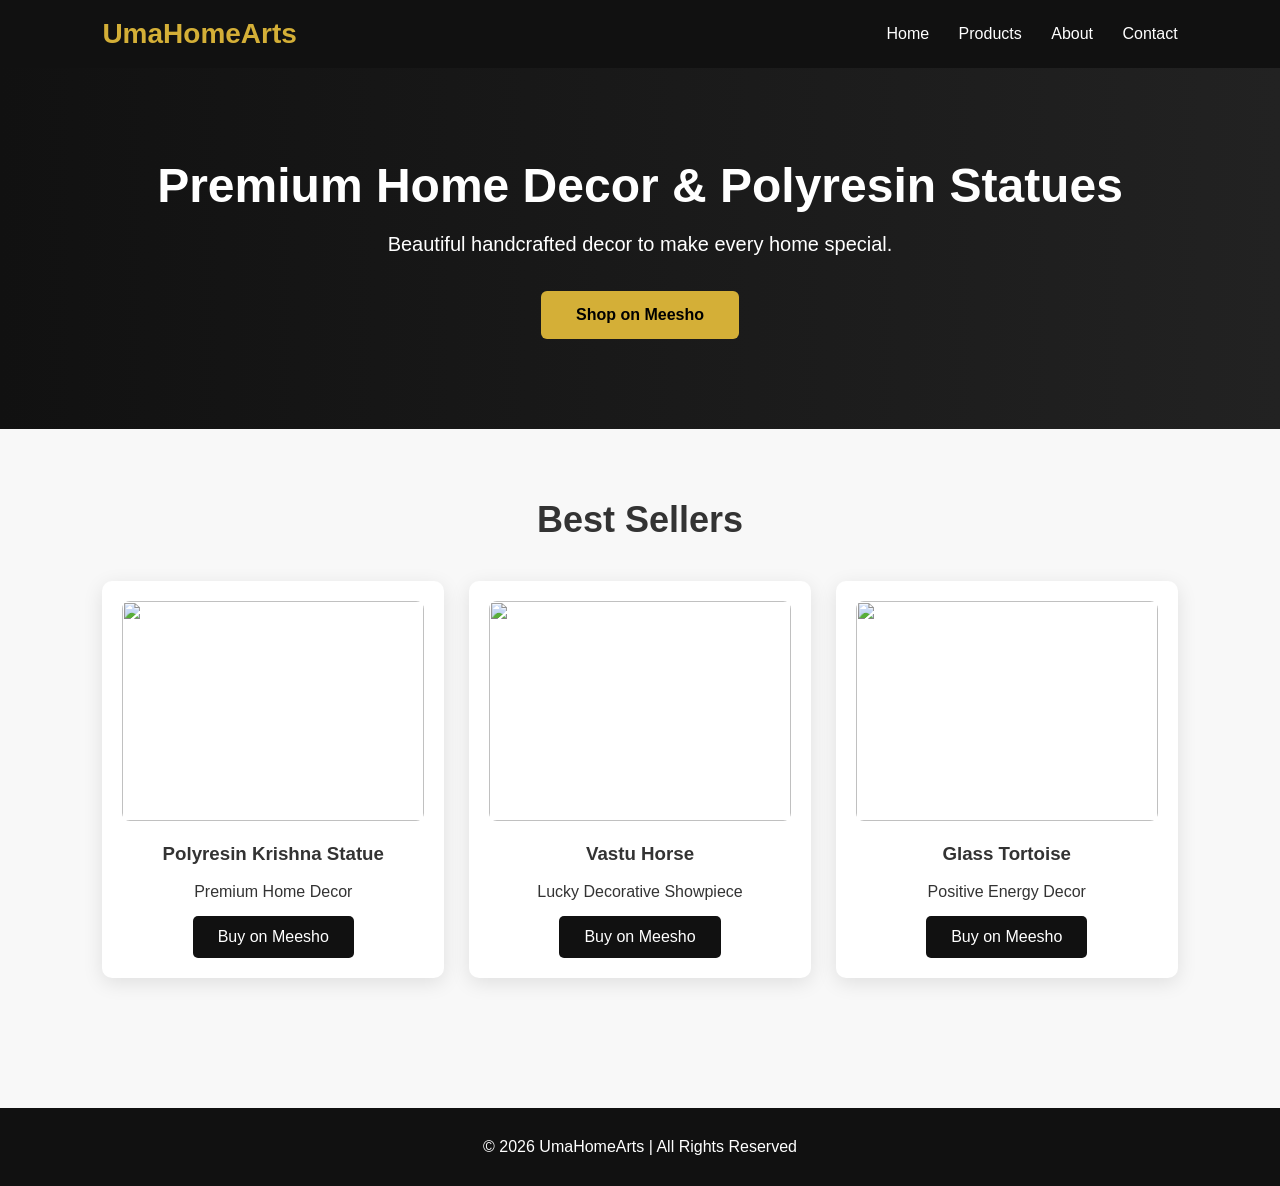
==== index.html @ f7ece543 "Add homepage This HTML file includes a complete layout for a home decor website, featuring a header," ====
<!DOCTYPE html>
<html lang="en">
<head>
<meta charset="UTF-8">
<meta name="viewport" content="width=device-width, initial-scale=1.0">
<title>UmaHomeArts | Premium Home Decor & Polyresin Statues</title>

<style>

*{
margin:0;
padding:0;
box-sizing:border-box;
font-family:Arial, Helvetica, sans-serif;
}

body{
background:#f8f8f8;
color:#333;
}

header{
background:#111;
color:white;
padding:18px 8%;
display:flex;
justify-content:space-between;
align-items:center;
}

.logo{
font-size:28px;
font-weight:bold;
color:#D4AF37;
}

nav a{
color:white;
text-decoration:none;
margin-left:25px;
}

.hero{
background:linear-gradient(to right,#111,#222);
color:white;
padding:90px 8%;
text-align:center;
}

.hero h1{
font-size:48px;
margin-bottom:20px;
}

.hero p{
font-size:20px;
margin-bottom:35px;
}

.button{
background:#D4AF37;
padding:15px 35px;
text-decoration:none;
color:black;
font-weight:bold;
border-radius:6px;
display:inline-block;
}

.section{
padding:70px 8%;
}

.section h2{
text-align:center;
margin-bottom:40px;
font-size:36px;
}

.products{
display:grid;
grid-template-columns:repeat(auto-fit,minmax(240px,1fr));
gap:25px;
}

.card{
background:white;
border-radius:10px;
padding:20px;
text-align:center;
box-shadow:0 5px 20px rgba(0,0,0,.1);
}

.card img{
width:100%;
height:220px;
object-fit:cover;
border-radius:8px;
}

.card h3{
margin:18px 0;
}

.buy{
display:inline-block;
margin-top:15px;
background:#111;
color:white;
padding:12px 25px;
text-decoration:none;
border-radius:5px;
}

footer{
background:#111;
color:white;
text-align:center;
padding:30px;
margin-top:60px;
}

</style>

</head>

<body>

<header>

<div class="logo">UmaHomeArts</div>

<nav>

<a href="#">Home</a>
<a href="#">Products</a>
<a href="#">About</a>
<a href="#">Contact</a>

</nav>

</header>

<section class="hero">

<h1>Premium Home Decor & Polyresin Statues</h1>

<p>Beautiful handcrafted decor to make every home special.</p>

<a class="button" href="#">Shop on Meesho</a>

</section>

<section class="section">

<h2>Best Sellers</h2>

<div class="products">

<div class="card">

<img src="https://via.placeholder.com/300x300">

<h3>Polyresin Krishna Statue</h3>

<p>Premium Home Decor</p>

<a class="buy" href="#">Buy on Meesho</a>

</div>

<div class="card">

<img src="https://via.placeholder.com/300x300">

<h3>Vastu Horse</h3>

<p>Lucky Decorative Showpiece</p>

<a class="buy" href="#">Buy on Meesho</a>

</div>

<div class="card">

<img src="https://via.placeholder.com/300x300">

<h3>Glass Tortoise</h3>

<p>Positive Energy Decor</p>

<a class="buy" href="#">Buy on Meesho</a>

</div>

</div>

</section>

<footer>

© 2026 UmaHomeArts | All Rights Reserved

</footer>

</body>
</html>
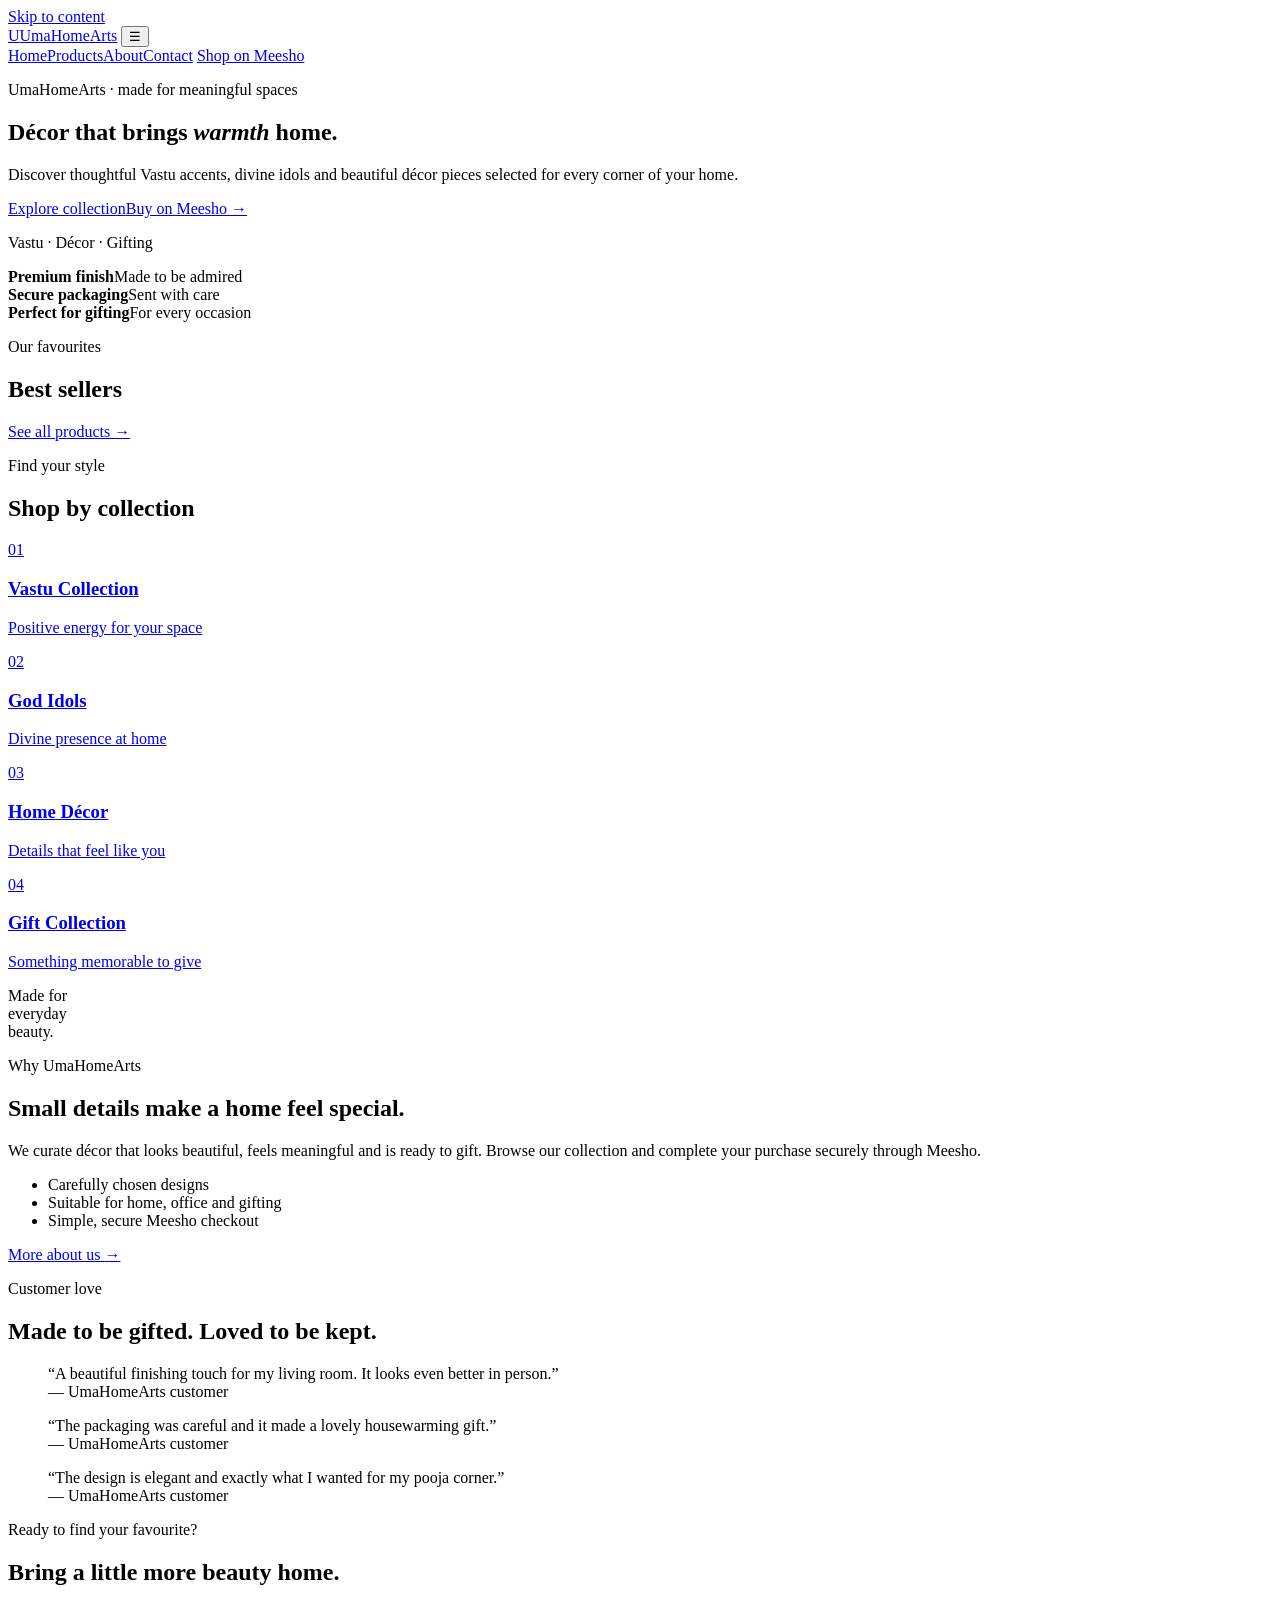
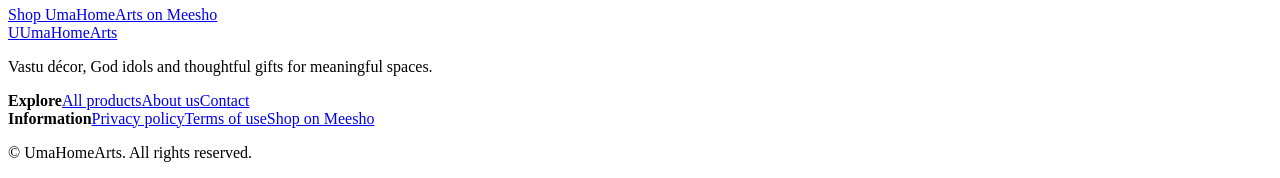
==== commit ad8dafe5: "Add files via upload" ====
--- a/index.html
+++ b/index.html
@@ -1,207 +1,37 @@
-<!DOCTYPE html>
+<!doctype html>
 <html lang="en">
 <head>
-<meta charset="UTF-8">
-<meta name="viewport" content="width=device-width, initial-scale=1.0">
-<title>UmaHomeArts | Premium Home Decor & Polyresin Statues</title>
-
-<style>
-
-*{
-margin:0;
-padding:0;
-box-sizing:border-box;
-font-family:Arial, Helvetica, sans-serif;
-}
-
-body{
-background:#f8f8f8;
-color:#333;
-}
-
-header{
-background:#111;
-color:white;
-padding:18px 8%;
-display:flex;
-justify-content:space-between;
-align-items:center;
-}
-
-.logo{
-font-size:28px;
-font-weight:bold;
-color:#D4AF37;
-}
-
-nav a{
-color:white;
-text-decoration:none;
-margin-left:25px;
-}
-
-.hero{
-background:linear-gradient(to right,#111,#222);
-color:white;
-padding:90px 8%;
-text-align:center;
-}
-
-.hero h1{
-font-size:48px;
-margin-bottom:20px;
-}
-
-.hero p{
-font-size:20px;
-margin-bottom:35px;
-}
-
-.button{
-background:#D4AF37;
-padding:15px 35px;
-text-decoration:none;
-color:black;
-font-weight:bold;
-border-radius:6px;
-display:inline-block;
-}
-
-.section{
-padding:70px 8%;
-}
-
-.section h2{
-text-align:center;
-margin-bottom:40px;
-font-size:36px;
-}
-
-.products{
-display:grid;
-grid-template-columns:repeat(auto-fit,minmax(240px,1fr));
-gap:25px;
-}
-
-.card{
-background:white;
-border-radius:10px;
-padding:20px;
-text-align:center;
-box-shadow:0 5px 20px rgba(0,0,0,.1);
-}
-
-.card img{
-width:100%;
-height:220px;
-object-fit:cover;
-border-radius:8px;
-}
-
-.card h3{
-margin:18px 0;
-}
-
-.buy{
-display:inline-block;
-margin-top:15px;
-background:#111;
-color:white;
-padding:12px 25px;
-text-decoration:none;
-border-radius:5px;
-}
-
-footer{
-background:#111;
-color:white;
-text-align:center;
-padding:30px;
-margin-top:60px;
-}
-
-</style>
-
+  <meta charset="utf-8">
+  <meta name="viewport" content="width=device-width,initial-scale=1">
+  <meta name="description" content="UmaHomeArts brings premium Vastu décor, God idols and handcrafted home accents to every home.">
+  <title>UmaHomeArts | Vastu & Home Decor</title>
+  <link rel="preconnect" href="https://fonts.googleapis.com">
+  <link rel="preconnect" href="https://fonts.gstatic.com" crossorigin>
+  <link href="https://fonts.googleapis.com/css2?family=DM+Sans:wght@400;500;600;700&family=Playfair+Display:wght@600;700&display=swap" rel="stylesheet">
+  <link rel="stylesheet" href="css/style.css">
 </head>
-
 <body>
-
-<header>
-
-<div class="logo">UmaHomeArts</div>
-
-<nav>
-
-<a href="#">Home</a>
-<a href="#">Products</a>
-<a href="#">About</a>
-<a href="#">Contact</a>
-
-</nav>
-
-</header>
-
-<section class="hero">
-
-<h1>Premium Home Decor & Polyresin Statues</h1>
-
-<p>Beautiful handcrafted decor to make every home special.</p>
-
-<a class="button" href="#">Shop on Meesho</a>
-
-</section>
-
-<section class="section">
-
-<h2>Best Sellers</h2>
-
-<div class="products">
-
-<div class="card">
-
-<img src="https://via.placeholder.com/300x300">
-
-<h3>Polyresin Krishna Statue</h3>
-
-<p>Premium Home Decor</p>
-
-<a class="buy" href="#">Buy on Meesho</a>
-
-</div>
-
-<div class="card">
-
-<img src="https://via.placeholder.com/300x300">
-
-<h3>Vastu Horse</h3>
-
-<p>Lucky Decorative Showpiece</p>
-
-<a class="buy" href="#">Buy on Meesho</a>
-
-</div>
-
-<div class="card">
-
-<img src="https://via.placeholder.com/300x300">
-
-<h3>Glass Tortoise</h3>
-
-<p>Positive Energy Decor</p>
-
-<a class="buy" href="#">Buy on Meesho</a>
-
-</div>
-
-</div>
-
-</section>
-
-<footer>
-
-© 2026 UmaHomeArts | All Rights Reserved
-
-</footer>
-
-</body>
-</html>
+  <a class="skip-link" href="#main">Skip to content</a>
+  <header class="site-header">
+    <a class="brand" href="index.html" aria-label="UmaHomeArts home"><span class="brand-mark">U</span><span>UmaHome<span>Arts</span></span></a>
+    <button class="menu-button" type="button" aria-label="Open menu" aria-expanded="false">☰</button>
+    <nav class="site-nav" aria-label="Main navigation">
+      <a class="active" href="index.html">Home</a><a href="products.html">Products</a><a href="about.html">About</a><a href="contact.html">Contact</a>
+      <a class="button button-small" data-store-link href="#">Shop on Meesho</a>
+    </nav>
+  </header>
+  <main id="main">
+    <section class="hero">
+      <div class="hero-content"><p class="eyebrow">UmaHomeArts · made for meaningful spaces</p><h1>Décor that brings <em>warmth</em> home.</h1><p class="hero-copy">Discover thoughtful Vastu accents, divine idols and beautiful décor pieces selected for every corner of your home.</p><div class="hero-actions"><a class="button" href="products.html">Explore collection</a><a class="text-link" data-store-link href="#">Buy on Meesho <span>→</span></a></div></div>
+      <div class="hero-art" aria-hidden="true"><div class="sun"></div><div class="arch arch-back"></div><div class="arch arch-front"></div><p>Vastu · Décor · Gifting</p></div>
+    </section>
+    <section class="section trust-row" aria-label="UmaHomeArts promises"><div><b>Premium finish</b><span>Made to be admired</span></div><div><b>Secure packaging</b><span>Sent with care</span></div><div><b>Perfect for gifting</b><span>For every occasion</span></div></section>
+    <section class="section" id="best-sellers"><div class="section-heading"><div><p class="eyebrow">Our favourites</p><h2>Best sellers</h2></div><a class="text-link" href="products.html">See all products <span>→</span></a></div><div class="product-grid" data-product-grid data-limit="6"></div></section>
+    <section class="section categories"><div class="section-heading"><div><p class="eyebrow">Find your style</p><h2>Shop by collection</h2></div></div><div class="category-grid"><a href="products.html?category=Vastu" class="category-card cat-vastu"><span>01</span><h3>Vastu Collection</h3><p>Positive energy for your space</p></a><a href="products.html?category=God%20Idols" class="category-card cat-idols"><span>02</span><h3>God Idols</h3><p>Divine presence at home</p></a><a href="products.html?category=Home%20Decor" class="category-card cat-decor"><span>03</span><h3>Home Décor</h3><p>Details that feel like you</p></a><a href="products.html?category=Gifts" class="category-card cat-gifts"><span>04</span><h3>Gift Collection</h3><p>Something memorable to give</p></a></div></section>
+    <section class="section story"><div class="story-image"><div class="story-circle"></div><p>Made for<br>everyday<br>beauty.</p></div><div class="story-copy"><p class="eyebrow">Why UmaHomeArts</p><h2>Small details make a home feel special.</h2><p>We curate décor that looks beautiful, feels meaningful and is ready to gift. Browse our collection and complete your purchase securely through Meesho.</p><ul><li>Carefully chosen designs</li><li>Suitable for home, office and gifting</li><li>Simple, secure Meesho checkout</li></ul><a href="about.html" class="text-link">More about us <span>→</span></a></div></section>
+    <section class="section testimonials"><p class="eyebrow">Customer love</p><h2>Made to be gifted. Loved to be kept.</h2><div class="review-grid"><blockquote>“A beautiful finishing touch for my living room. It looks even better in person.”<footer>— UmaHomeArts customer</footer></blockquote><blockquote>“The packaging was careful and it made a lovely housewarming gift.”<footer>— UmaHomeArts customer</footer></blockquote><blockquote>“The design is elegant and exactly what I wanted for my pooja corner.”<footer>— UmaHomeArts customer</footer></blockquote></div></section>
+    <section class="section cta"><p class="eyebrow">Ready to find your favourite?</p><h2>Bring a little more beauty home.</h2><a class="button" data-store-link href="#">Shop UmaHomeArts on Meesho</a></section>
+  </main>
+  <footer class="site-footer"><div><a class="brand" href="index.html"><span class="brand-mark">U</span><span>UmaHome<span>Arts</span></span></a><p>Vastu décor, God idols and thoughtful gifts for meaningful spaces.</p></div><div><b>Explore</b><a href="products.html">All products</a><a href="about.html">About us</a><a href="contact.html">Contact</a></div><div><b>Information</b><a href="privacy-policy.html">Privacy policy</a><a href="terms.html">Terms of use</a><a data-store-link href="#">Shop on Meesho</a></div><p class="copyright">© <span data-year></span> UmaHomeArts. All rights reserved.</p></footer>
+  <script src="js/products.js"></script><script src="js/script.js"></script>
+</body></html>
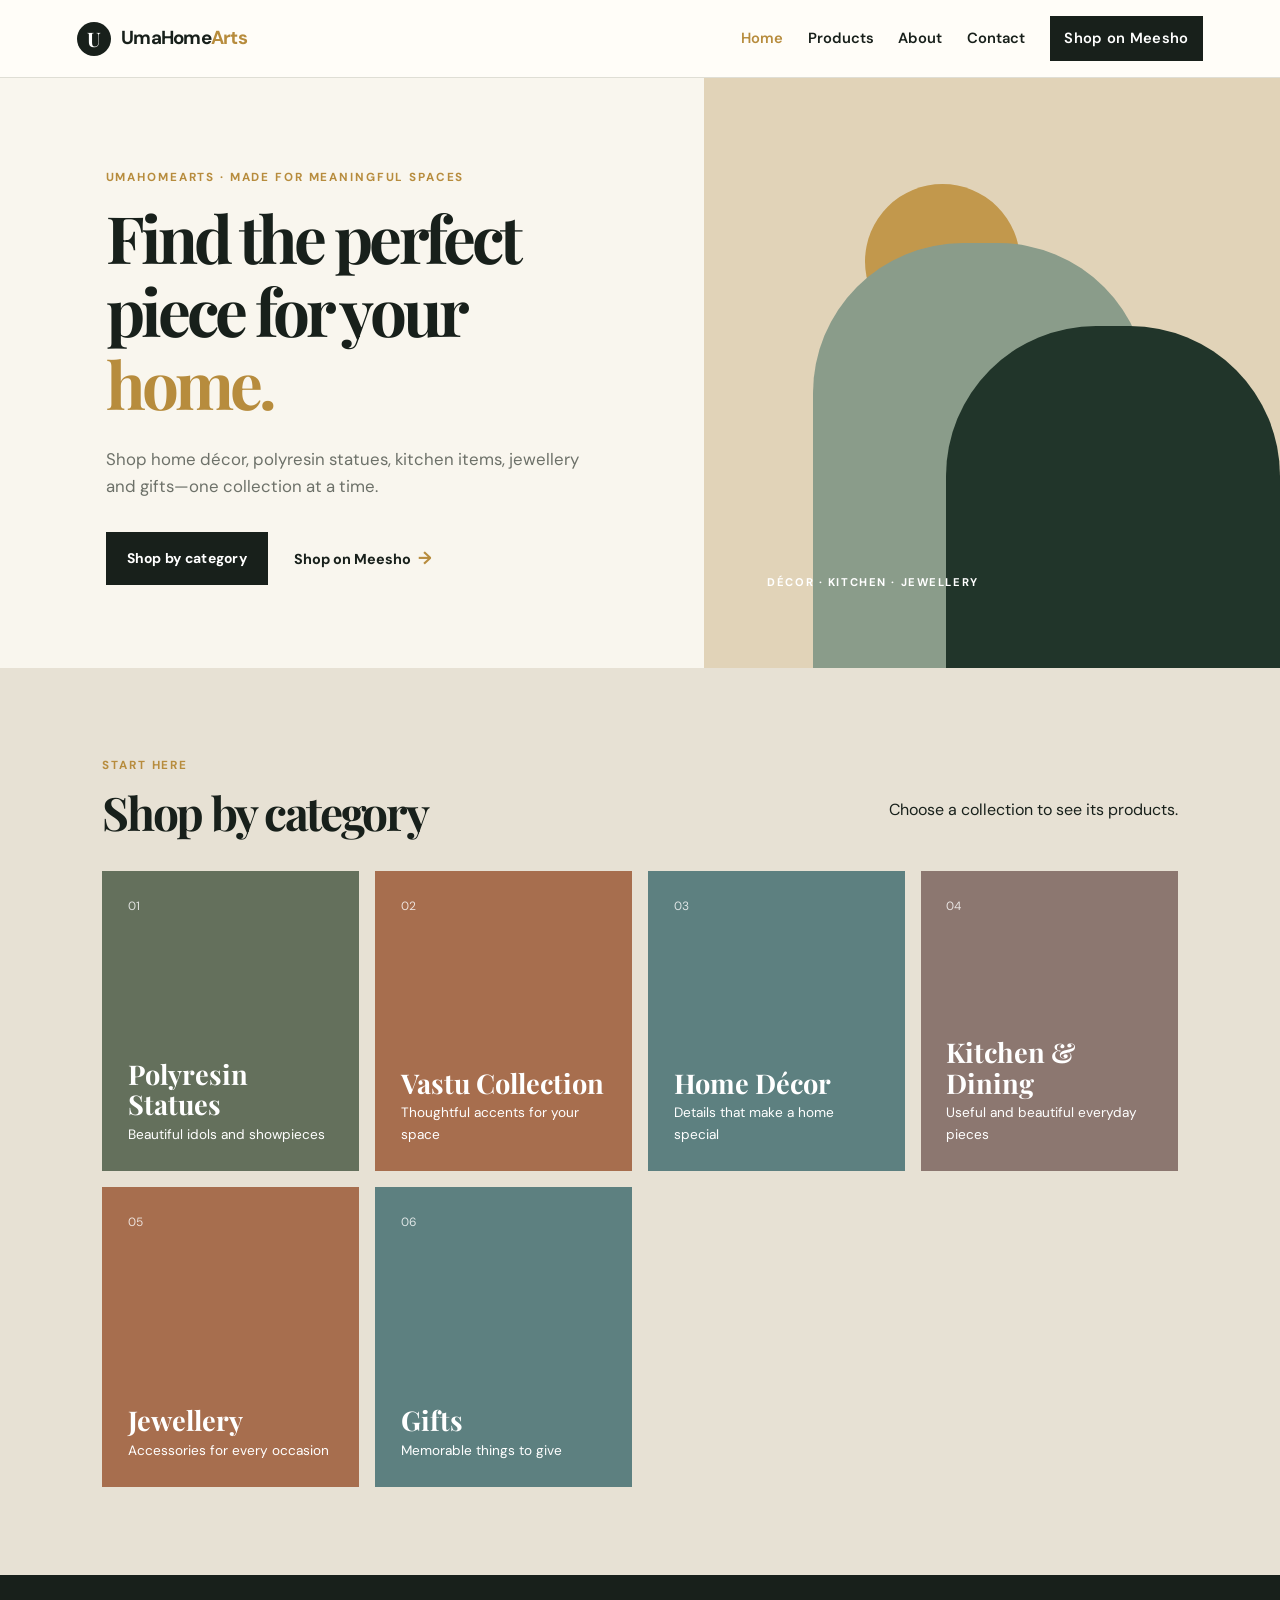
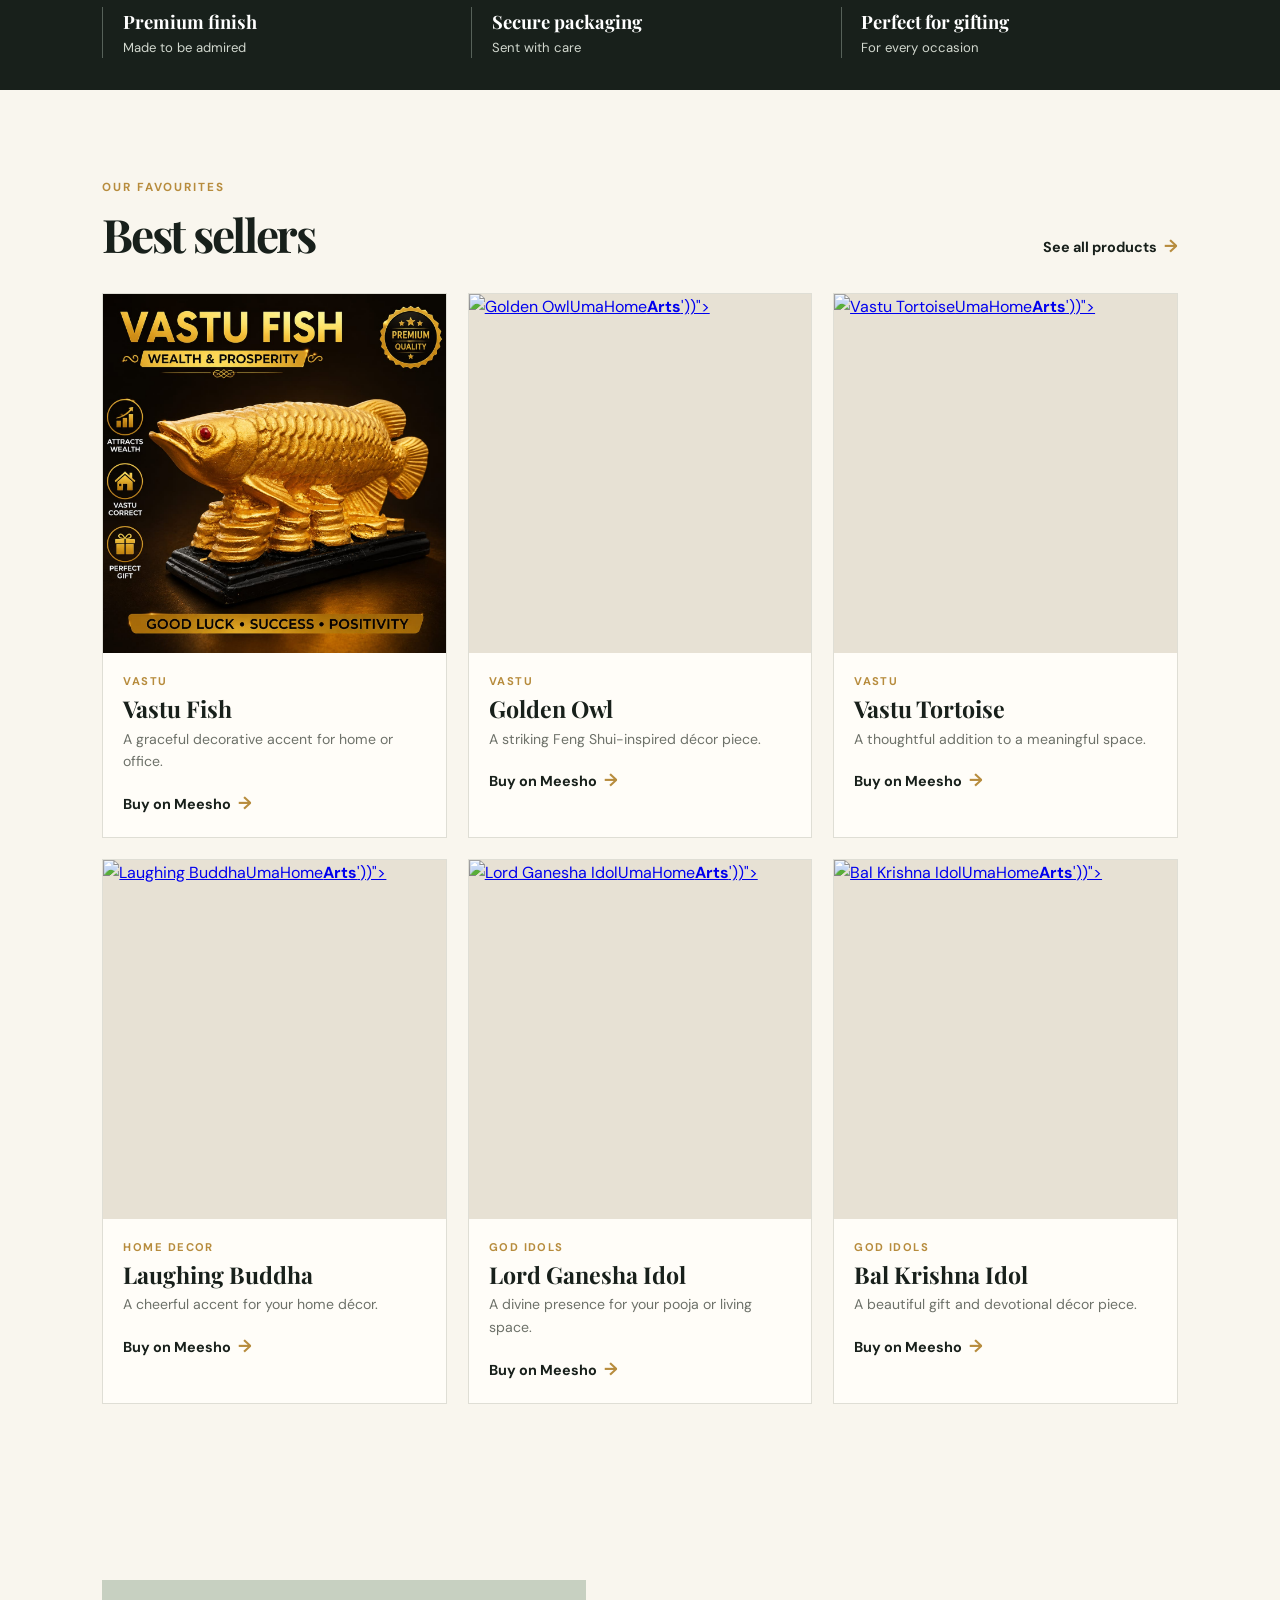
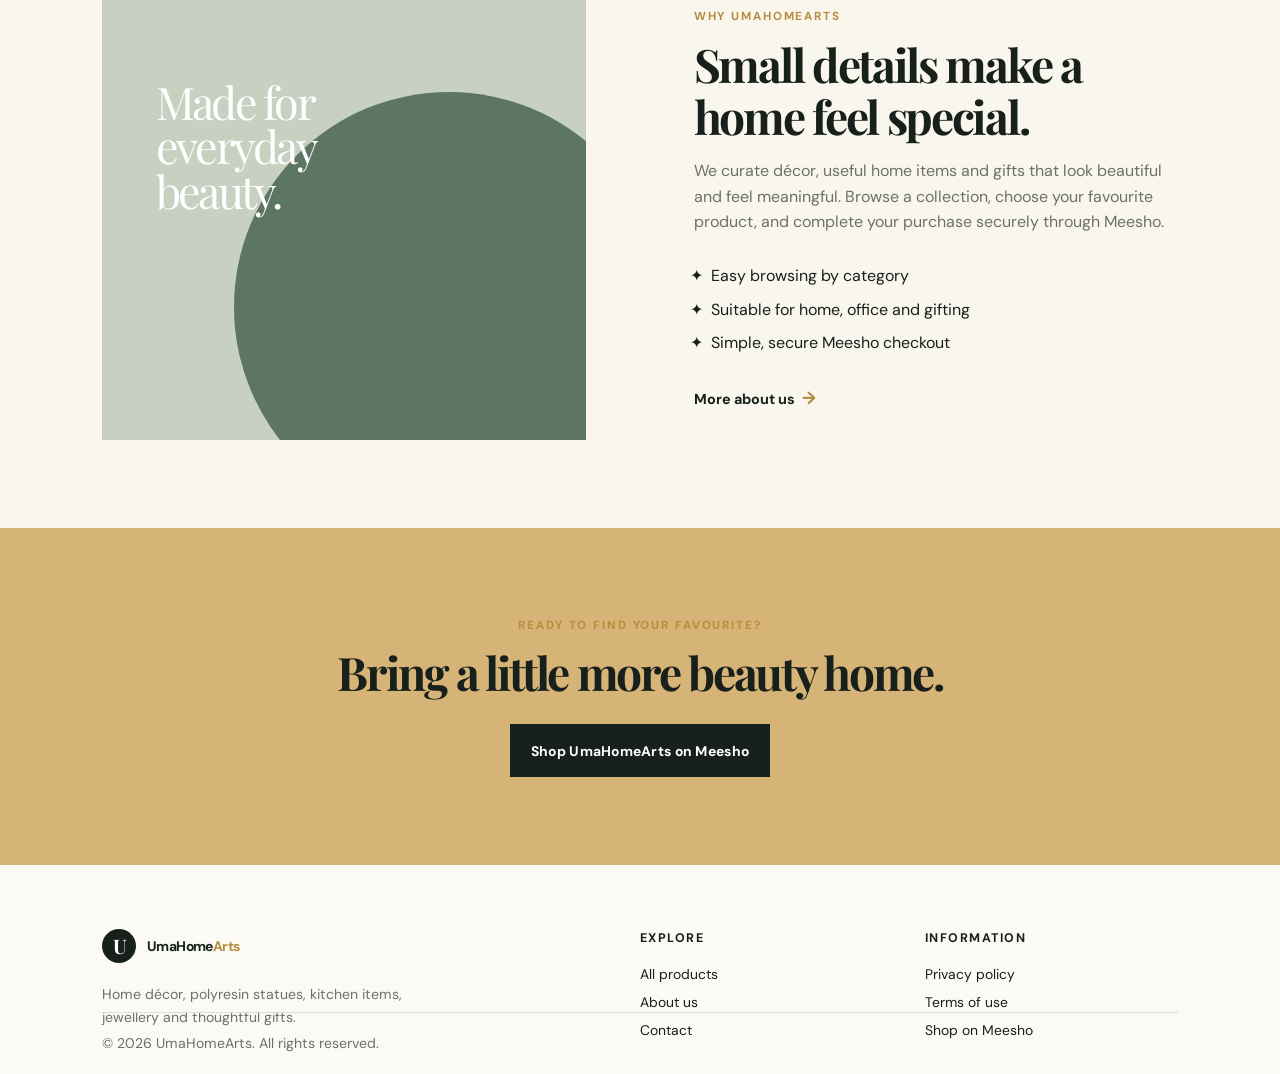
==== commit 28f55ffc: "Add files via upload" ====
--- a/index.html
+++ b/index.html
@@ -1,37 +1,23 @@
 <!doctype html>
 <html lang="en">
 <head>
-  <meta charset="utf-8">
-  <meta name="viewport" content="width=device-width,initial-scale=1">
-  <meta name="description" content="UmaHomeArts brings premium Vastu décor, God idols and handcrafted home accents to every home.">
-  <title>UmaHomeArts | Vastu & Home Decor</title>
-  <link rel="preconnect" href="https://fonts.googleapis.com">
-  <link rel="preconnect" href="https://fonts.gstatic.com" crossorigin>
-  <link href="https://fonts.googleapis.com/css2?family=DM+Sans:wght@400;500;600;700&family=Playfair+Display:wght@600;700&display=swap" rel="stylesheet">
-  <link rel="stylesheet" href="css/style.css">
+  <meta charset="utf-8"><meta name="viewport" content="width=device-width,initial-scale=1.0">
+  <meta name="description" content="Explore UmaHomeArts collections: polyresin statues, Vastu décor, kitchen items, jewellery and gifts.">
+  <title>UmaHomeArts | Shop by Category</title>
+  <link rel="preconnect" href="https://fonts.googleapis.com"><link rel="preconnect" href="https://fonts.gstatic.com" crossorigin>
+  <link href="https://fonts.googleapis.com/css2?family=DM+Sans:wght@400;500;600;700&family=Playfair+Display:wght@600;700&display=swap" rel="stylesheet"><link rel="stylesheet" href="css/style.css">
 </head>
 <body>
   <a class="skip-link" href="#main">Skip to content</a>
-  <header class="site-header">
-    <a class="brand" href="index.html" aria-label="UmaHomeArts home"><span class="brand-mark">U</span><span>UmaHome<span>Arts</span></span></a>
-    <button class="menu-button" type="button" aria-label="Open menu" aria-expanded="false">☰</button>
-    <nav class="site-nav" aria-label="Main navigation">
-      <a class="active" href="index.html">Home</a><a href="products.html">Products</a><a href="about.html">About</a><a href="contact.html">Contact</a>
-      <a class="button button-small" data-store-link href="#">Shop on Meesho</a>
-    </nav>
-  </header>
+  <header class="site-header"><a class="brand" href="index.html"><span class="brand-mark">U</span><span>UmaHome<span>Arts</span></span></a><button class="menu-button" type="button" aria-label="Open menu" aria-expanded="false">☰</button><nav class="site-nav"><a class="active" href="index.html">Home</a><a href="products.html">Products</a><a href="about.html">About</a><a href="contact.html">Contact</a><a class="button button-small" data-store-link href="#">Shop on Meesho</a></nav></header>
   <main id="main">
-    <section class="hero">
-      <div class="hero-content"><p class="eyebrow">UmaHomeArts · made for meaningful spaces</p><h1>Décor that brings <em>warmth</em> home.</h1><p class="hero-copy">Discover thoughtful Vastu accents, divine idols and beautiful décor pieces selected for every corner of your home.</p><div class="hero-actions"><a class="button" href="products.html">Explore collection</a><a class="text-link" data-store-link href="#">Buy on Meesho <span>→</span></a></div></div>
-      <div class="hero-art" aria-hidden="true"><div class="sun"></div><div class="arch arch-back"></div><div class="arch arch-front"></div><p>Vastu · Décor · Gifting</p></div>
-    </section>
+    <section class="hero"><div class="hero-content"><p class="eyebrow">UmaHomeArts · made for meaningful spaces</p><h1>Find the perfect piece for your <em>home.</em></h1><p class="hero-copy">Shop home décor, polyresin statues, kitchen items, jewellery and gifts—one collection at a time.</p><div class="hero-actions"><a class="button" href="#categories">Shop by category</a><a class="text-link" data-store-link href="#">Shop on Meesho <span>→</span></a></div></div><div class="hero-art" aria-hidden="true"><div class="sun"></div><div class="arch arch-back"></div><div class="arch arch-front"></div><p>Décor · Kitchen · Jewellery</p></div></section>
+    <section class="section categories" id="categories"><div class="section-heading"><div><p class="eyebrow">Start here</p><h2>Shop by category</h2></div><p class="category-intro">Choose a collection to see its products.</p></div><div class="category-grid"><a href="products.html?category=Polyresin%20Statues" class="category-card cat-vastu"><span>01</span><h3>Polyresin Statues</h3><p>Beautiful idols and showpieces</p></a><a href="products.html?category=Vastu" class="category-card cat-idols"><span>02</span><h3>Vastu Collection</h3><p>Thoughtful accents for your space</p></a><a href="products.html?category=Home%20Decor" class="category-card cat-decor"><span>03</span><h3>Home Décor</h3><p>Details that make a home special</p></a><a href="products.html?category=Kitchen%20%26%20Dining" class="category-card cat-gifts"><span>04</span><h3>Kitchen &amp; Dining</h3><p>Useful and beautiful everyday pieces</p></a><a href="products.html?category=Jewellery" class="category-card cat-idols"><span>05</span><h3>Jewellery</h3><p>Accessories for every occasion</p></a><a href="products.html?category=Gifts" class="category-card cat-decor"><span>06</span><h3>Gifts</h3><p>Memorable things to give</p></a></div></section>
     <section class="section trust-row" aria-label="UmaHomeArts promises"><div><b>Premium finish</b><span>Made to be admired</span></div><div><b>Secure packaging</b><span>Sent with care</span></div><div><b>Perfect for gifting</b><span>For every occasion</span></div></section>
     <section class="section" id="best-sellers"><div class="section-heading"><div><p class="eyebrow">Our favourites</p><h2>Best sellers</h2></div><a class="text-link" href="products.html">See all products <span>→</span></a></div><div class="product-grid" data-product-grid data-limit="6"></div></section>
-    <section class="section categories"><div class="section-heading"><div><p class="eyebrow">Find your style</p><h2>Shop by collection</h2></div></div><div class="category-grid"><a href="products.html?category=Vastu" class="category-card cat-vastu"><span>01</span><h3>Vastu Collection</h3><p>Positive energy for your space</p></a><a href="products.html?category=God%20Idols" class="category-card cat-idols"><span>02</span><h3>God Idols</h3><p>Divine presence at home</p></a><a href="products.html?category=Home%20Decor" class="category-card cat-decor"><span>03</span><h3>Home Décor</h3><p>Details that feel like you</p></a><a href="products.html?category=Gifts" class="category-card cat-gifts"><span>04</span><h3>Gift Collection</h3><p>Something memorable to give</p></a></div></section>
-    <section class="section story"><div class="story-image"><div class="story-circle"></div><p>Made for<br>everyday<br>beauty.</p></div><div class="story-copy"><p class="eyebrow">Why UmaHomeArts</p><h2>Small details make a home feel special.</h2><p>We curate décor that looks beautiful, feels meaningful and is ready to gift. Browse our collection and complete your purchase securely through Meesho.</p><ul><li>Carefully chosen designs</li><li>Suitable for home, office and gifting</li><li>Simple, secure Meesho checkout</li></ul><a href="about.html" class="text-link">More about us <span>→</span></a></div></section>
-    <section class="section testimonials"><p class="eyebrow">Customer love</p><h2>Made to be gifted. Loved to be kept.</h2><div class="review-grid"><blockquote>“A beautiful finishing touch for my living room. It looks even better in person.”<footer>— UmaHomeArts customer</footer></blockquote><blockquote>“The packaging was careful and it made a lovely housewarming gift.”<footer>— UmaHomeArts customer</footer></blockquote><blockquote>“The design is elegant and exactly what I wanted for my pooja corner.”<footer>— UmaHomeArts customer</footer></blockquote></div></section>
+    <section class="section story"><div class="story-image"><div class="story-circle"></div><p>Made for<br>everyday<br>beauty.</p></div><div class="story-copy"><p class="eyebrow">Why UmaHomeArts</p><h2>Small details make a home feel special.</h2><p>We curate décor, useful home items and gifts that look beautiful and feel meaningful. Browse a collection, choose your favourite product, and complete your purchase securely through Meesho.</p><ul><li>Easy browsing by category</li><li>Suitable for home, office and gifting</li><li>Simple, secure Meesho checkout</li></ul><a href="about.html" class="text-link">More about us <span>→</span></a></div></section>
     <section class="section cta"><p class="eyebrow">Ready to find your favourite?</p><h2>Bring a little more beauty home.</h2><a class="button" data-store-link href="#">Shop UmaHomeArts on Meesho</a></section>
   </main>
-  <footer class="site-footer"><div><a class="brand" href="index.html"><span class="brand-mark">U</span><span>UmaHome<span>Arts</span></span></a><p>Vastu décor, God idols and thoughtful gifts for meaningful spaces.</p></div><div><b>Explore</b><a href="products.html">All products</a><a href="about.html">About us</a><a href="contact.html">Contact</a></div><div><b>Information</b><a href="privacy-policy.html">Privacy policy</a><a href="terms.html">Terms of use</a><a data-store-link href="#">Shop on Meesho</a></div><p class="copyright">© <span data-year></span> UmaHomeArts. All rights reserved.</p></footer>
+  <footer class="site-footer"><div><a class="brand" href="index.html"><span class="brand-mark">U</span><span>UmaHome<span>Arts</span></span></a><p>Home décor, polyresin statues, kitchen items, jewellery and thoughtful gifts.</p></div><div><b>Explore</b><a href="products.html">All products</a><a href="about.html">About us</a><a href="contact.html">Contact</a></div><div><b>Information</b><a href="privacy-policy.html">Privacy policy</a><a href="terms.html">Terms of use</a><a data-store-link href="#">Shop on Meesho</a></div><p class="copyright">© <span data-year></span> UmaHomeArts. All rights reserved.</p></footer>
   <script src="js/products.js"></script><script src="js/script.js"></script>
 </body></html>
--- a/css/style.css
+++ b/css/style.css
@@ -0,0 +1 @@
+:root{--ink:#18201b;--cream:#f9f6ee;--paper:#fffdf8;--gold:#b78c3d;--muted:#6d7169;--line:#dfded5;--serif:"Playfair Display",Georgia,serif;--sans:"DM Sans",Arial,sans-serif}*{box-sizing:border-box}html{scroll-behavior:smooth}body{margin:0;background:var(--cream);color:var(--ink);font-family:var(--sans);line-height:1.6}.skip-link{position:absolute;left:-999px}.skip-link:focus{left:1rem;top:1rem;z-index:99;background:#fff;padding:.5rem}.site-header{min-height:78px;background:var(--paper);display:flex;align-items:center;justify-content:space-between;padding:0 6%;border-bottom:1px solid var(--line);position:relative;z-index:5}.brand{color:var(--ink);display:inline-flex;gap:.65rem;align-items:center;font-size:1.18rem;font-weight:700;text-decoration:none;letter-spacing:-.04em}.brand>span>span{color:var(--gold)}.brand-mark{background:var(--ink);color:#fff;border-radius:50%;width:34px;height:34px;display:grid;place-items:center;font-family:var(--serif);font-size:1.25rem}.site-nav{display:flex;align-items:center;gap:1.55rem}.site-nav>a{color:var(--ink);text-decoration:none;font-size:.92rem;font-weight:600}.site-nav>a:hover,.site-nav>a.active{color:var(--gold)}.button{display:inline-block;background:var(--ink);color:#fff!important;text-decoration:none;border:1px solid var(--ink);padding:.9rem 1.25rem;font-size:.87rem;font-weight:700;letter-spacing:.02em;transition:.2s}.button:hover{background:var(--gold);border-color:var(--gold)}.button-small{padding:.6rem .85rem!important}.menu-button{display:none;border:0;background:none;font-size:1.6rem}.hero{display:grid;grid-template-columns:1.1fr .9fr;min-height:590px}.hero-content{padding:11% 11% 10% 15%;display:flex;flex-direction:column;justify-content:center}.eyebrow{color:var(--gold);font-size:.73rem;text-transform:uppercase;letter-spacing:.16em;font-weight:700;margin:0 0 .8rem}h1,h2,h3{font-family:var(--serif);line-height:1.12;margin:0}h1{font-size:clamp(3rem,5.1vw,5.6rem);letter-spacing:-.06em}h1 em{color:var(--gold);font-style:normal}.hero-copy{font-size:1.05rem;color:var(--muted);max-width:480px;margin:1.7rem 0 2rem}.hero-actions{display:flex;align-items:center;gap:1.6rem}.text-link,.card-link{color:var(--ink);text-decoration:none;font-weight:700;font-size:.9rem}.text-link span,.card-link span{color:var(--gold);font-size:1.1rem;padding-left:.25rem}.hero-art{background:#e1d3b8;position:relative;overflow:hidden;min-height:400px}.sun{width:155px;height:155px;border-radius:50%;background:#c2984c;position:absolute;top:18%;left:28%}.arch{width:58%;height:80%;border-radius:150px 150px 0 0;position:absolute;bottom:-8%}.arch-back{background:#8a9c8a;left:19%}.arch-front{background:#21352a;right:0;bottom:-22%}.hero-art p{position:absolute;bottom:11%;left:11%;color:#fff;letter-spacing:.14em;text-transform:uppercase;font-size:.7rem;font-weight:700;z-index:2}.section{padding:5.5rem 8%}.trust-row{background:var(--ink);color:#fff;display:grid;grid-template-columns:repeat(3,1fr);gap:2rem;padding-top:2rem;padding-bottom:2rem}.trust-row div{display:flex;flex-direction:column;border-left:1px solid #566159;padding-left:1.2rem}.trust-row b{font-family:var(--serif);font-size:1.15rem}.trust-row span{font-size:.82rem;color:#d2d8cf}.section-heading{display:flex;align-items:end;justify-content:space-between;margin-bottom:2rem}.section-heading h2,.story h2,.testimonials h2,.cta h2{font-size:clamp(2.1rem,3.6vw,3.8rem);letter-spacing:-.05em}.product-grid{display:grid;grid-template-columns:repeat(3,1fr);gap:1.3rem}.product-card{background:var(--paper);border:1px solid var(--line);overflow:hidden;transition:transform .2s}.product-card:hover{transform:translateY(-5px)}.product-image{display:block;aspect-ratio:1/1.05;background:#e7e1d4;overflow:hidden}.product-image img{width:100%;height:100%;object-fit:cover}.product-info{padding:1.25rem}.product-category{margin:0;color:var(--gold);font-size:.7rem;text-transform:uppercase;letter-spacing:.13em;font-weight:700}.product-info h3{font-size:1.45rem;margin:.3rem 0}.product-info p:not(.product-category){margin:.35rem 0 1rem;color:var(--muted);font-size:.88rem}.product-placeholder{width:100%;height:100%;display:grid;place-content:center;background:linear-gradient(135deg,#c8b38d,#e8dfcc);color:#fff;text-align:center;font-family:var(--serif);font-size:1.45rem;letter-spacing:-.08em}.product-placeholder span{opacity:.75}.product-placeholder b{font-size:2rem}.categories{background:#e7e1d4}.category-grid{display:grid;grid-template-columns:repeat(4,1fr);gap:1rem}.category-card{min-height:300px;padding:1.6rem;display:flex;flex-direction:column;justify-content:flex-end;text-decoration:none;color:#fff;background:#64705c;transition:.2s}.category-card:hover{transform:translateY(-5px)}.category-card span{font-size:.75rem;opacity:.8;margin-bottom:auto}.category-card h3{font-size:1.7rem}.category-card p{font-size:.85rem;margin:.25rem 0 0}.cat-idols{background:#a76e4e}.cat-decor{background:#5d8080}.cat-gifts{background:#8c7770}.story{display:grid;grid-template-columns:1fr 1fr;gap:10%;align-items:center}.story-image{height:460px;background:#c7d0c1;position:relative;overflow:hidden;color:#fff}.story-circle{width:430px;height:430px;border-radius:50%;background:#5d7563;position:absolute;right:-16%;bottom:-18%}.story-image p{position:absolute;left:11%;top:12%;font:2.8rem/1 var(--serif);letter-spacing:-.06em}.story-copy>p:not(.eyebrow){color:var(--muted);max-width:520px}.story-copy ul{list-style:"✦  ";padding-left:1.1rem;margin:1.5rem 0}.story-copy li{padding:.25rem 0}.testimonials{background:var(--ink);color:#fff}.testimonials h2{max-width:650px}.review-grid{display:grid;grid-template-columns:repeat(3,1fr);gap:1.5rem;margin-top:2.4rem}.review-grid blockquote{border-top:1px solid #506057;margin:0;padding:1.3rem 0;font-family:var(--serif);font-size:1.27rem}.review-grid footer{font:600 .78rem var(--sans);color:#d1d8d0;margin-top:1rem}.cta{text-align:center;background:#d6b477}.cta h2{margin:.3rem auto 1.6rem;max-width:700px}.site-footer{background:#fbfaf5;padding:4rem 8% 2rem;display:grid;grid-template-columns:2fr 1fr 1fr;gap:2rem;position:relative}.site-footer p{color:var(--muted);max-width:350px;font-size:.88rem}.site-footer div{display:flex;flex-direction:column;gap:.35rem}.site-footer b{font-size:.78rem;text-transform:uppercase;letter-spacing:.12em;margin-bottom:.5rem}.site-footer a{color:var(--ink);font-size:.87rem;text-decoration:none}.copyright{position:absolute;bottom:0;left:8%;right:8%;max-width:none!important;border-top:1px solid var(--line);padding:1.2rem 0;margin:0}.page-hero{background:#e7e1d4;text-align:center;padding:7rem 12%}.page-hero h1{font-size:clamp(3rem,5vw,5rem)}.page-hero>p:not(.eyebrow){color:var(--muted);max-width:600px;margin:1.25rem auto 0}.filters{display:flex;flex-wrap:wrap;gap:.6rem;margin-bottom:2rem}.filter{border:1px solid var(--line);background:var(--paper);padding:.6rem .85rem;font:600 .82rem var(--sans);cursor:pointer}.filter.active,.filter:hover{background:var(--ink);color:white;border-color:var(--ink)}.empty-state{padding:2rem 0;color:var(--muted)}.contact-cards{display:grid;grid-template-columns:repeat(2,1fr);gap:1.2rem}.contact-cards article{background:var(--paper);padding:2rem;border:1px solid var(--line)}.contact-cards span{color:var(--gold);font-size:1.5rem}.contact-cards h2{font-size:1.8rem;margin:.5rem 0}.legal{max-width:860px}.legal h1{font-size:clamp(2.8rem,5vw,4.5rem);margin-bottom:1rem}.legal h2{font-size:1.7rem;margin:2.2rem 0 .5rem}.legal>p{color:var(--muted)}.compact{display:flex;align-items:center;justify-content:flex-start;gap:1.5rem;padding:1.5rem 8%;min-height:0}.compact p{margin:0}.compact .copyright{display:none}@media(max-width:800px){.site-header{padding:0 5%;min-height:70px}.menu-button{display:block}.site-nav{display:none;position:absolute;top:70px;left:0;right:0;background:var(--paper);padding:1rem 5% 1.5rem;flex-direction:column;align-items:stretch;gap:.8rem;border-bottom:1px solid var(--line)}.site-nav.open{display:flex}.site-nav.simple{display:flex;position:static;padding:0;flex-direction:row;border:0}.site-nav.simple a:nth-child(n+4){display:none}.hero{grid-template-columns:1fr}.hero-content{padding:5rem 8%}.hero-art{min-height:320px}.trust-row,.product-grid,.review-grid{grid-template-columns:1fr 1fr}.category-grid{grid-template-columns:1fr 1fr}.story{grid-template-columns:1fr;gap:2rem}.site-footer{grid-template-columns:1fr 1fr}.site-footer>div:first-child{grid-column:1/-1}.contact-cards{grid-template-columns:1fr}}@media(max-width:500px){.hero-actions{align-items:flex-start;flex-direction:column;gap:1rem}.section{padding:3.8rem 6%}.trust-row,.product-grid,.review-grid,.category-grid{grid-template-columns:1fr}.trust-row{gap:1rem}.section-heading{align-items:flex-start;flex-direction:column;gap:1rem}.story-image{height:360px}.site-footer{grid-template-columns:1fr}.site-footer>div:first-child{grid-column:auto}.compact{flex-wrap:wrap}.page-hero{padding:4.8rem 7%}.site-nav.simple a{font-size:.78rem}}
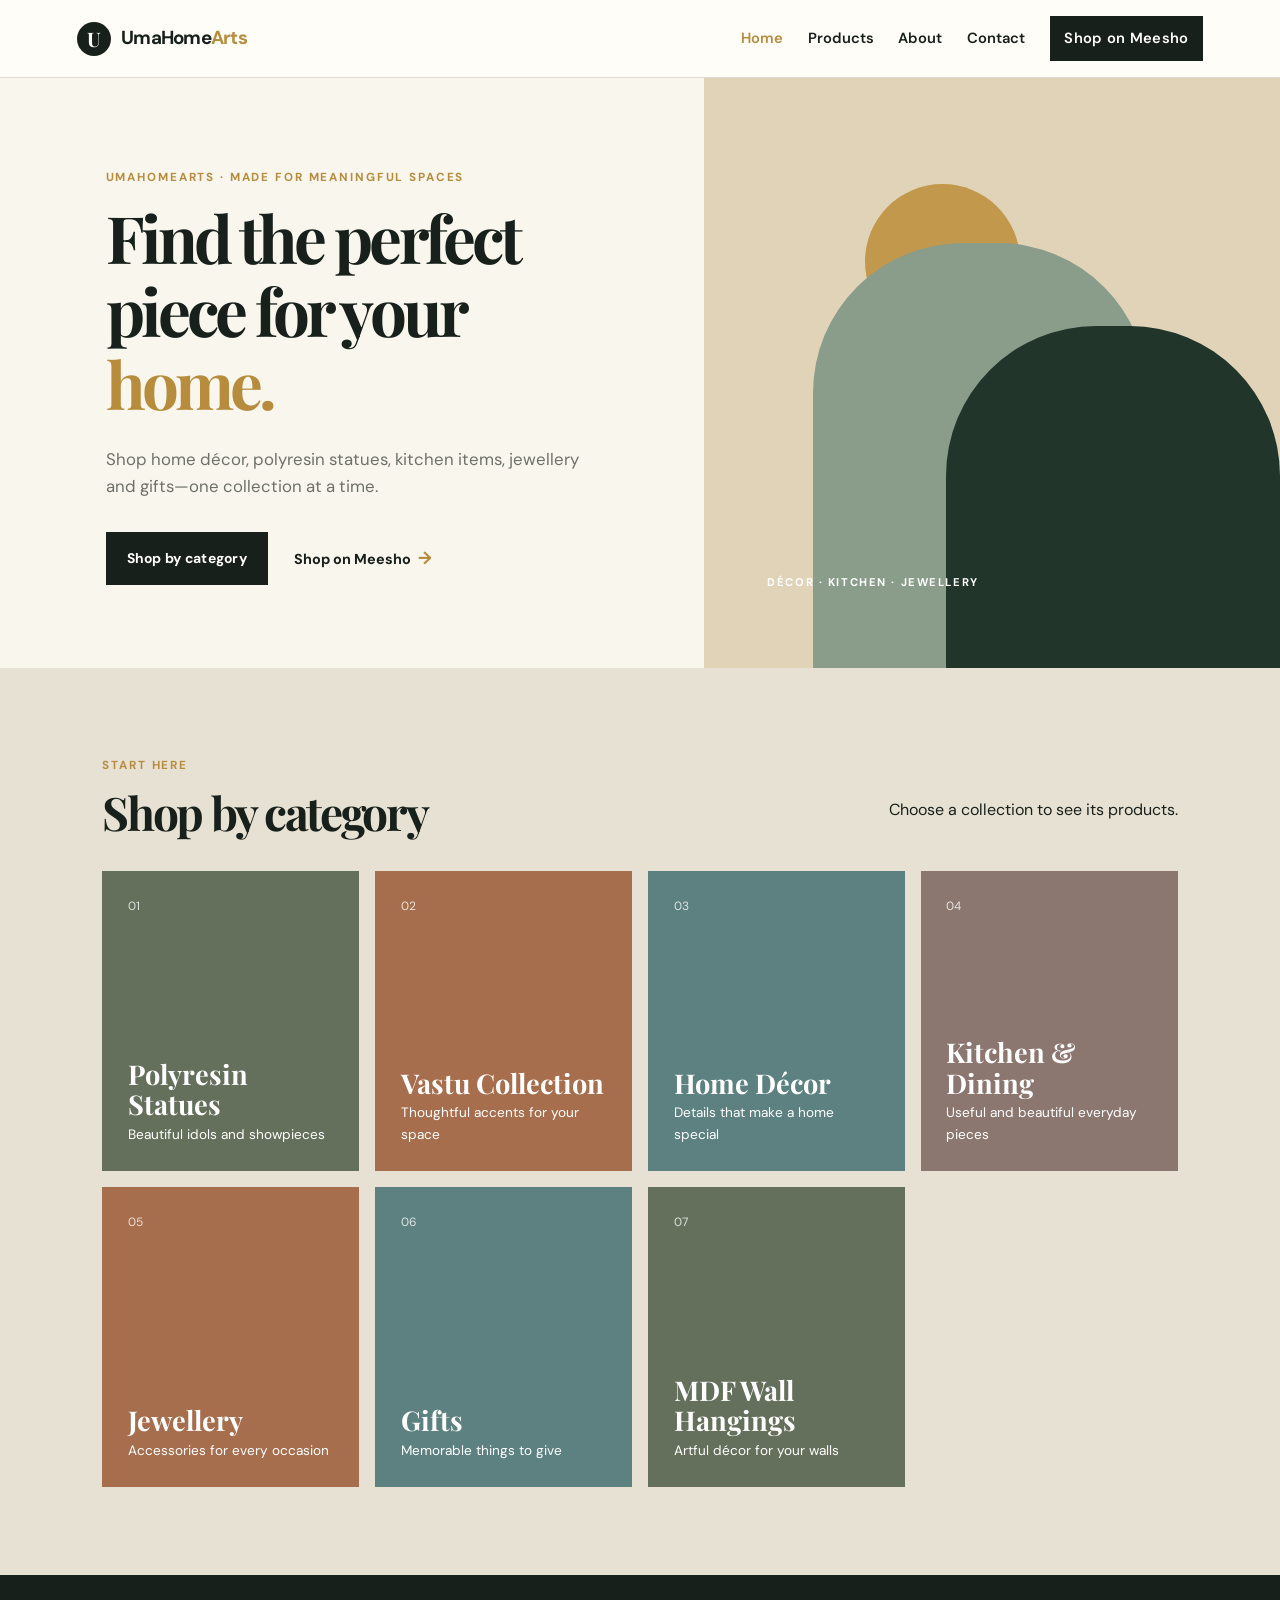
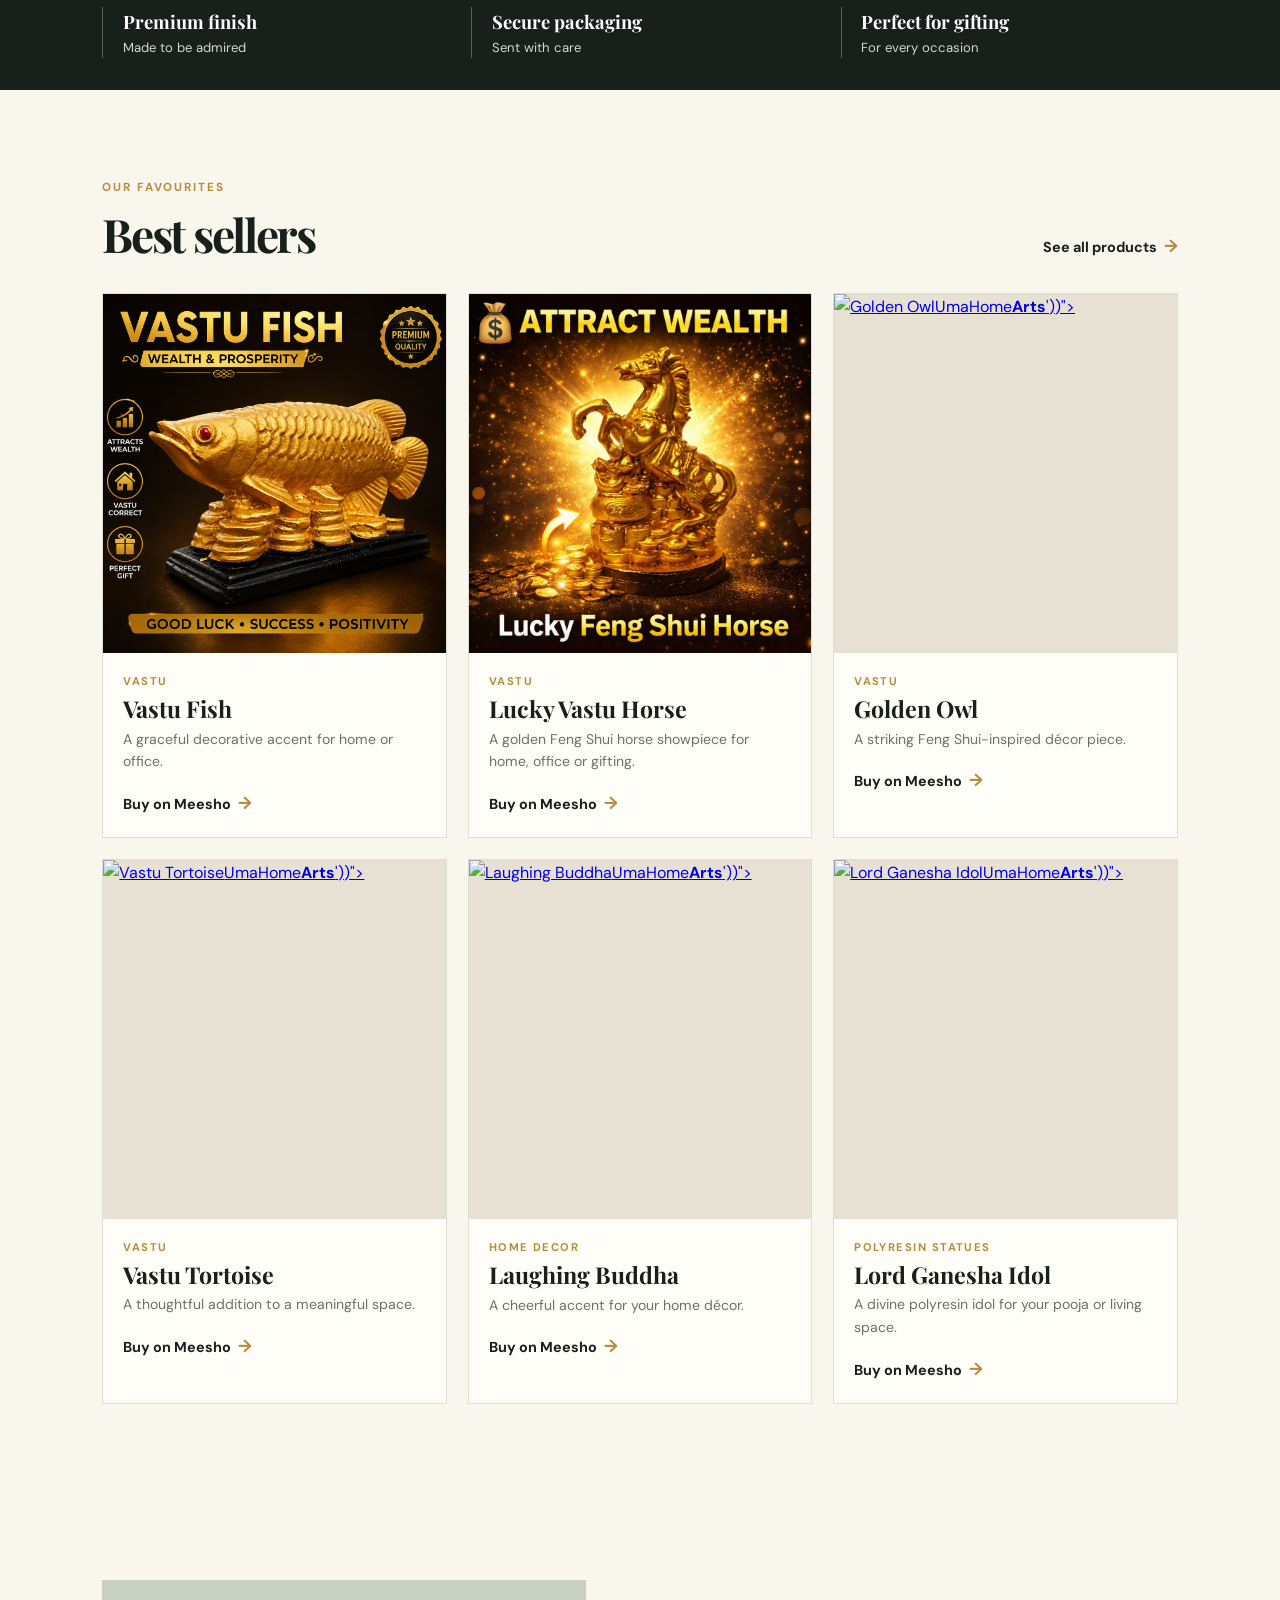
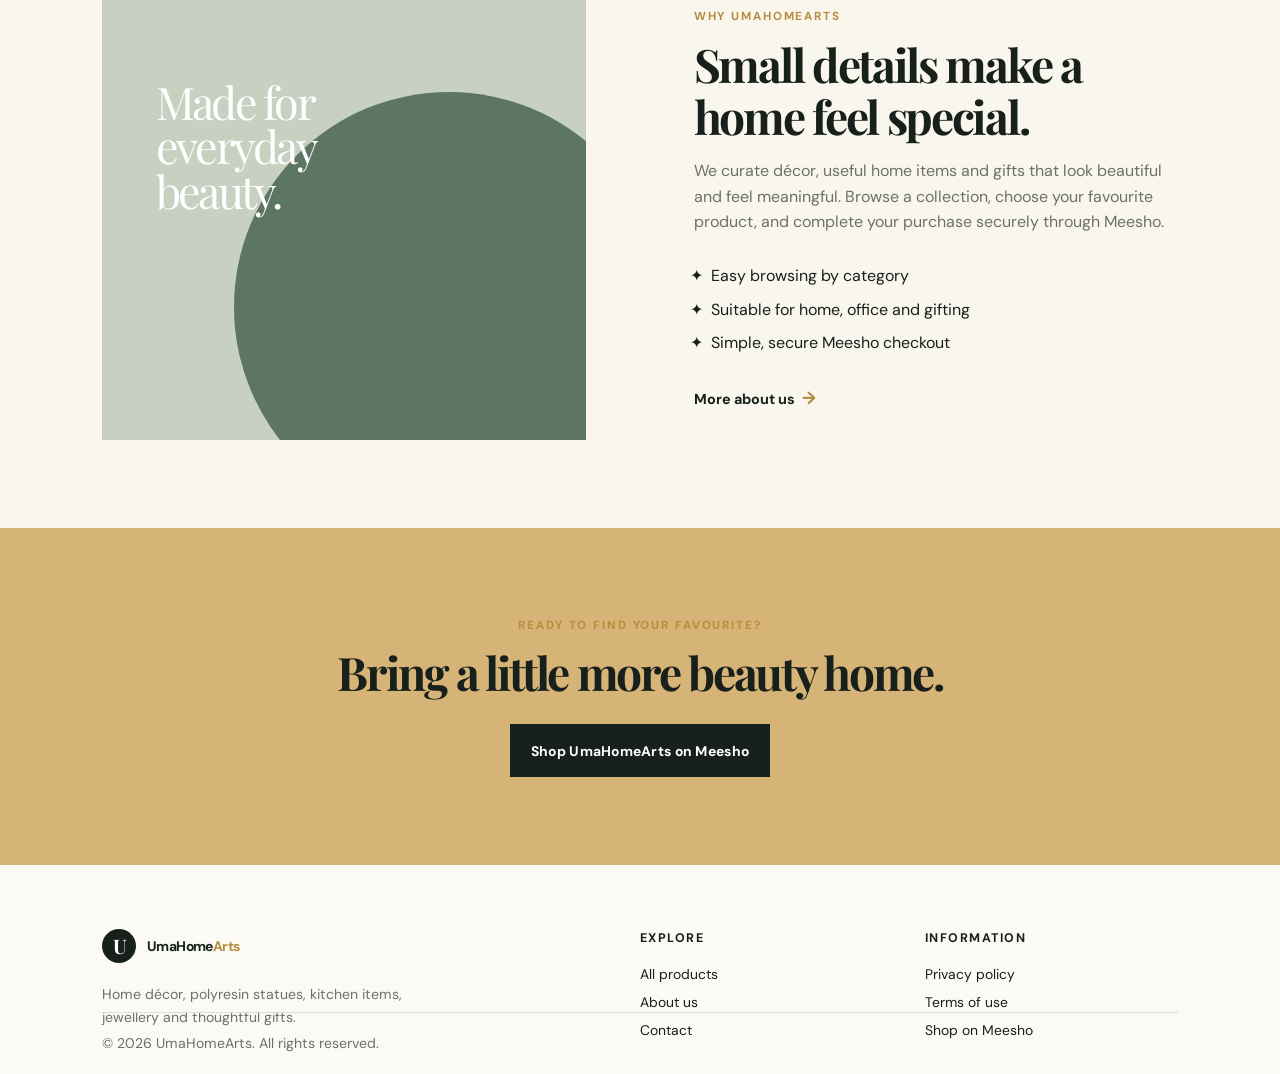
==== commit 3499de0c: "Add files via upload" ====
--- a/index.html
+++ b/index.html
@@ -12,7 +12,7 @@
   <header class="site-header"><a class="brand" href="index.html"><span class="brand-mark">U</span><span>UmaHome<span>Arts</span></span></a><button class="menu-button" type="button" aria-label="Open menu" aria-expanded="false">☰</button><nav class="site-nav"><a class="active" href="index.html">Home</a><a href="products.html">Products</a><a href="about.html">About</a><a href="contact.html">Contact</a><a class="button button-small" data-store-link href="#">Shop on Meesho</a></nav></header>
   <main id="main">
     <section class="hero"><div class="hero-content"><p class="eyebrow">UmaHomeArts · made for meaningful spaces</p><h1>Find the perfect piece for your <em>home.</em></h1><p class="hero-copy">Shop home décor, polyresin statues, kitchen items, jewellery and gifts—one collection at a time.</p><div class="hero-actions"><a class="button" href="#categories">Shop by category</a><a class="text-link" data-store-link href="#">Shop on Meesho <span>→</span></a></div></div><div class="hero-art" aria-hidden="true"><div class="sun"></div><div class="arch arch-back"></div><div class="arch arch-front"></div><p>Décor · Kitchen · Jewellery</p></div></section>
-    <section class="section categories" id="categories"><div class="section-heading"><div><p class="eyebrow">Start here</p><h2>Shop by category</h2></div><p class="category-intro">Choose a collection to see its products.</p></div><div class="category-grid"><a href="products.html?category=Polyresin%20Statues" class="category-card cat-vastu"><span>01</span><h3>Polyresin Statues</h3><p>Beautiful idols and showpieces</p></a><a href="products.html?category=Vastu" class="category-card cat-idols"><span>02</span><h3>Vastu Collection</h3><p>Thoughtful accents for your space</p></a><a href="products.html?category=Home%20Decor" class="category-card cat-decor"><span>03</span><h3>Home Décor</h3><p>Details that make a home special</p></a><a href="products.html?category=Kitchen%20%26%20Dining" class="category-card cat-gifts"><span>04</span><h3>Kitchen &amp; Dining</h3><p>Useful and beautiful everyday pieces</p></a><a href="products.html?category=Jewellery" class="category-card cat-idols"><span>05</span><h3>Jewellery</h3><p>Accessories for every occasion</p></a><a href="products.html?category=Gifts" class="category-card cat-decor"><span>06</span><h3>Gifts</h3><p>Memorable things to give</p></a></div></section>
+    <section class="section categories" id="categories"><div class="section-heading"><div><p class="eyebrow">Start here</p><h2>Shop by category</h2></div><p class="category-intro">Choose a collection to see its products.</p></div><div class="category-grid"><a href="products.html?category=Polyresin%20Statues" class="category-card cat-vastu"><span>01</span><h3>Polyresin Statues</h3><p>Beautiful idols and showpieces</p></a><a href="products.html?category=Vastu" class="category-card cat-idols"><span>02</span><h3>Vastu Collection</h3><p>Thoughtful accents for your space</p></a><a href="products.html?category=Home%20Decor" class="category-card cat-decor"><span>03</span><h3>Home Décor</h3><p>Details that make a home special</p></a><a href="products.html?category=Kitchen%20%26%20Dining" class="category-card cat-gifts"><span>04</span><h3>Kitchen &amp; Dining</h3><p>Useful and beautiful everyday pieces</p></a><a href="products.html?category=Jewellery" class="category-card cat-idols"><span>05</span><h3>Jewellery</h3><p>Accessories for every occasion</p></a><a href="products.html?category=Gifts" class="category-card cat-decor"><span>06</span><h3>Gifts</h3><p>Memorable things to give</p></a><a href="products.html?category=MDF%20Wall%20Hangings" class="category-card cat-vastu"><span>07</span><h3>MDF Wall Hangings</h3><p>Artful décor for your walls</p></a></div></section>
     <section class="section trust-row" aria-label="UmaHomeArts promises"><div><b>Premium finish</b><span>Made to be admired</span></div><div><b>Secure packaging</b><span>Sent with care</span></div><div><b>Perfect for gifting</b><span>For every occasion</span></div></section>
     <section class="section" id="best-sellers"><div class="section-heading"><div><p class="eyebrow">Our favourites</p><h2>Best sellers</h2></div><a class="text-link" href="products.html">See all products <span>→</span></a></div><div class="product-grid" data-product-grid data-limit="6"></div></section>
     <section class="section story"><div class="story-image"><div class="story-circle"></div><p>Made for<br>everyday<br>beauty.</p></div><div class="story-copy"><p class="eyebrow">Why UmaHomeArts</p><h2>Small details make a home feel special.</h2><p>We curate décor, useful home items and gifts that look beautiful and feel meaningful. Browse a collection, choose your favourite product, and complete your purchase securely through Meesho.</p><ul><li>Easy browsing by category</li><li>Suitable for home, office and gifting</li><li>Simple, secure Meesho checkout</li></ul><a href="about.html" class="text-link">More about us <span>→</span></a></div></section>
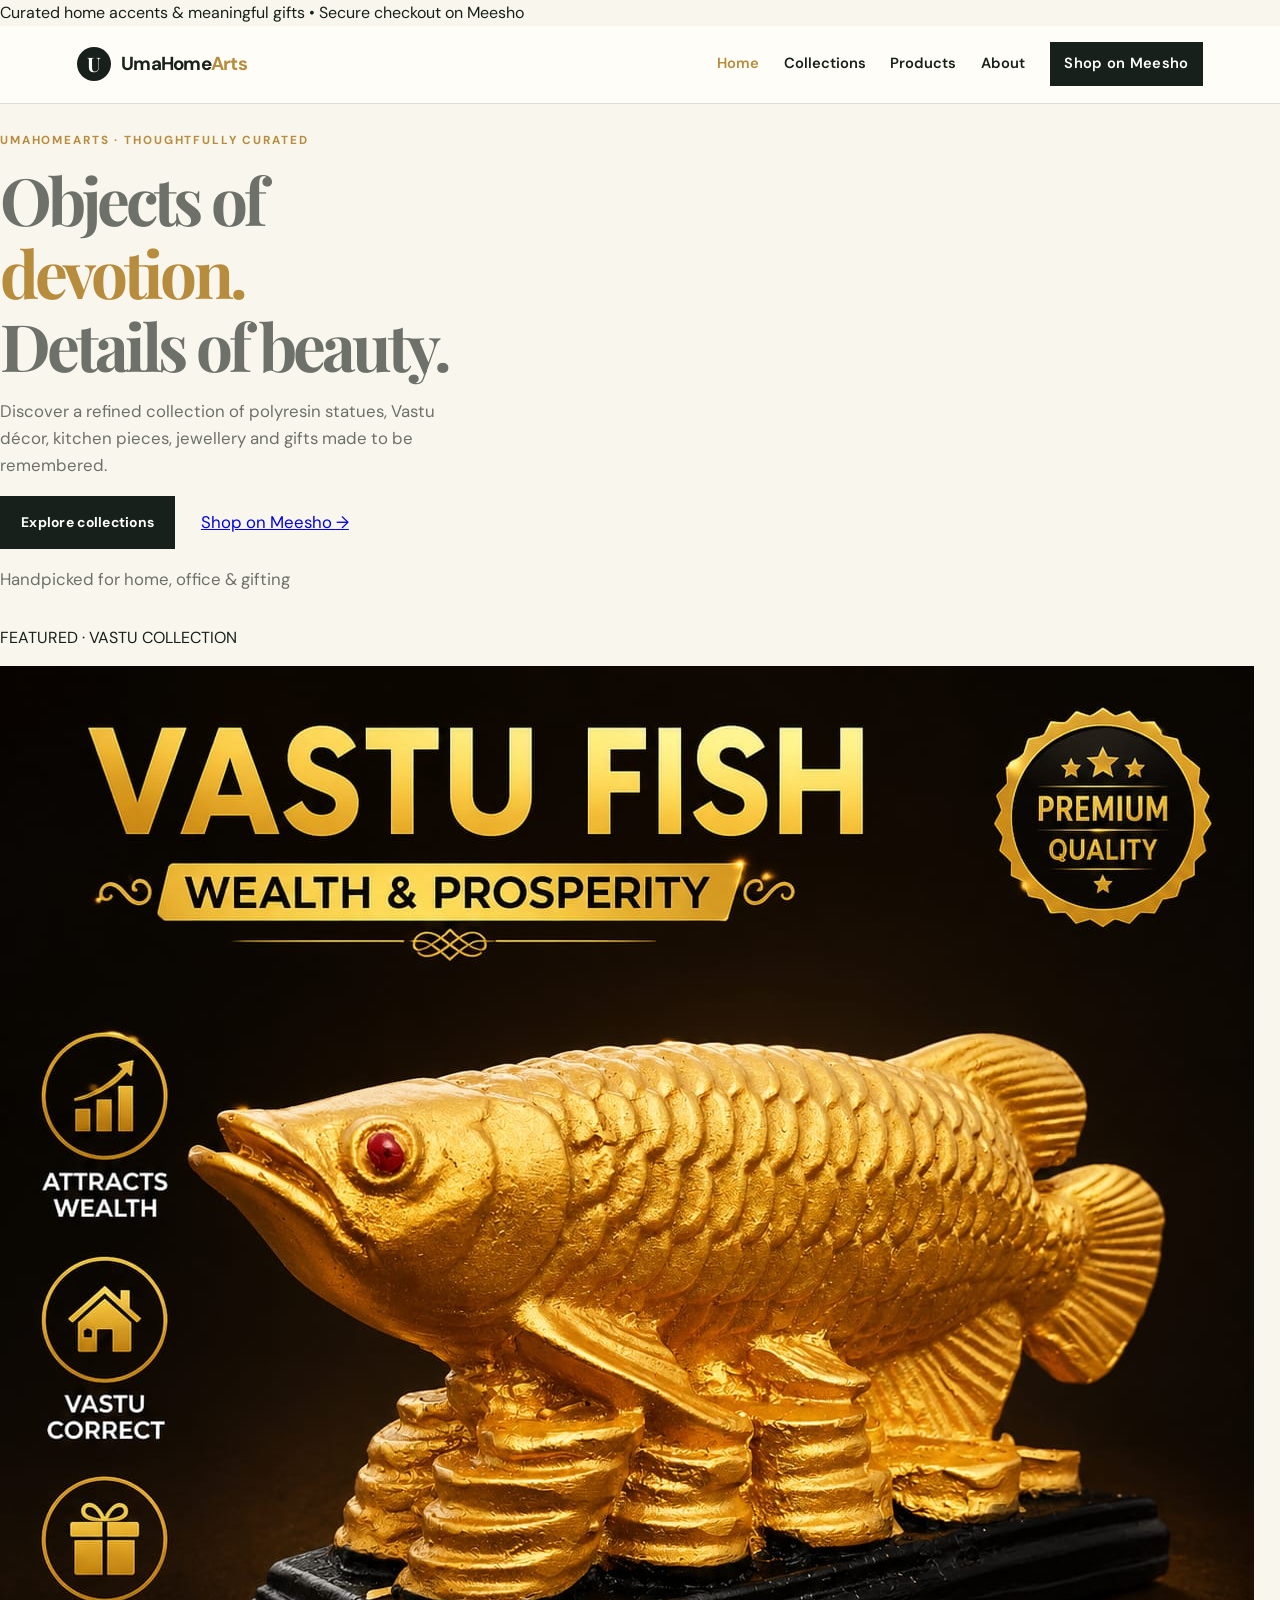
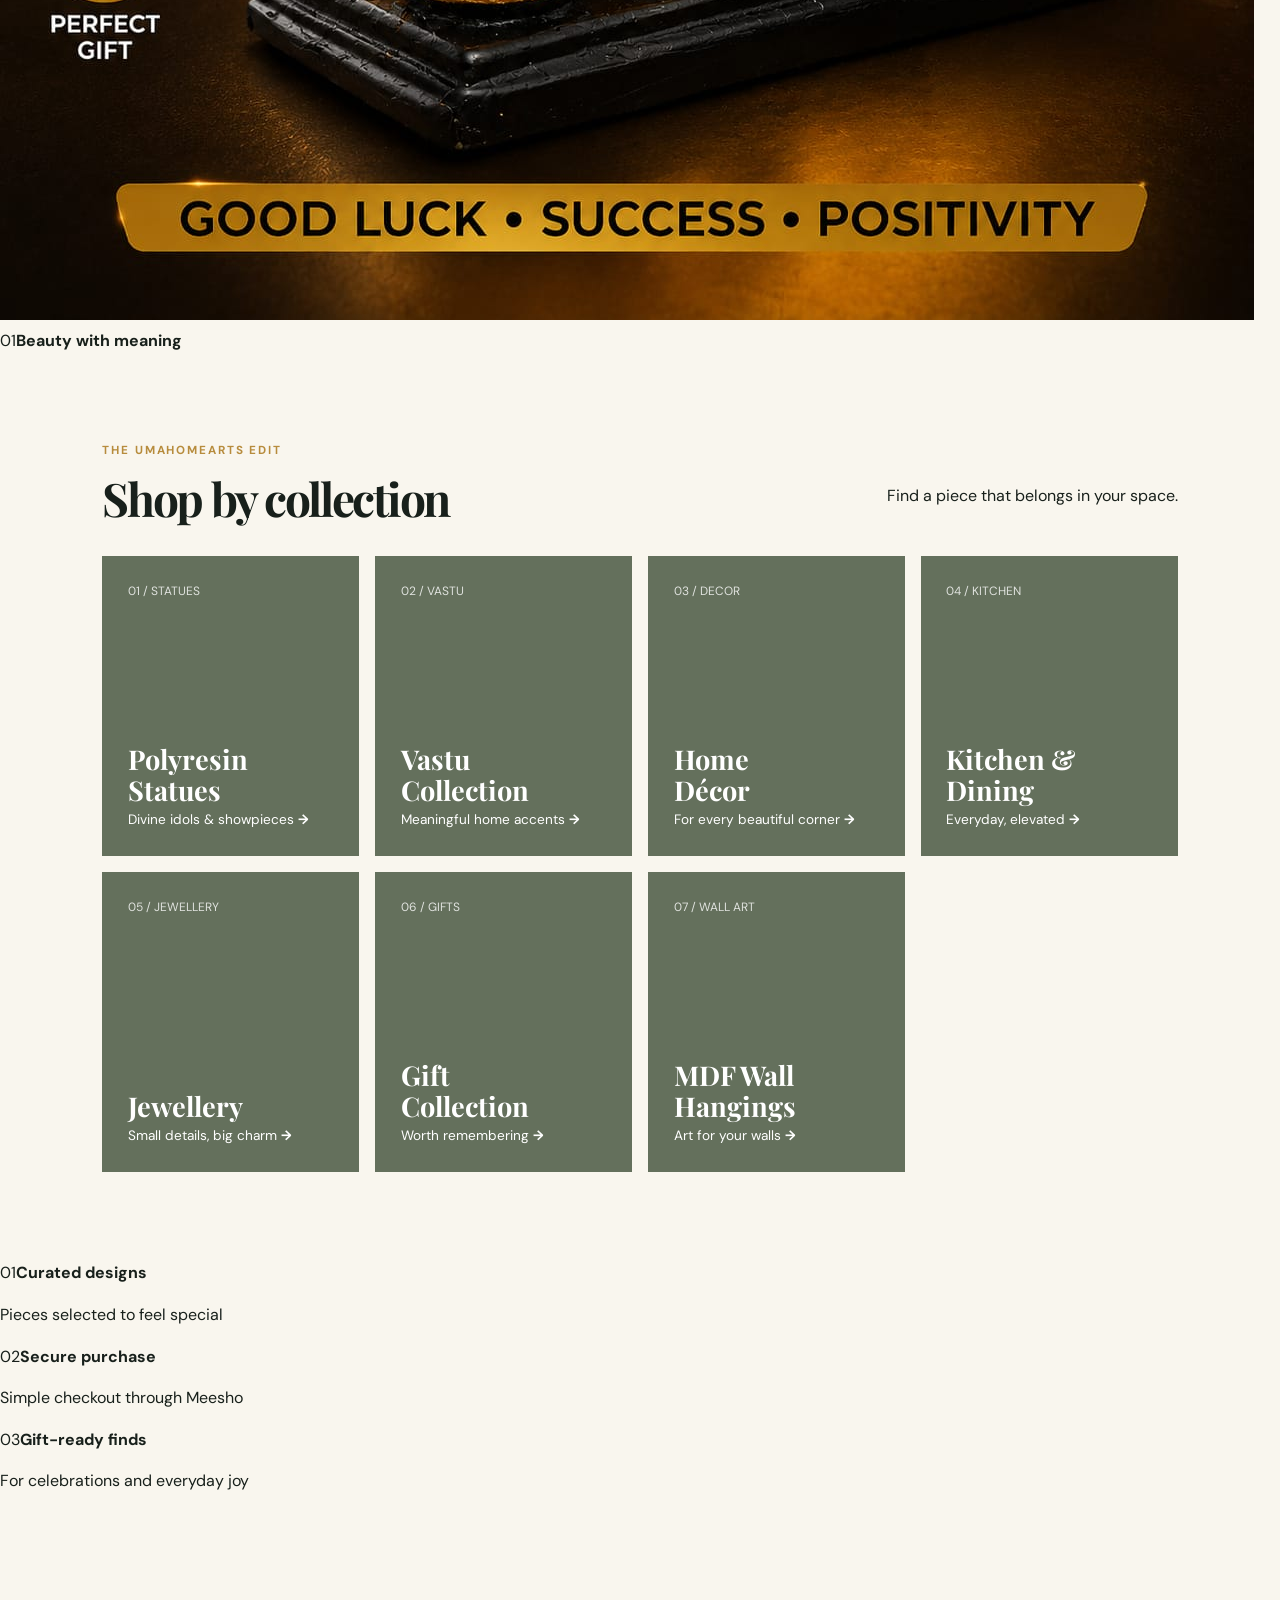
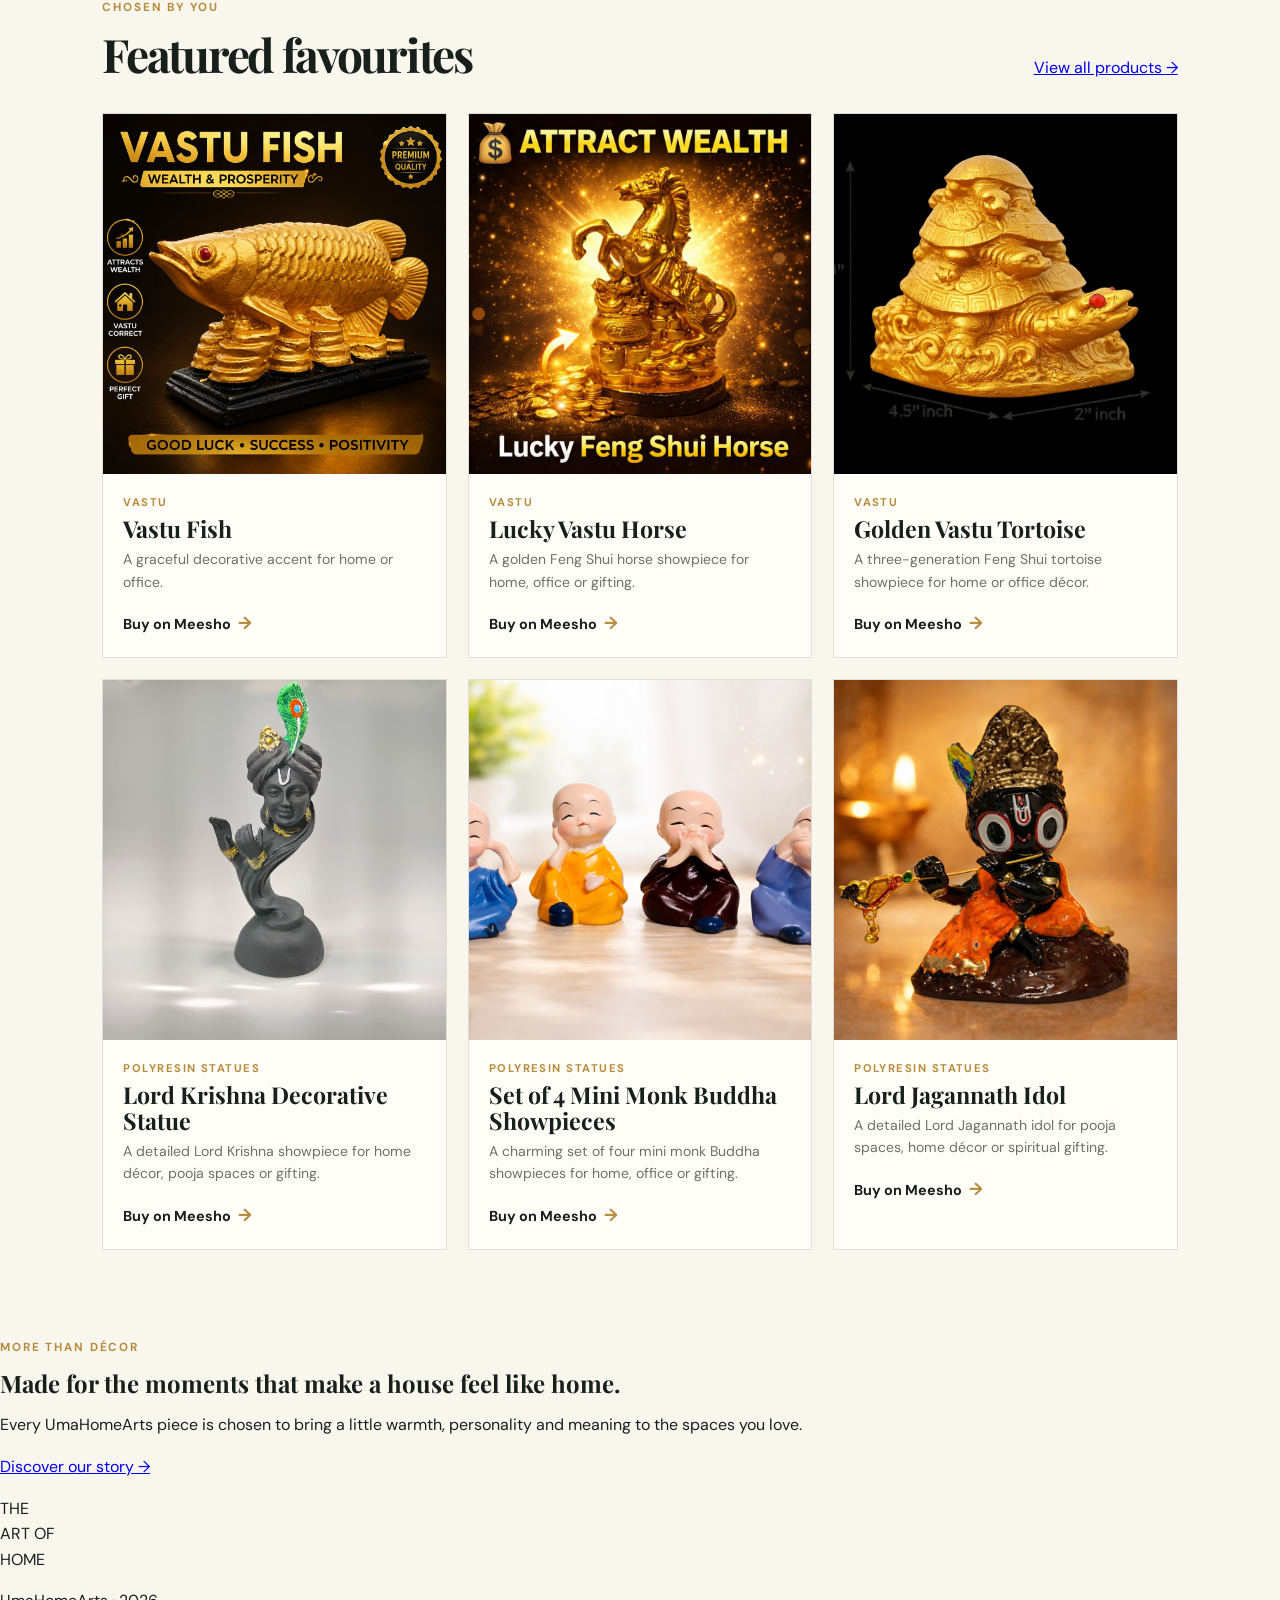
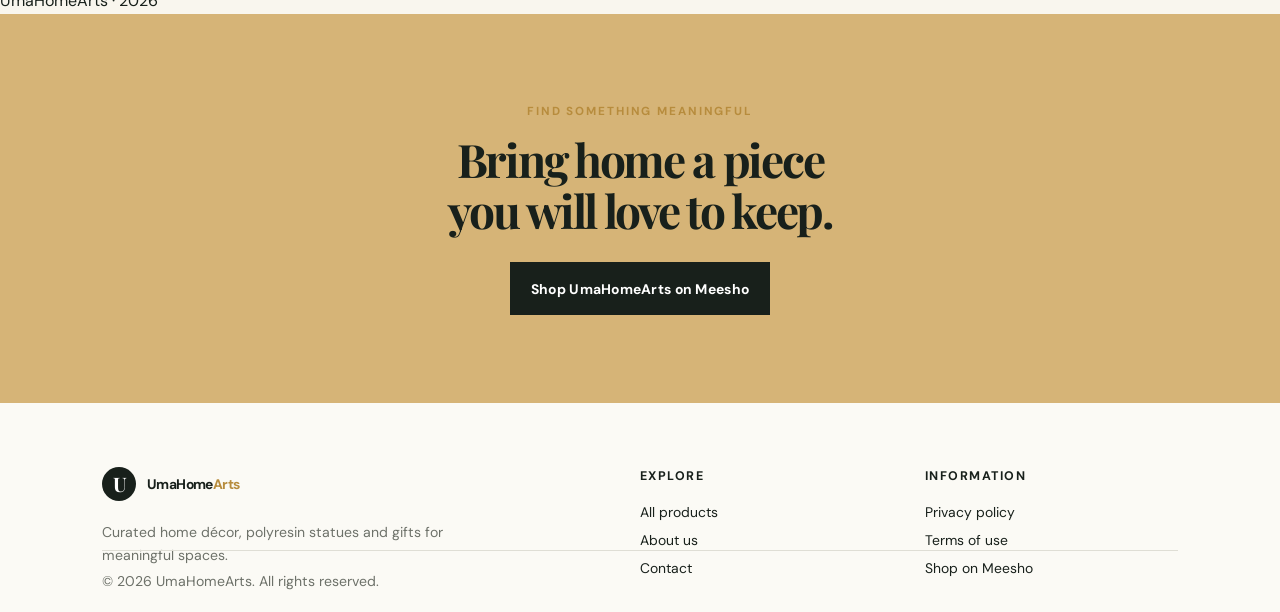
==== commit d1a69492: "Add files via upload" ====
--- a/index.html
+++ b/index.html
@@ -2,22 +2,22 @@
 <html lang="en">
 <head>
   <meta charset="utf-8"><meta name="viewport" content="width=device-width,initial-scale=1.0">
-  <meta name="description" content="Explore UmaHomeArts collections: polyresin statues, Vastu décor, kitchen items, jewellery and gifts.">
-  <title>UmaHomeArts | Shop by Category</title>
+  <meta name="description" content="UmaHomeArts — premium polyresin statues, Vastu décor, kitchen items, jewellery and meaningful gifts.">
+  <title>UmaHomeArts | Curated Home & Gift Collection</title>
   <link rel="preconnect" href="https://fonts.googleapis.com"><link rel="preconnect" href="https://fonts.gstatic.com" crossorigin>
-  <link href="https://fonts.googleapis.com/css2?family=DM+Sans:wght@400;500;600;700&family=Playfair+Display:wght@600;700&display=swap" rel="stylesheet"><link rel="stylesheet" href="css/style.css">
+  <link href="https://fonts.googleapis.com/css2?family=DM+Sans:wght@400;500;600;700&family=Playfair+Display:ital,wght@0,600;0,700;1,600&display=swap" rel="stylesheet"><link rel="stylesheet" href="css/style.css">
 </head>
 <body>
-  <a class="skip-link" href="#main">Skip to content</a>
-  <header class="site-header"><a class="brand" href="index.html"><span class="brand-mark">U</span><span>UmaHome<span>Arts</span></span></a><button class="menu-button" type="button" aria-label="Open menu" aria-expanded="false">☰</button><nav class="site-nav"><a class="active" href="index.html">Home</a><a href="products.html">Products</a><a href="about.html">About</a><a href="contact.html">Contact</a><a class="button button-small" data-store-link href="#">Shop on Meesho</a></nav></header>
-  <main id="main">
-    <section class="hero"><div class="hero-content"><p class="eyebrow">UmaHomeArts · made for meaningful spaces</p><h1>Find the perfect piece for your <em>home.</em></h1><p class="hero-copy">Shop home décor, polyresin statues, kitchen items, jewellery and gifts—one collection at a time.</p><div class="hero-actions"><a class="button" href="#categories">Shop by category</a><a class="text-link" data-store-link href="#">Shop on Meesho <span>→</span></a></div></div><div class="hero-art" aria-hidden="true"><div class="sun"></div><div class="arch arch-back"></div><div class="arch arch-front"></div><p>Décor · Kitchen · Jewellery</p></div></section>
-    <section class="section categories" id="categories"><div class="section-heading"><div><p class="eyebrow">Start here</p><h2>Shop by category</h2></div><p class="category-intro">Choose a collection to see its products.</p></div><div class="category-grid"><a href="products.html?category=Polyresin%20Statues" class="category-card cat-vastu"><span>01</span><h3>Polyresin Statues</h3><p>Beautiful idols and showpieces</p></a><a href="products.html?category=Vastu" class="category-card cat-idols"><span>02</span><h3>Vastu Collection</h3><p>Thoughtful accents for your space</p></a><a href="products.html?category=Home%20Decor" class="category-card cat-decor"><span>03</span><h3>Home Décor</h3><p>Details that make a home special</p></a><a href="products.html?category=Kitchen%20%26%20Dining" class="category-card cat-gifts"><span>04</span><h3>Kitchen &amp; Dining</h3><p>Useful and beautiful everyday pieces</p></a><a href="products.html?category=Jewellery" class="category-card cat-idols"><span>05</span><h3>Jewellery</h3><p>Accessories for every occasion</p></a><a href="products.html?category=Gifts" class="category-card cat-decor"><span>06</span><h3>Gifts</h3><p>Memorable things to give</p></a><a href="products.html?category=MDF%20Wall%20Hangings" class="category-card cat-vastu"><span>07</span><h3>MDF Wall Hangings</h3><p>Artful décor for your walls</p></a></div></section>
-    <section class="section trust-row" aria-label="UmaHomeArts promises"><div><b>Premium finish</b><span>Made to be admired</span></div><div><b>Secure packaging</b><span>Sent with care</span></div><div><b>Perfect for gifting</b><span>For every occasion</span></div></section>
-    <section class="section" id="best-sellers"><div class="section-heading"><div><p class="eyebrow">Our favourites</p><h2>Best sellers</h2></div><a class="text-link" href="products.html">See all products <span>→</span></a></div><div class="product-grid" data-product-grid data-limit="6"></div></section>
-    <section class="section story"><div class="story-image"><div class="story-circle"></div><p>Made for<br>everyday<br>beauty.</p></div><div class="story-copy"><p class="eyebrow">Why UmaHomeArts</p><h2>Small details make a home feel special.</h2><p>We curate décor, useful home items and gifts that look beautiful and feel meaningful. Browse a collection, choose your favourite product, and complete your purchase securely through Meesho.</p><ul><li>Easy browsing by category</li><li>Suitable for home, office and gifting</li><li>Simple, secure Meesho checkout</li></ul><a href="about.html" class="text-link">More about us <span>→</span></a></div></section>
-    <section class="section cta"><p class="eyebrow">Ready to find your favourite?</p><h2>Bring a little more beauty home.</h2><a class="button" data-store-link href="#">Shop UmaHomeArts on Meesho</a></section>
+  <div class="announcement">Curated home accents &amp; meaningful gifts <span>•</span> Secure checkout on Meesho</div>
+  <header class="site-header"><a class="brand" href="index.html"><span class="brand-mark">U</span><span>UmaHome<span>Arts</span></span></a><button class="menu-button" type="button" aria-label="Open menu" aria-expanded="false">☰</button><nav class="site-nav"><a class="active" href="index.html">Home</a><a href="#collections">Collections</a><a href="products.html">Products</a><a href="about.html">About</a><a class="button button-small" data-store-link href="#">Shop on Meesho</a></nav></header>
+  <main>
+    <section class="luxury-hero"><div class="hero-copy"><p class="eyebrow">UmaHomeArts · thoughtfully curated</p><h1>Objects of <em>devotion.</em><br>Details of beauty.</h1><p>Discover a refined collection of polyresin statues, Vastu décor, kitchen pieces, jewellery and gifts made to be remembered.</p><div class="hero-actions"><a href="#collections" class="button">Explore collections</a><a data-store-link href="#" class="under-link">Shop on Meesho <span>→</span></a></div><p class="hero-note">Handpicked for home, office &amp; gifting</p></div><div class="hero-product"><div class="hero-orbit orbit-one"></div><div class="hero-orbit orbit-two"></div><p class="hero-label">FEATURED · VASTU COLLECTION</p><img src="images/vastu-fish.jpeg" alt="Golden Vastu Fish showpiece"><div class="hero-caption"><span>01</span><b>Beauty with meaning</b></div></div></section>
+    <section class="section collections" id="collections"><div class="section-heading"><div><p class="eyebrow">The UmaHomeArts edit</p><h2>Shop by collection</h2></div><p>Find a piece that belongs in your space.</p></div><div class="category-grid premium-categories"><a href="products.html?category=Polyresin%20Statues" class="category-card category-1"><span>01 / STATUES</span><h3>Polyresin<br>Statues</h3><p>Divine idols &amp; showpieces <b>→</b></p></a><a href="products.html?category=Vastu" class="category-card category-2"><span>02 / VASTU</span><h3>Vastu<br>Collection</h3><p>Meaningful home accents <b>→</b></p></a><a href="products.html?category=Home%20Decor" class="category-card category-3"><span>03 / DECOR</span><h3>Home<br>Décor</h3><p>For every beautiful corner <b>→</b></p></a><a href="products.html?category=Kitchen%20%26%20Dining" class="category-card category-4"><span>04 / KITCHEN</span><h3>Kitchen &amp;<br>Dining</h3><p>Everyday, elevated <b>→</b></p></a><a href="products.html?category=Jewellery" class="category-card category-5"><span>05 / JEWELLERY</span><h3>Jewellery</h3><p>Small details, big charm <b>→</b></p></a><a href="products.html?category=Gifts" class="category-card category-6"><span>06 / GIFTS</span><h3>Gift<br>Collection</h3><p>Worth remembering <b>→</b></p></a><a href="products.html?category=MDF%20Wall%20Hangings" class="category-card category-7"><span>07 / WALL ART</span><h3>MDF Wall<br>Hangings</h3><p>Art for your walls <b>→</b></p></a></div></section>
+    <section class="promise-bar"><div><span>01</span><b>Curated designs</b><p>Pieces selected to feel special</p></div><div><span>02</span><b>Secure purchase</b><p>Simple checkout through Meesho</p></div><div><span>03</span><b>Gift-ready finds</b><p>For celebrations and everyday joy</p></div></section>
+    <section class="section best-sellers"><div class="section-heading"><div><p class="eyebrow">Chosen by you</p><h2>Featured favourites</h2></div><a class="under-link" href="products.html">View all products <span>→</span></a></div><div class="product-grid" data-product-grid data-limit="6"></div></section>
+    <section class="brand-story"><div class="story-panel"><p class="eyebrow">More than décor</p><h2>Made for the moments that make a house feel like home.</h2><p>Every UmaHomeArts piece is chosen to bring a little warmth, personality and meaning to the spaces you love.</p><a href="about.html" class="under-link">Discover our story <span>→</span></a></div><div class="story-visual"><p>THE<br>ART OF<br>HOME</p><span>UmaHomeArts · 2026</span></div></section>
+    <section class="section cta premium-cta"><p class="eyebrow">Find something meaningful</p><h2>Bring home a piece<br>you will love to keep.</h2><a data-store-link href="#" class="button light-button">Shop UmaHomeArts on Meesho</a></section>
   </main>
-  <footer class="site-footer"><div><a class="brand" href="index.html"><span class="brand-mark">U</span><span>UmaHome<span>Arts</span></span></a><p>Home décor, polyresin statues, kitchen items, jewellery and thoughtful gifts.</p></div><div><b>Explore</b><a href="products.html">All products</a><a href="about.html">About us</a><a href="contact.html">Contact</a></div><div><b>Information</b><a href="privacy-policy.html">Privacy policy</a><a href="terms.html">Terms of use</a><a data-store-link href="#">Shop on Meesho</a></div><p class="copyright">© <span data-year></span> UmaHomeArts. All rights reserved.</p></footer>
+  <footer class="site-footer"><div><a class="brand" href="index.html"><span class="brand-mark">U</span><span>UmaHome<span>Arts</span></span></a><p>Curated home décor, polyresin statues and gifts for meaningful spaces.</p></div><div><b>Explore</b><a href="products.html">All products</a><a href="about.html">About us</a><a href="contact.html">Contact</a></div><div><b>Information</b><a href="privacy-policy.html">Privacy policy</a><a href="terms.html">Terms of use</a><a data-store-link href="#">Shop on Meesho</a></div><p class="copyright">© <span data-year></span> UmaHomeArts. All rights reserved.</p></footer>
   <script src="js/products.js"></script><script src="js/script.js"></script>
 </body></html>
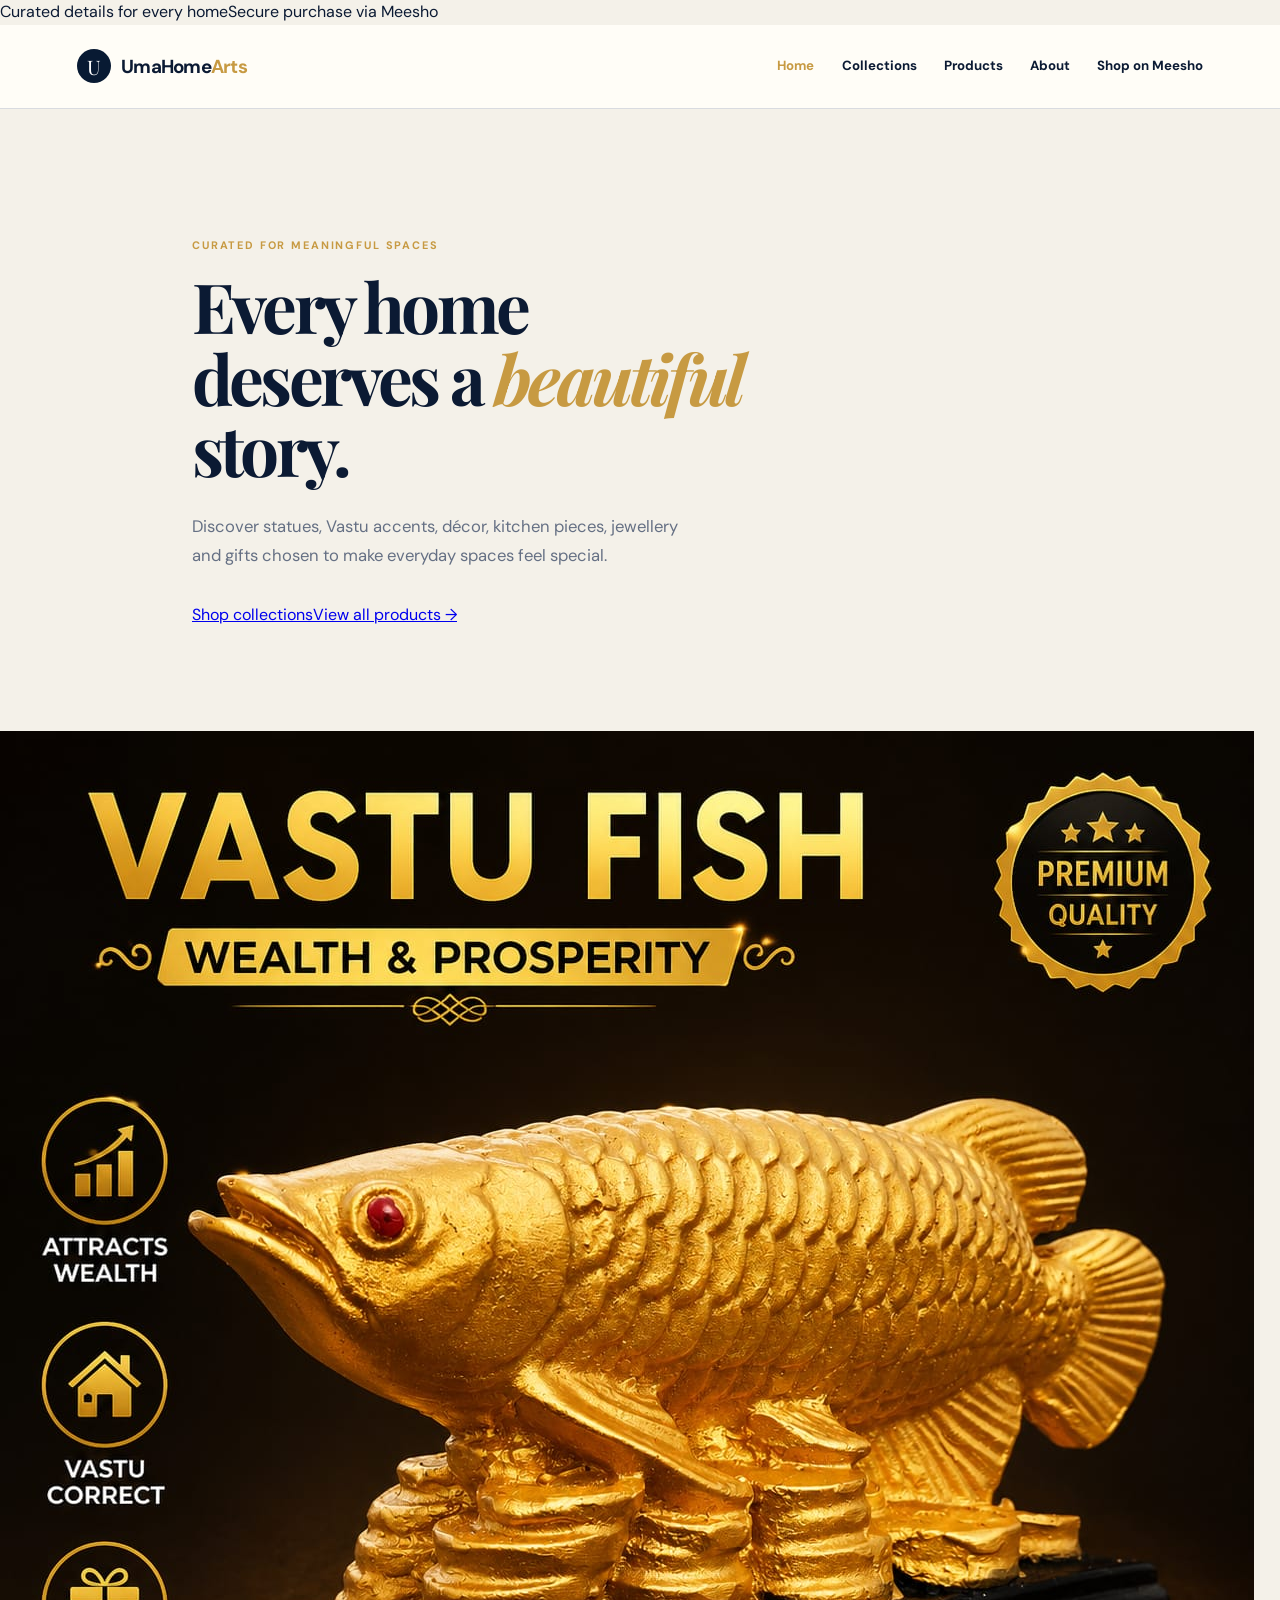
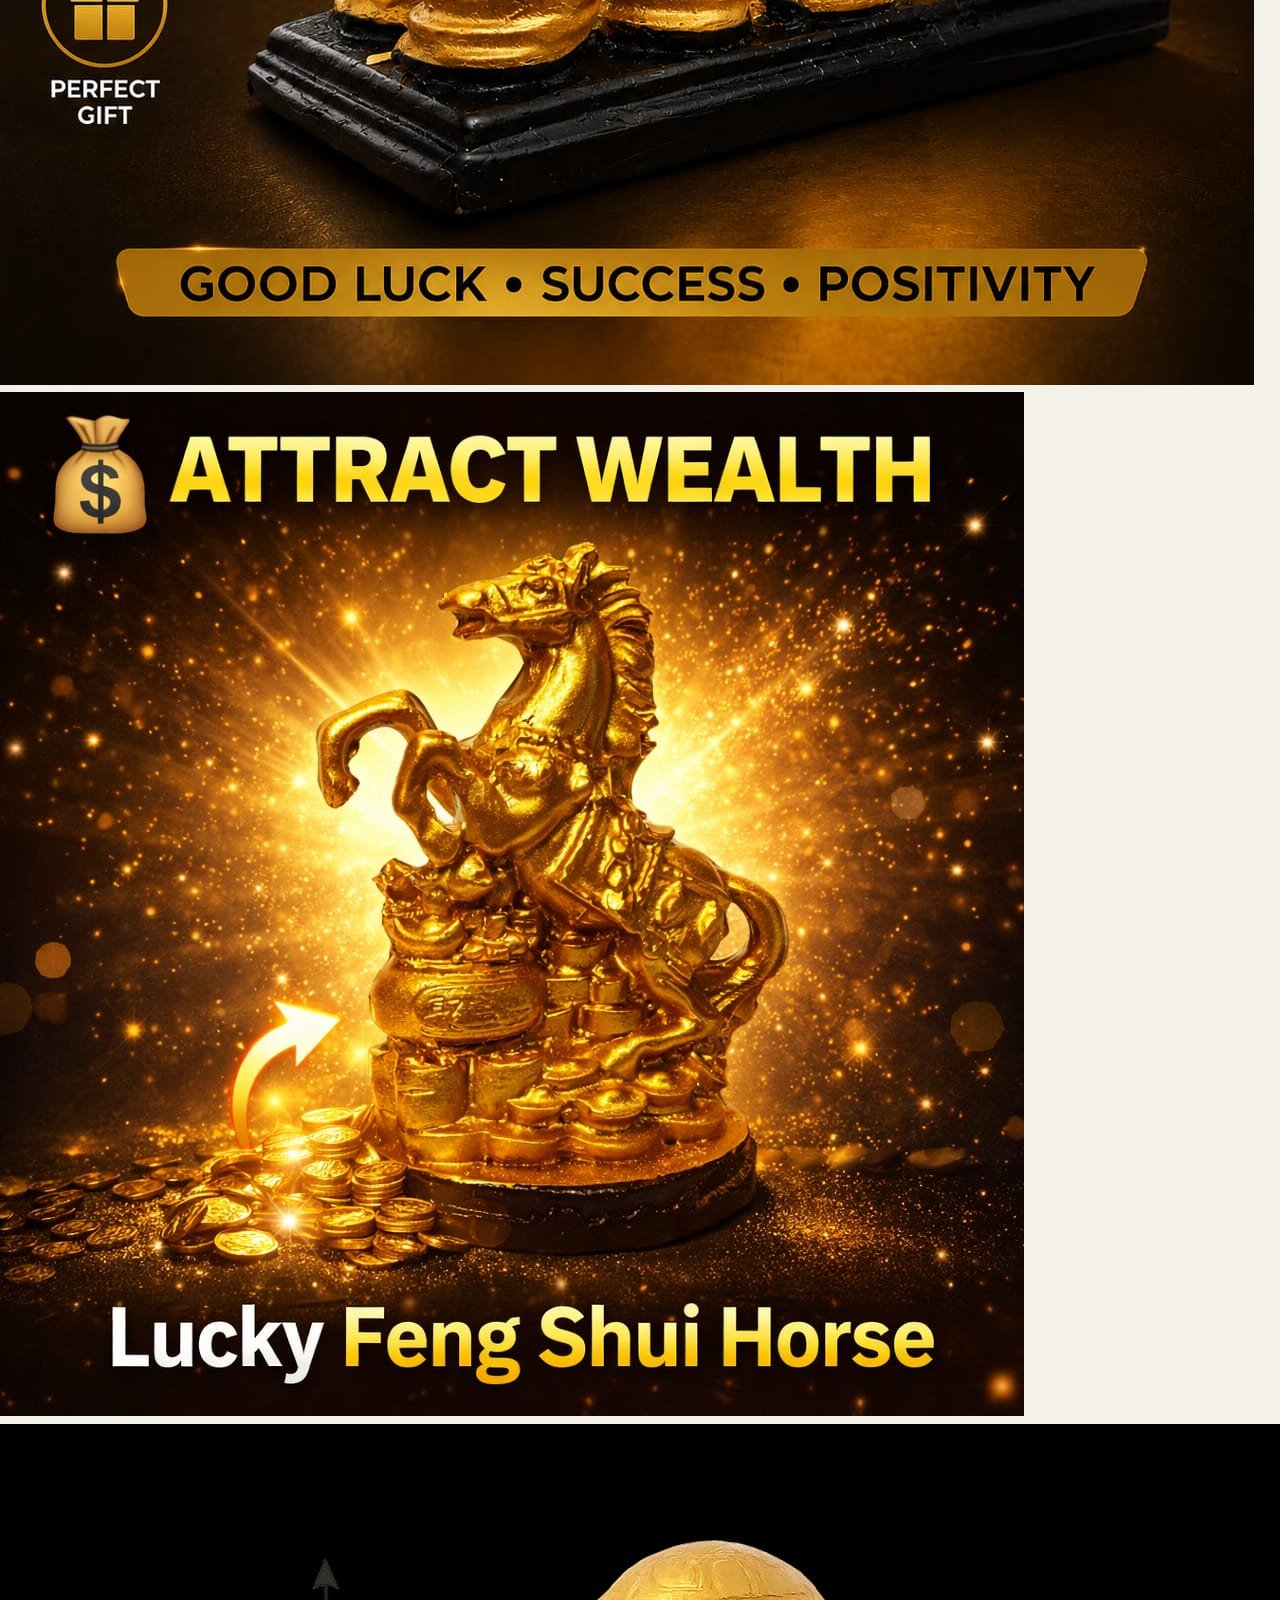
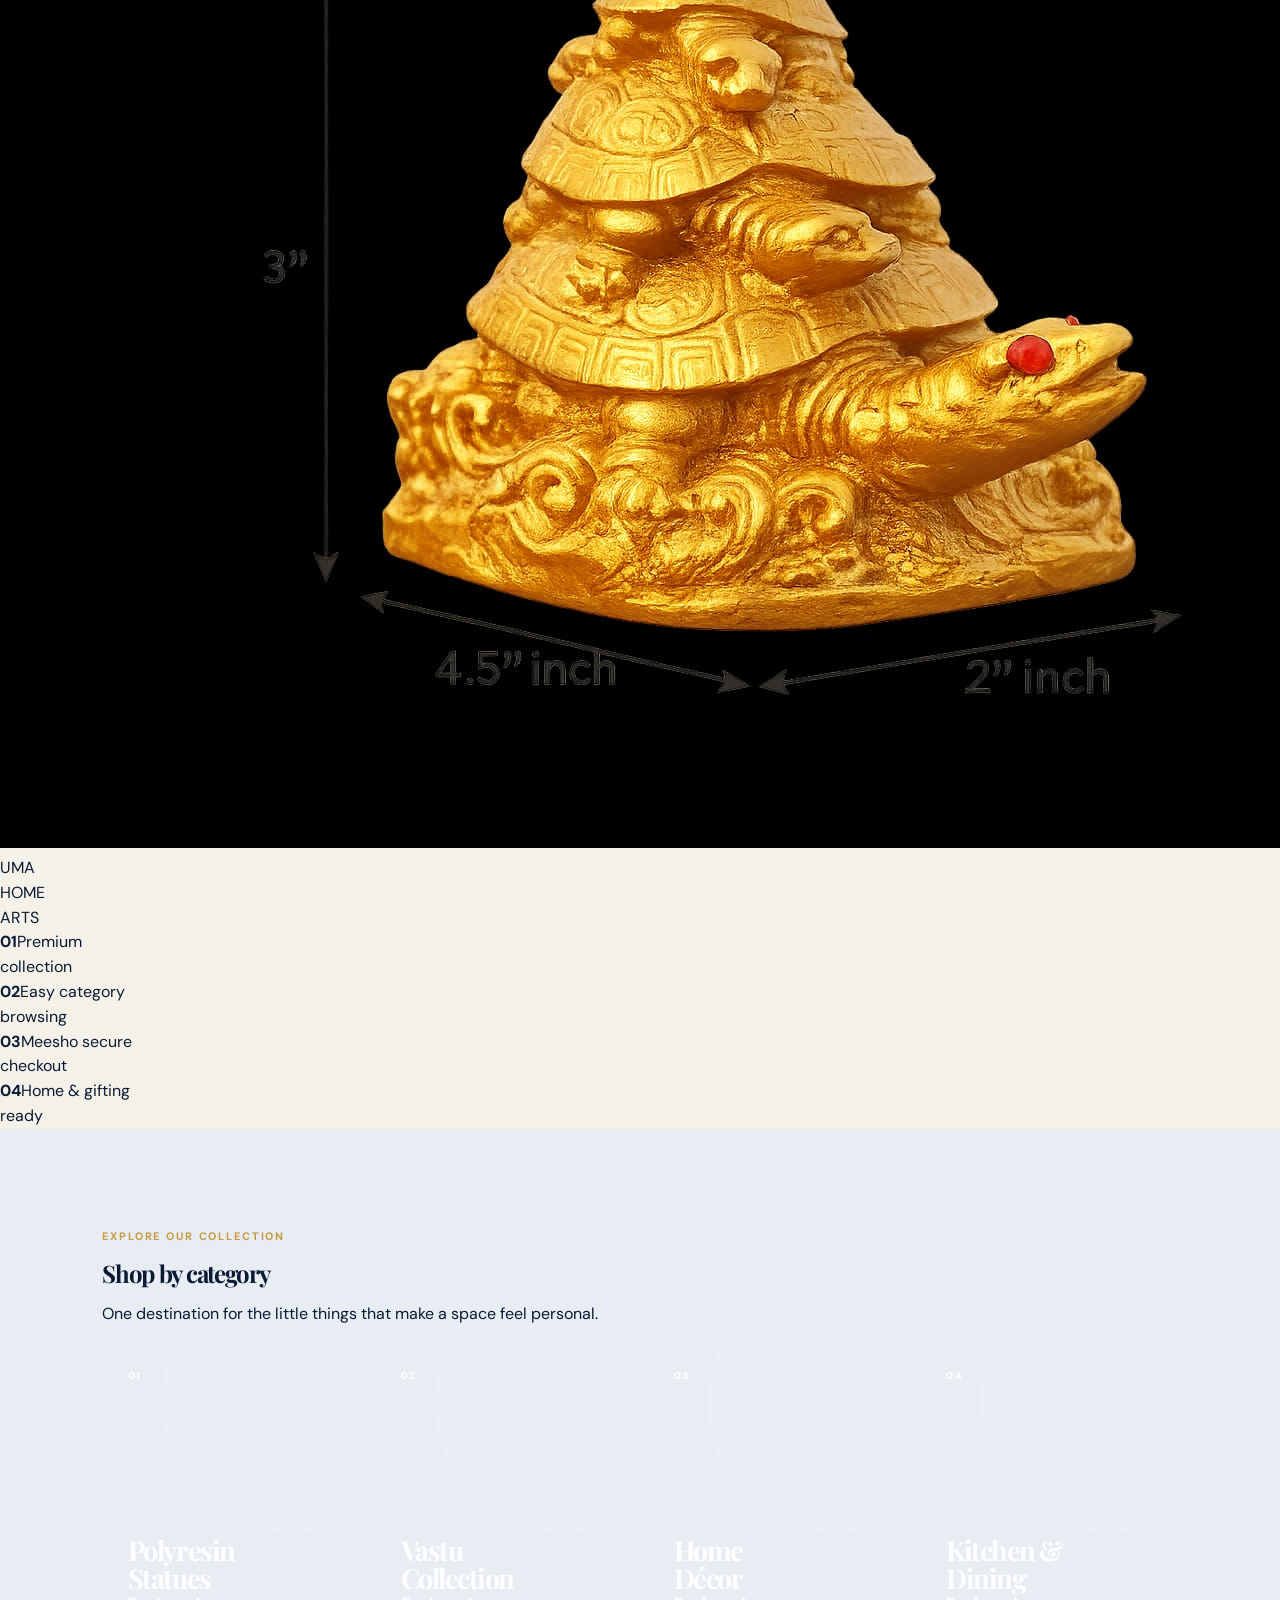
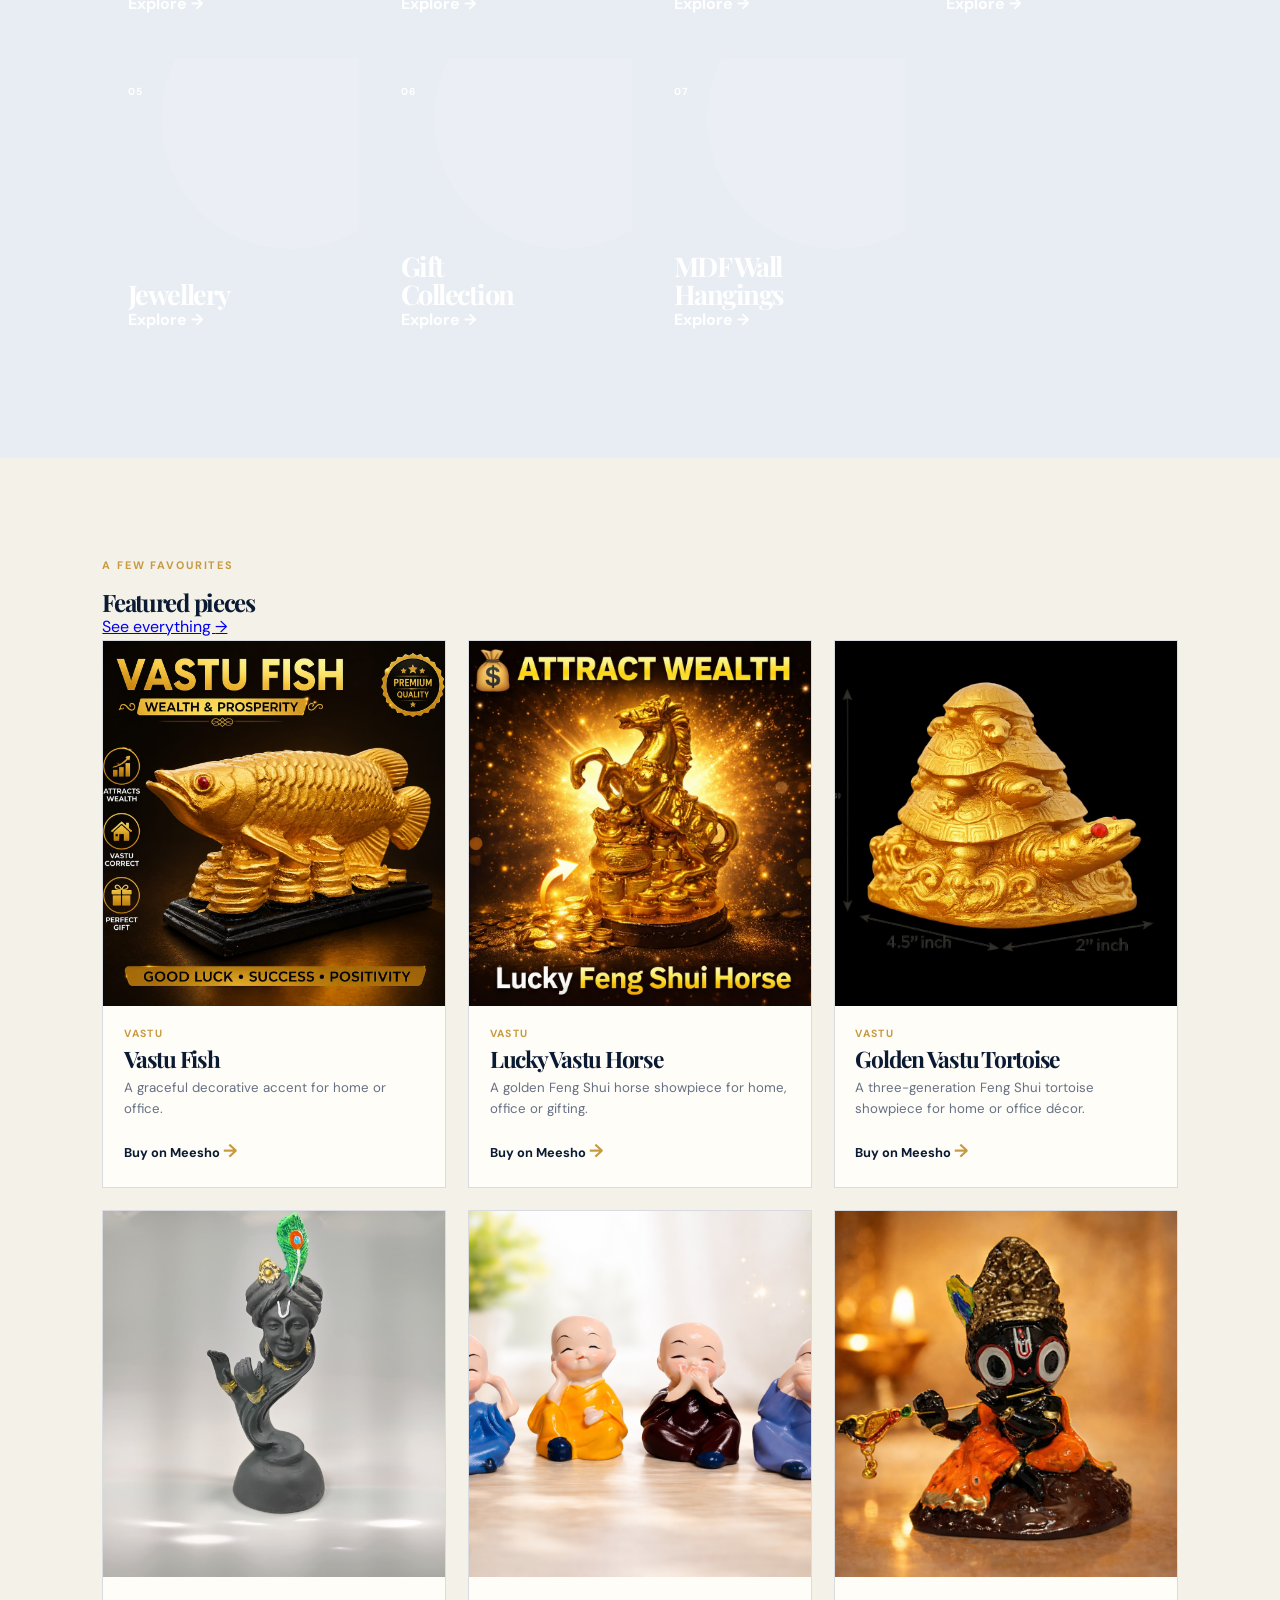
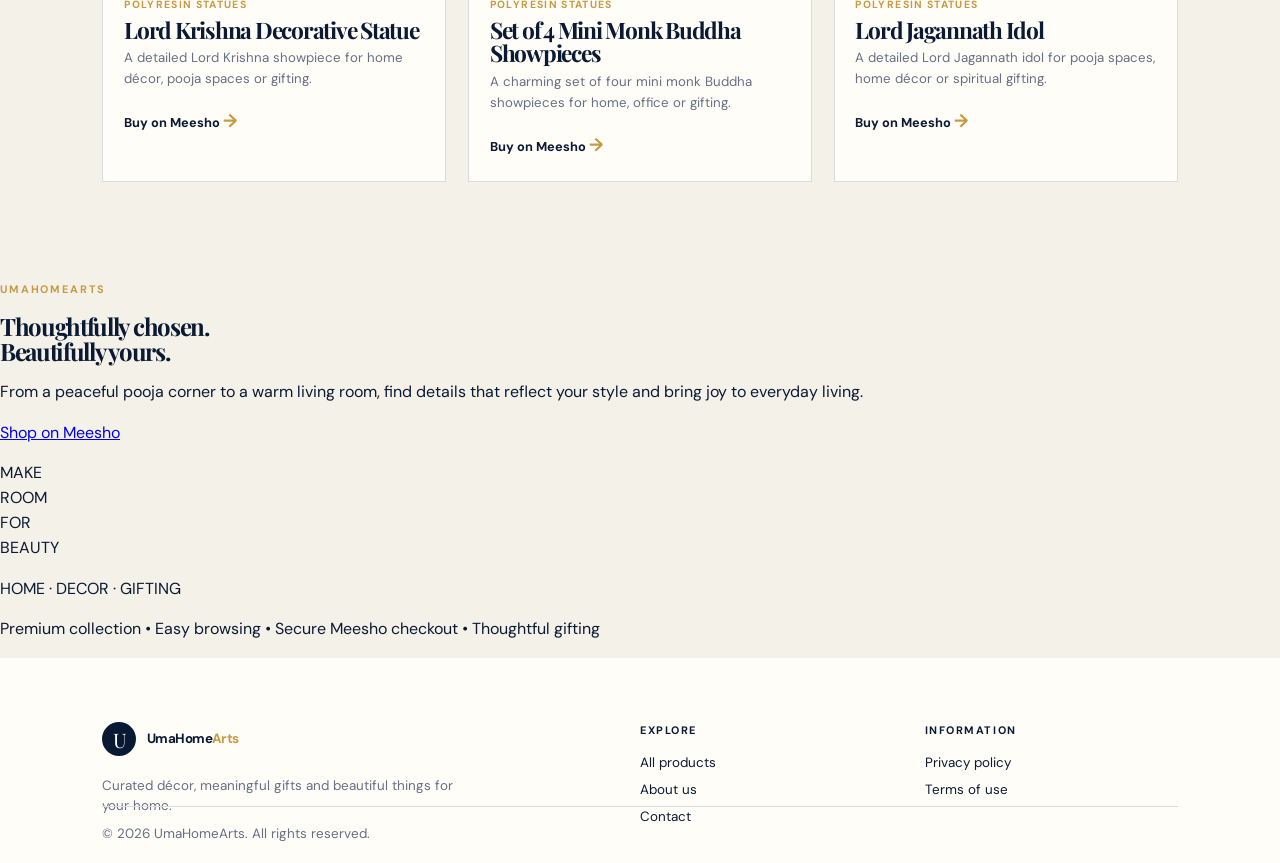
==== commit bd418ae6: "Add files via upload" ====
--- a/index.html
+++ b/index.html
@@ -1,23 +1 @@
-<!doctype html>
-<html lang="en">
-<head>
-  <meta charset="utf-8"><meta name="viewport" content="width=device-width,initial-scale=1.0">
-  <meta name="description" content="UmaHomeArts — premium polyresin statues, Vastu décor, kitchen items, jewellery and meaningful gifts.">
-  <title>UmaHomeArts | Curated Home & Gift Collection</title>
-  <link rel="preconnect" href="https://fonts.googleapis.com"><link rel="preconnect" href="https://fonts.gstatic.com" crossorigin>
-  <link href="https://fonts.googleapis.com/css2?family=DM+Sans:wght@400;500;600;700&family=Playfair+Display:ital,wght@0,600;0,700;1,600&display=swap" rel="stylesheet"><link rel="stylesheet" href="css/style.css">
-</head>
-<body>
-  <div class="announcement">Curated home accents &amp; meaningful gifts <span>•</span> Secure checkout on Meesho</div>
-  <header class="site-header"><a class="brand" href="index.html"><span class="brand-mark">U</span><span>UmaHome<span>Arts</span></span></a><button class="menu-button" type="button" aria-label="Open menu" aria-expanded="false">☰</button><nav class="site-nav"><a class="active" href="index.html">Home</a><a href="#collections">Collections</a><a href="products.html">Products</a><a href="about.html">About</a><a class="button button-small" data-store-link href="#">Shop on Meesho</a></nav></header>
-  <main>
-    <section class="luxury-hero"><div class="hero-copy"><p class="eyebrow">UmaHomeArts · thoughtfully curated</p><h1>Objects of <em>devotion.</em><br>Details of beauty.</h1><p>Discover a refined collection of polyresin statues, Vastu décor, kitchen pieces, jewellery and gifts made to be remembered.</p><div class="hero-actions"><a href="#collections" class="button">Explore collections</a><a data-store-link href="#" class="under-link">Shop on Meesho <span>→</span></a></div><p class="hero-note">Handpicked for home, office &amp; gifting</p></div><div class="hero-product"><div class="hero-orbit orbit-one"></div><div class="hero-orbit orbit-two"></div><p class="hero-label">FEATURED · VASTU COLLECTION</p><img src="images/vastu-fish.jpeg" alt="Golden Vastu Fish showpiece"><div class="hero-caption"><span>01</span><b>Beauty with meaning</b></div></div></section>
-    <section class="section collections" id="collections"><div class="section-heading"><div><p class="eyebrow">The UmaHomeArts edit</p><h2>Shop by collection</h2></div><p>Find a piece that belongs in your space.</p></div><div class="category-grid premium-categories"><a href="products.html?category=Polyresin%20Statues" class="category-card category-1"><span>01 / STATUES</span><h3>Polyresin<br>Statues</h3><p>Divine idols &amp; showpieces <b>→</b></p></a><a href="products.html?category=Vastu" class="category-card category-2"><span>02 / VASTU</span><h3>Vastu<br>Collection</h3><p>Meaningful home accents <b>→</b></p></a><a href="products.html?category=Home%20Decor" class="category-card category-3"><span>03 / DECOR</span><h3>Home<br>Décor</h3><p>For every beautiful corner <b>→</b></p></a><a href="products.html?category=Kitchen%20%26%20Dining" class="category-card category-4"><span>04 / KITCHEN</span><h3>Kitchen &amp;<br>Dining</h3><p>Everyday, elevated <b>→</b></p></a><a href="products.html?category=Jewellery" class="category-card category-5"><span>05 / JEWELLERY</span><h3>Jewellery</h3><p>Small details, big charm <b>→</b></p></a><a href="products.html?category=Gifts" class="category-card category-6"><span>06 / GIFTS</span><h3>Gift<br>Collection</h3><p>Worth remembering <b>→</b></p></a><a href="products.html?category=MDF%20Wall%20Hangings" class="category-card category-7"><span>07 / WALL ART</span><h3>MDF Wall<br>Hangings</h3><p>Art for your walls <b>→</b></p></a></div></section>
-    <section class="promise-bar"><div><span>01</span><b>Curated designs</b><p>Pieces selected to feel special</p></div><div><span>02</span><b>Secure purchase</b><p>Simple checkout through Meesho</p></div><div><span>03</span><b>Gift-ready finds</b><p>For celebrations and everyday joy</p></div></section>
-    <section class="section best-sellers"><div class="section-heading"><div><p class="eyebrow">Chosen by you</p><h2>Featured favourites</h2></div><a class="under-link" href="products.html">View all products <span>→</span></a></div><div class="product-grid" data-product-grid data-limit="6"></div></section>
-    <section class="brand-story"><div class="story-panel"><p class="eyebrow">More than décor</p><h2>Made for the moments that make a house feel like home.</h2><p>Every UmaHomeArts piece is chosen to bring a little warmth, personality and meaning to the spaces you love.</p><a href="about.html" class="under-link">Discover our story <span>→</span></a></div><div class="story-visual"><p>THE<br>ART OF<br>HOME</p><span>UmaHomeArts · 2026</span></div></section>
-    <section class="section cta premium-cta"><p class="eyebrow">Find something meaningful</p><h2>Bring home a piece<br>you will love to keep.</h2><a data-store-link href="#" class="button light-button">Shop UmaHomeArts on Meesho</a></section>
-  </main>
-  <footer class="site-footer"><div><a class="brand" href="index.html"><span class="brand-mark">U</span><span>UmaHome<span>Arts</span></span></a><p>Curated home décor, polyresin statues and gifts for meaningful spaces.</p></div><div><b>Explore</b><a href="products.html">All products</a><a href="about.html">About us</a><a href="contact.html">Contact</a></div><div><b>Information</b><a href="privacy-policy.html">Privacy policy</a><a href="terms.html">Terms of use</a><a data-store-link href="#">Shop on Meesho</a></div><p class="copyright">© <span data-year></span> UmaHomeArts. All rights reserved.</p></footer>
-  <script src="js/products.js"></script><script src="js/script.js"></script>
-</body></html>
+<!doctype html><html lang="en"><head><meta charset="utf-8"><meta name="viewport" content="width=device-width,initial-scale=1"><meta name="description" content="UmaHomeArts — curated home décor, polyresin statues, Vastu accents and gifts."><title>UmaHomeArts | Curated Home Collection</title><link rel="preconnect" href="https://fonts.googleapis.com"><link rel="preconnect" href="https://fonts.gstatic.com" crossorigin><link href="https://fonts.googleapis.com/css2?family=DM+Sans:wght@400;500;600;700&family=Playfair+Display:ital,wght@0,600;0,700;1,600&display=swap" rel="stylesheet"><link rel="stylesheet" href="css/style.css"></head><body><div class="topbar"><span>Curated details for every home</span><span>Secure purchase via Meesho</span></div><header class="site-header"><a class="brand" href="index.html"><span class="brand-mark">U</span><span>UmaHome<span>Arts</span></span></a><button class="menu-button" type="button" aria-label="Open menu" aria-expanded="false">☰</button><nav class="site-nav"><a class="active" href="index.html">Home</a><a href="#collections">Collections</a><a href="products.html">Products</a><a href="about.html">About</a><a class="shop-button" data-store-link href="#">Shop on Meesho</a></nav></header><main><section class="hero"><div class="hero-copy"><p class="eyebrow">Curated for meaningful spaces</p><h1>Every home<br>deserves a <em>beautiful</em><br>story.</h1><p>Discover statues, Vastu accents, décor, kitchen pieces, jewellery and gifts chosen to make everyday spaces feel special.</p><div class="hero-links"><a class="primary-button" href="#collections">Shop collections</a><a class="line-link" href="products.html">View all products <span>→</span></a></div></div><div class="hero-products"><div class="hero-image image-main"><img src="images/vastu-fish.jpeg" alt="Golden Vastu Fish"></div><div class="hero-image image-top"><img src="images/lucky-vastu-horse.jpeg" alt="Golden Vastu Horse"></div><div class="hero-image image-bottom"><img src="images/golden-vastu-tortoise.jpeg" alt="Golden Vastu Tortoise"></div><div class="hero-stamp">UMA<br>HOME<br>ARTS</div></div></section><section class="value-strip"><div><b>01</b><span>Premium<br>collection</span></div><div><b>02</b><span>Easy category<br>browsing</span></div><div><b>03</b><span>Meesho secure<br>checkout</span></div><div><b>04</b><span>Home &amp; gifting<br>ready</span></div></section><section class="section collections" id="collections"><div class="heading-row"><div><p class="eyebrow">Explore our collection</p><h2>Shop by category</h2></div><p>One destination for the little things that make a space feel personal.</p></div><div class="category-grid"><a href="products.html?category=Polyresin%20Statues" class="category-card c1"><span>01</span><h3>Polyresin<br>Statues</h3><b>Explore →</b></a><a href="products.html?category=Vastu" class="category-card c2"><span>02</span><h3>Vastu<br>Collection</h3><b>Explore →</b></a><a href="products.html?category=Home%20Decor" class="category-card c3"><span>03</span><h3>Home<br>Décor</h3><b>Explore →</b></a><a href="products.html?category=Kitchen%20%26%20Dining" class="category-card c4"><span>04</span><h3>Kitchen &amp;<br>Dining</h3><b>Explore →</b></a><a href="products.html?category=Jewellery" class="category-card c5"><span>05</span><h3>Jewellery</h3><b>Explore →</b></a><a href="products.html?category=Gifts" class="category-card c6"><span>06</span><h3>Gift<br>Collection</h3><b>Explore →</b></a><a href="products.html?category=MDF%20Wall%20Hangings" class="category-card c7"><span>07</span><h3>MDF Wall<br>Hangings</h3><b>Explore →</b></a></div></section><section class="section featured"><div class="heading-row"><div><p class="eyebrow">A few favourites</p><h2>Featured pieces</h2></div><a class="line-link" href="products.html">See everything <span>→</span></a></div><div class="product-grid" data-product-grid data-limit="6"></div></section><section class="editorial"><div class="editorial-text"><p class="eyebrow">UmaHomeArts</p><h2>Thoughtfully chosen.<br>Beautifully yours.</h2><p>From a peaceful pooja corner to a warm living room, find details that reflect your style and bring joy to everyday living.</p><a class="primary-button" data-store-link href="#">Shop on Meesho</a></div><div class="editorial-art"><div class="gold-line"></div><p>MAKE<br>ROOM<br>FOR<br>BEAUTY</p><span>HOME · DECOR · GIFTING</span></div></section><section class="trust"><p>Premium collection <i>•</i> Easy browsing <i>•</i> Secure Meesho checkout <i>•</i> Thoughtful gifting</p></section></main><footer class="site-footer"><div><a class="brand" href="index.html"><span class="brand-mark">U</span><span>UmaHome<span>Arts</span></span></a><p>Curated décor, meaningful gifts and beautiful things for your home.</p></div><div><b>Explore</b><a href="products.html">All products</a><a href="about.html">About us</a><a href="contact.html">Contact</a></div><div><b>Information</b><a href="privacy-policy.html">Privacy policy</a><a href="terms.html">Terms of use</a></div><p class="copyright">© <span data-year></span> UmaHomeArts. All rights reserved.</p></footer><script src="js/products.js"></script><script src="js/script.js"></script></body></html>
--- a/css/style.css
+++ b/css/style.css
@@ -1 +1 @@
-:root{--ink:#18201b;--cream:#f9f6ee;--paper:#fffdf8;--gold:#b78c3d;--muted:#6d7169;--line:#dfded5;--serif:"Playfair Display",Georgia,serif;--sans:"DM Sans",Arial,sans-serif}*{box-sizing:border-box}html{scroll-behavior:smooth}body{margin:0;background:var(--cream);color:var(--ink);font-family:var(--sans);line-height:1.6}.skip-link{position:absolute;left:-999px}.skip-link:focus{left:1rem;top:1rem;z-index:99;background:#fff;padding:.5rem}.site-header{min-height:78px;background:var(--paper);display:flex;align-items:center;justify-content:space-between;padding:0 6%;border-bottom:1px solid var(--line);position:relative;z-index:5}.brand{color:var(--ink);display:inline-flex;gap:.65rem;align-items:center;font-size:1.18rem;font-weight:700;text-decoration:none;letter-spacing:-.04em}.brand>span>span{color:var(--gold)}.brand-mark{background:var(--ink);color:#fff;border-radius:50%;width:34px;height:34px;display:grid;place-items:center;font-family:var(--serif);font-size:1.25rem}.site-nav{display:flex;align-items:center;gap:1.55rem}.site-nav>a{color:var(--ink);text-decoration:none;font-size:.92rem;font-weight:600}.site-nav>a:hover,.site-nav>a.active{color:var(--gold)}.button{display:inline-block;background:var(--ink);color:#fff!important;text-decoration:none;border:1px solid var(--ink);padding:.9rem 1.25rem;font-size:.87rem;font-weight:700;letter-spacing:.02em;transition:.2s}.button:hover{background:var(--gold);border-color:var(--gold)}.button-small{padding:.6rem .85rem!important}.menu-button{display:none;border:0;background:none;font-size:1.6rem}.hero{display:grid;grid-template-columns:1.1fr .9fr;min-height:590px}.hero-content{padding:11% 11% 10% 15%;display:flex;flex-direction:column;justify-content:center}.eyebrow{color:var(--gold);font-size:.73rem;text-transform:uppercase;letter-spacing:.16em;font-weight:700;margin:0 0 .8rem}h1,h2,h3{font-family:var(--serif);line-height:1.12;margin:0}h1{font-size:clamp(3rem,5.1vw,5.6rem);letter-spacing:-.06em}h1 em{color:var(--gold);font-style:normal}.hero-copy{font-size:1.05rem;color:var(--muted);max-width:480px;margin:1.7rem 0 2rem}.hero-actions{display:flex;align-items:center;gap:1.6rem}.text-link,.card-link{color:var(--ink);text-decoration:none;font-weight:700;font-size:.9rem}.text-link span,.card-link span{color:var(--gold);font-size:1.1rem;padding-left:.25rem}.hero-art{background:#e1d3b8;position:relative;overflow:hidden;min-height:400px}.sun{width:155px;height:155px;border-radius:50%;background:#c2984c;position:absolute;top:18%;left:28%}.arch{width:58%;height:80%;border-radius:150px 150px 0 0;position:absolute;bottom:-8%}.arch-back{background:#8a9c8a;left:19%}.arch-front{background:#21352a;right:0;bottom:-22%}.hero-art p{position:absolute;bottom:11%;left:11%;color:#fff;letter-spacing:.14em;text-transform:uppercase;font-size:.7rem;font-weight:700;z-index:2}.section{padding:5.5rem 8%}.trust-row{background:var(--ink);color:#fff;display:grid;grid-template-columns:repeat(3,1fr);gap:2rem;padding-top:2rem;padding-bottom:2rem}.trust-row div{display:flex;flex-direction:column;border-left:1px solid #566159;padding-left:1.2rem}.trust-row b{font-family:var(--serif);font-size:1.15rem}.trust-row span{font-size:.82rem;color:#d2d8cf}.section-heading{display:flex;align-items:end;justify-content:space-between;margin-bottom:2rem}.section-heading h2,.story h2,.testimonials h2,.cta h2{font-size:clamp(2.1rem,3.6vw,3.8rem);letter-spacing:-.05em}.product-grid{display:grid;grid-template-columns:repeat(3,1fr);gap:1.3rem}.product-card{background:var(--paper);border:1px solid var(--line);overflow:hidden;transition:transform .2s}.product-card:hover{transform:translateY(-5px)}.product-image{display:block;aspect-ratio:1/1.05;background:#e7e1d4;overflow:hidden}.product-image img{width:100%;height:100%;object-fit:cover}.product-info{padding:1.25rem}.product-category{margin:0;color:var(--gold);font-size:.7rem;text-transform:uppercase;letter-spacing:.13em;font-weight:700}.product-info h3{font-size:1.45rem;margin:.3rem 0}.product-info p:not(.product-category){margin:.35rem 0 1rem;color:var(--muted);font-size:.88rem}.product-placeholder{width:100%;height:100%;display:grid;place-content:center;background:linear-gradient(135deg,#c8b38d,#e8dfcc);color:#fff;text-align:center;font-family:var(--serif);font-size:1.45rem;letter-spacing:-.08em}.product-placeholder span{opacity:.75}.product-placeholder b{font-size:2rem}.categories{background:#e7e1d4}.category-grid{display:grid;grid-template-columns:repeat(4,1fr);gap:1rem}.category-card{min-height:300px;padding:1.6rem;display:flex;flex-direction:column;justify-content:flex-end;text-decoration:none;color:#fff;background:#64705c;transition:.2s}.category-card:hover{transform:translateY(-5px)}.category-card span{font-size:.75rem;opacity:.8;margin-bottom:auto}.category-card h3{font-size:1.7rem}.category-card p{font-size:.85rem;margin:.25rem 0 0}.cat-idols{background:#a76e4e}.cat-decor{background:#5d8080}.cat-gifts{background:#8c7770}.story{display:grid;grid-template-columns:1fr 1fr;gap:10%;align-items:center}.story-image{height:460px;background:#c7d0c1;position:relative;overflow:hidden;color:#fff}.story-circle{width:430px;height:430px;border-radius:50%;background:#5d7563;position:absolute;right:-16%;bottom:-18%}.story-image p{position:absolute;left:11%;top:12%;font:2.8rem/1 var(--serif);letter-spacing:-.06em}.story-copy>p:not(.eyebrow){color:var(--muted);max-width:520px}.story-copy ul{list-style:"✦  ";padding-left:1.1rem;margin:1.5rem 0}.story-copy li{padding:.25rem 0}.testimonials{background:var(--ink);color:#fff}.testimonials h2{max-width:650px}.review-grid{display:grid;grid-template-columns:repeat(3,1fr);gap:1.5rem;margin-top:2.4rem}.review-grid blockquote{border-top:1px solid #506057;margin:0;padding:1.3rem 0;font-family:var(--serif);font-size:1.27rem}.review-grid footer{font:600 .78rem var(--sans);color:#d1d8d0;margin-top:1rem}.cta{text-align:center;background:#d6b477}.cta h2{margin:.3rem auto 1.6rem;max-width:700px}.site-footer{background:#fbfaf5;padding:4rem 8% 2rem;display:grid;grid-template-columns:2fr 1fr 1fr;gap:2rem;position:relative}.site-footer p{color:var(--muted);max-width:350px;font-size:.88rem}.site-footer div{display:flex;flex-direction:column;gap:.35rem}.site-footer b{font-size:.78rem;text-transform:uppercase;letter-spacing:.12em;margin-bottom:.5rem}.site-footer a{color:var(--ink);font-size:.87rem;text-decoration:none}.copyright{position:absolute;bottom:0;left:8%;right:8%;max-width:none!important;border-top:1px solid var(--line);padding:1.2rem 0;margin:0}.page-hero{background:#e7e1d4;text-align:center;padding:7rem 12%}.page-hero h1{font-size:clamp(3rem,5vw,5rem)}.page-hero>p:not(.eyebrow){color:var(--muted);max-width:600px;margin:1.25rem auto 0}.filters{display:flex;flex-wrap:wrap;gap:.6rem;margin-bottom:2rem}.filter{border:1px solid var(--line);background:var(--paper);padding:.6rem .85rem;font:600 .82rem var(--sans);cursor:pointer}.filter.active,.filter:hover{background:var(--ink);color:white;border-color:var(--ink)}.empty-state{padding:2rem 0;color:var(--muted)}.contact-cards{display:grid;grid-template-columns:repeat(2,1fr);gap:1.2rem}.contact-cards article{background:var(--paper);padding:2rem;border:1px solid var(--line)}.contact-cards span{color:var(--gold);font-size:1.5rem}.contact-cards h2{font-size:1.8rem;margin:.5rem 0}.legal{max-width:860px}.legal h1{font-size:clamp(2.8rem,5vw,4.5rem);margin-bottom:1rem}.legal h2{font-size:1.7rem;margin:2.2rem 0 .5rem}.legal>p{color:var(--muted)}.compact{display:flex;align-items:center;justify-content:flex-start;gap:1.5rem;padding:1.5rem 8%;min-height:0}.compact p{margin:0}.compact .copyright{display:none}@media(max-width:800px){.site-header{padding:0 5%;min-height:70px}.menu-button{display:block}.site-nav{display:none;position:absolute;top:70px;left:0;right:0;background:var(--paper);padding:1rem 5% 1.5rem;flex-direction:column;align-items:stretch;gap:.8rem;border-bottom:1px solid var(--line)}.site-nav.open{display:flex}.site-nav.simple{display:flex;position:static;padding:0;flex-direction:row;border:0}.site-nav.simple a:nth-child(n+4){display:none}.hero{grid-template-columns:1fr}.hero-content{padding:5rem 8%}.hero-art{min-height:320px}.trust-row,.product-grid,.review-grid{grid-template-columns:1fr 1fr}.category-grid{grid-template-columns:1fr 1fr}.story{grid-template-columns:1fr;gap:2rem}.site-footer{grid-template-columns:1fr 1fr}.site-footer>div:first-child{grid-column:1/-1}.contact-cards{grid-template-columns:1fr}}@media(max-width:500px){.hero-actions{align-items:flex-start;flex-direction:column;gap:1rem}.section{padding:3.8rem 6%}.trust-row,.product-grid,.review-grid,.category-grid{grid-template-columns:1fr}.trust-row{gap:1rem}.section-heading{align-items:flex-start;flex-direction:column;gap:1rem}.story-image{height:360px}.site-footer{grid-template-columns:1fr}.site-footer>div:first-child{grid-column:auto}.compact{flex-wrap:wrap}.page-hero{padding:4.8rem 7%}.site-nav.simple a{font-size:.78rem}}
+:root{--navy:#081a33;--blue:#123d70;--gold:#c79a42;--cream:#f4f1e9;--paper:#fffdf8;--ink:#0b1a33;--muted:#657084;--line:#d9dbe0;--serif:"Playfair Display",Georgia,serif;--sans:"DM Sans",Arial,sans-serif}*{box-sizing:border-box}html{scroll-behavior:smooth}body{margin:0;background:var(--cream);color:var(--ink);font-family:var(--sans);line-height:1.55}.skip-link{position:absolute;left:-999px}.skip-link:focus{left:1rem;top:1rem;z-index:50;background:#fff;padding:.5rem}.announcement{background:var(--navy);color:#f6e8c8;padding:.55rem 6%;text-align:center;font-size:.7rem;text-transform:uppercase;letter-spacing:.1em;font-weight:700}.announcement span{color:var(--gold);padding:0 .5rem}.site-header{height:84px;padding:0 6%;display:flex;align-items:center;justify-content:space-between;background:rgba(255,253,248,.95);border-bottom:1px solid var(--line);position:sticky;top:0;z-index:10;backdrop-filter:blur(10px)}.brand{display:flex;align-items:center;gap:.65rem;color:var(--ink);font-size:1.18rem;font-weight:700;text-decoration:none;letter-spacing:-.04em}.brand>span>span{color:var(--gold)}.brand-mark{width:34px;height:34px;border-radius:50%;display:grid;place-items:center;background:var(--navy);color:#fff;font:1.25rem var(--serif)}.site-nav{display:flex;align-items:center;gap:1.7rem}.site-nav>a{color:var(--ink);font-size:.83rem;font-weight:700;text-decoration:none}.site-nav>a:hover,.site-nav>a.active{color:var(--gold)}.button{display:inline-block;padding:.88rem 1.25rem;background:var(--navy);border:1px solid var(--navy);color:#fff!important;text-decoration:none;font-size:.78rem;font-weight:700;letter-spacing:.03em;transition:.2s}.button:hover{background:var(--gold);border-color:var(--gold);transform:translateY(-2px)}.button-small{padding:.62rem .9rem!important}.menu-button{display:none;border:0;background:none;font-size:1.55rem}.luxury-hero{display:grid;grid-template-columns:1fr 1fr;min-height:625px;background:var(--paper)}.hero-copy{padding:10% 11% 8% 15%;display:flex;justify-content:center;flex-direction:column}.eyebrow{margin:0 0 1rem;color:var(--gold);font-size:.68rem;text-transform:uppercase;letter-spacing:.17em;font-weight:700}h1,h2,h3{font-family:var(--serif);letter-spacing:-.055em;line-height:1.04;margin:0}h1{font-size:clamp(3.3rem,5.4vw,5.9rem)}h1 em{color:var(--gold);font-style:italic}.hero-copy>p:not(.eyebrow):not(.hero-note){max-width:500px;margin:1.7rem 0 2.15rem;color:var(--muted);font-size:1.04rem;line-height:1.7}.hero-actions{display:flex;gap:1.6rem;align-items:center}.under-link{color:var(--ink);font-size:.84rem;font-weight:700;text-decoration:none}.under-link span,.card-link span{color:var(--gold);font-size:1.15rem}.hero-note{margin:3.5rem 0 0;color:var(--muted);font-size:.7rem;text-transform:uppercase;letter-spacing:.12em}.hero-product{position:relative;display:flex;align-items:center;justify-content:center;overflow:hidden;background:linear-gradient(135deg,#071a35,#194b82 60%,#0b2b54)}.hero-product:after{content:"";position:absolute;inset:7%;border:1px solid rgba(255,255,255,.4)}.hero-product img{width:68%;max-height:76%;object-fit:contain;position:relative;z-index:2;mix-blend-mode:screen;filter:drop-shadow(0 25px 20px rgba(0,0,0,.4))}.hero-label{position:absolute;top:8%;left:9%;z-index:3;color:#f1d89e;font-size:.66rem;font-weight:700;letter-spacing:.14em}.hero-caption{position:absolute;right:10%;bottom:8%;z-index:3;color:#f7e2aa;text-align:right}.hero-caption span{display:block;color:#fff;font:3rem var(--serif);line-height:.8}.hero-caption b{font-size:.72rem;text-transform:uppercase;letter-spacing:.08em}.hero-orbit{position:absolute;border:1px solid rgba(255,255,255,.25);border-radius:50%}.orbit-one{width:510px;height:510px}.orbit-two{width:690px;height:690px}.section{padding:6.2rem 8%}.section-heading{display:flex;align-items:end;justify-content:space-between;gap:2rem;margin-bottom:2.6rem}.section-heading h2,.brand-story h2,.premium-cta h2{font-size:clamp(2.5rem,4vw,4.35rem)}.section-heading>p{max-width:250px;margin:0;color:var(--muted);font-size:.9rem}.collections{background:#e8edf3}.category-grid{display:grid;grid-template-columns:repeat(4,1fr);gap:1rem}.category-card{position:relative;min-height:300px;padding:1.6rem;display:flex;flex-direction:column;justify-content:flex-end;overflow:hidden;color:#fff;text-decoration:none;transition:.25s}.category-card:before{content:"";position:absolute;right:-62px;top:-70px;width:260px;height:260px;border-radius:50%;background:rgba(255,255,255,.12);transition:.3s}.category-card:hover{transform:translateY(-7px);box-shadow:0 16px 25px rgba(8,26,51,.2)}.category-card:hover:before{transform:scale(1.2)}.category-card>*{position:relative}.category-card span{align-self:flex-start;margin-bottom:auto;font-size:.64rem;letter-spacing:.13em;font-weight:700}.category-card h3{font-size:1.7rem}.category-card p{margin:.65rem 0 0;font-size:.77rem}.category-card p b{float:right;font-size:1.1rem}.category-1{background:#0c2c52}.category-2{background:#244a78}.category-3{background:#3d6385}.category-4{background:#58778c}.category-5{background:#8a6d67}.category-6{background:#b38842}.category-7{background:#31576a}.promise-bar{padding:2.5rem 8%;display:grid;grid-template-columns:repeat(3,1fr);gap:1.5rem;background:var(--navy);color:#fff}.promise-bar div{padding-left:1.2rem;border-left:1px solid #506783}.promise-bar span{color:var(--gold);font-size:.7rem;font-weight:700}.promise-bar b{display:block;margin:.2rem 0;font:1.25rem var(--serif)}.promise-bar p{margin:0;color:#d7e0e9;font-size:.78rem}.product-grid{display:grid;grid-template-columns:repeat(3,1fr);gap:1.35rem}.product-card{overflow:hidden;background:var(--paper);border:1px solid var(--line);transition:.25s}.product-card:hover{transform:translateY(-6px);box-shadow:0 15px 26px rgba(8,26,51,.13)}.product-image{display:block;aspect-ratio:1/1.07;overflow:hidden;background:#e5e8ec}.product-image img{width:100%;height:100%;object-fit:cover;transition:.45s}.product-card:hover img{transform:scale(1.04)}.product-info{padding:1.25rem 1.3rem 1.35rem}.product-category{margin:0!important;color:var(--gold)!important;font-size:.65rem!important;letter-spacing:.13em;text-transform:uppercase;font-weight:700}.product-info h3{margin:.3rem 0 .45rem;font-size:1.42rem}.product-info p:not(.product-category){margin:.2rem 0 1.1rem;color:var(--muted);font-size:.83rem}.card-link{color:var(--ink);font-size:.8rem;font-weight:700;text-decoration:none}.product-placeholder{display:grid;width:100%;height:100%;place-content:center;background:linear-gradient(135deg,#173a64,#b68d45);color:#fff;font:1.7rem var(--serif)}.brand-story{display:grid;grid-template-columns:1.08fr .92fr;background:var(--paper)}.story-panel{padding:12% 14%;background:#e4e9ee}.story-panel>p:not(.eyebrow){max-width:530px;margin:1.5rem 0 2rem;color:var(--muted)}.story-visual{position:relative;min-height:470px;padding:11%;display:flex;flex-direction:column;justify-content:center;overflow:hidden;background:linear-gradient(140deg,#174778,#071a33);color:#f1d598}.story-visual:after{content:"";position:absolute;right:-80px;bottom:-130px;width:430px;height:430px;border:1px solid #d5ad59;border-radius:50%}.story-visual p{z-index:1;margin:0;font:clamp(3.1rem,5vw,5rem)/.84 var(--serif);letter-spacing:-.08em}.story-visual span{margin-top:1.7rem;color:#e3e5eb;font-size:.67rem;letter-spacing:.15em;text-transform:uppercase}.premium-cta{text-align:center;background:#0d2d55;color:#fff}.premium-cta h2{margin:.25rem 0 1.8rem}.light-button{background:var(--gold);border-color:var(--gold);color:var(--navy)!important}.light-button:hover{background:#fff;border-color:#fff}.site-footer{position:relative;padding:4rem 8% 2rem;display:grid;grid-template-columns:2fr 1fr 1fr;gap:2rem;background:var(--paper)}.site-footer p{max-width:360px;color:var(--muted);font-size:.84rem}.site-footer div{display:flex;flex-direction:column;gap:.38rem}.site-footer b{margin-bottom:.5rem;font-size:.68rem;text-transform:uppercase;letter-spacing:.14em}.site-footer a{color:var(--ink);font-size:.84rem;text-decoration:none}.copyright{position:absolute;bottom:0;left:8%;right:8%;max-width:none!important;margin:0;padding:1.1rem 0;border-top:1px solid var(--line)}.page-hero{padding:7rem 12%;text-align:center;background:#e8edf3}.page-hero h1{font-size:clamp(3.2rem,5vw,5rem)}.page-hero>p:not(.eyebrow){max-width:600px;margin:1.25rem auto 0;color:var(--muted)}.filters{display:flex;flex-wrap:wrap;gap:.55rem;margin-bottom:2rem}.filter{padding:.62rem .85rem;border:1px solid var(--line);background:var(--paper);font:700 .75rem var(--sans);cursor:pointer}.filter.active,.filter:hover{background:var(--navy);border-color:var(--navy);color:#fff}.empty-state{padding:2rem 0;color:var(--muted)}.contact-cards{display:grid;grid-template-columns:repeat(2,1fr);gap:1.2rem}.contact-cards article{padding:2rem;background:var(--paper);border:1px solid var(--line)}.contact-cards span{color:var(--gold);font-size:1.5rem}.contact-cards h2{margin:.5rem 0;font-size:1.8rem}.legal{max-width:860px}.legal h1{margin-bottom:1rem;font-size:clamp(2.8rem,5vw,4.5rem)}.legal h2{margin:2.2rem 0 .5rem;font-size:1.7rem}.legal>p{color:var(--muted)}.compact{min-height:0;padding:1.5rem 8%;display:flex;align-items:center;justify-content:flex-start;gap:1.5rem}.compact p{margin:0}.compact .copyright{display:none}@media(max-width:900px){.category-grid{grid-template-columns:repeat(3,1fr)}.hero-copy{padding:10%}.hero-product img{width:77%}}@media(max-width:720px){.announcement{font-size:.6rem}.site-header{height:70px;padding:0 5%}.menu-button{display:block}.site-nav{position:absolute;top:70px;left:0;right:0;display:none;flex-direction:column;align-items:stretch;gap:1rem;padding:1.2rem 5%;background:var(--paper);border-bottom:1px solid var(--line)}.site-nav.open{display:flex}.luxury-hero,.brand-story{grid-template-columns:1fr}.hero-copy{padding:5.5rem 8%}.hero-product{min-height:430px}.hero-product img{width:57%}.section{padding:4.6rem 7%}.section-heading{flex-direction:column;align-items:flex-start;gap:1rem}.category-grid,.product-grid,.promise-bar,.site-footer{grid-template-columns:repeat(2,1fr)}.premium-categories .category-card{min-height:250px}.promise-bar div:nth-child(3){grid-column:1/-1}.site-footer>div:first-child{grid-column:1/-1}.story-panel{padding:14% 10%}}@media(max-width:480px){h1{font-size:3.25rem}.hero-actions{flex-direction:column;align-items:flex-start}.hero-product{min-height:350px}.hero-product img{width:66%}.category-grid,.product-grid,.promise-bar,.site-footer,.contact-cards{grid-template-columns:1fr}.promise-bar div:nth-child(3),.site-footer>div:first-child{grid-column:auto}.category-card{min-height:245px}.section{padding:4rem 6%}.page-hero{padding:4.5rem 7%}.site-nav.simple{position:static;display:flex;flex-direction:row;padding:0;border:0}.site-nav.simple a{font-size:.72rem}.site-nav.simple a:nth-child(n+4){display:none}.compact{flex-wrap:wrap}}
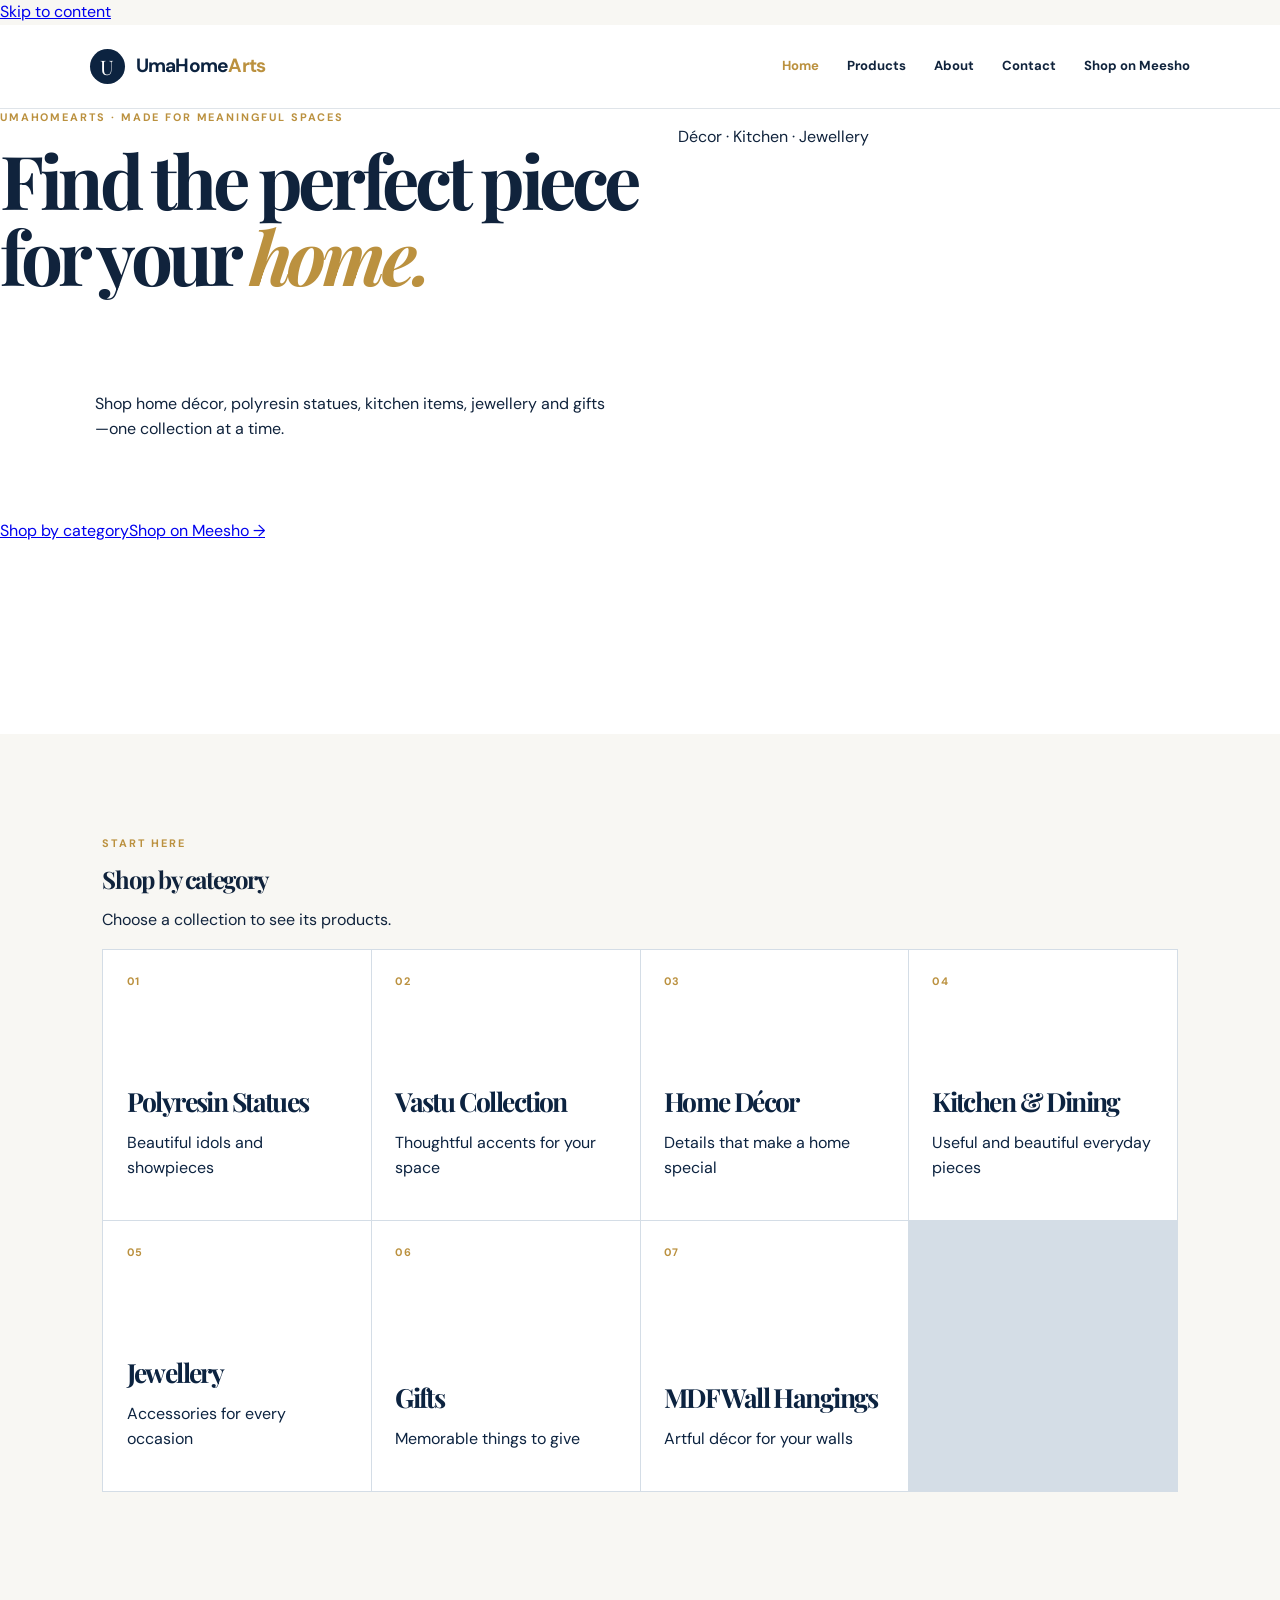
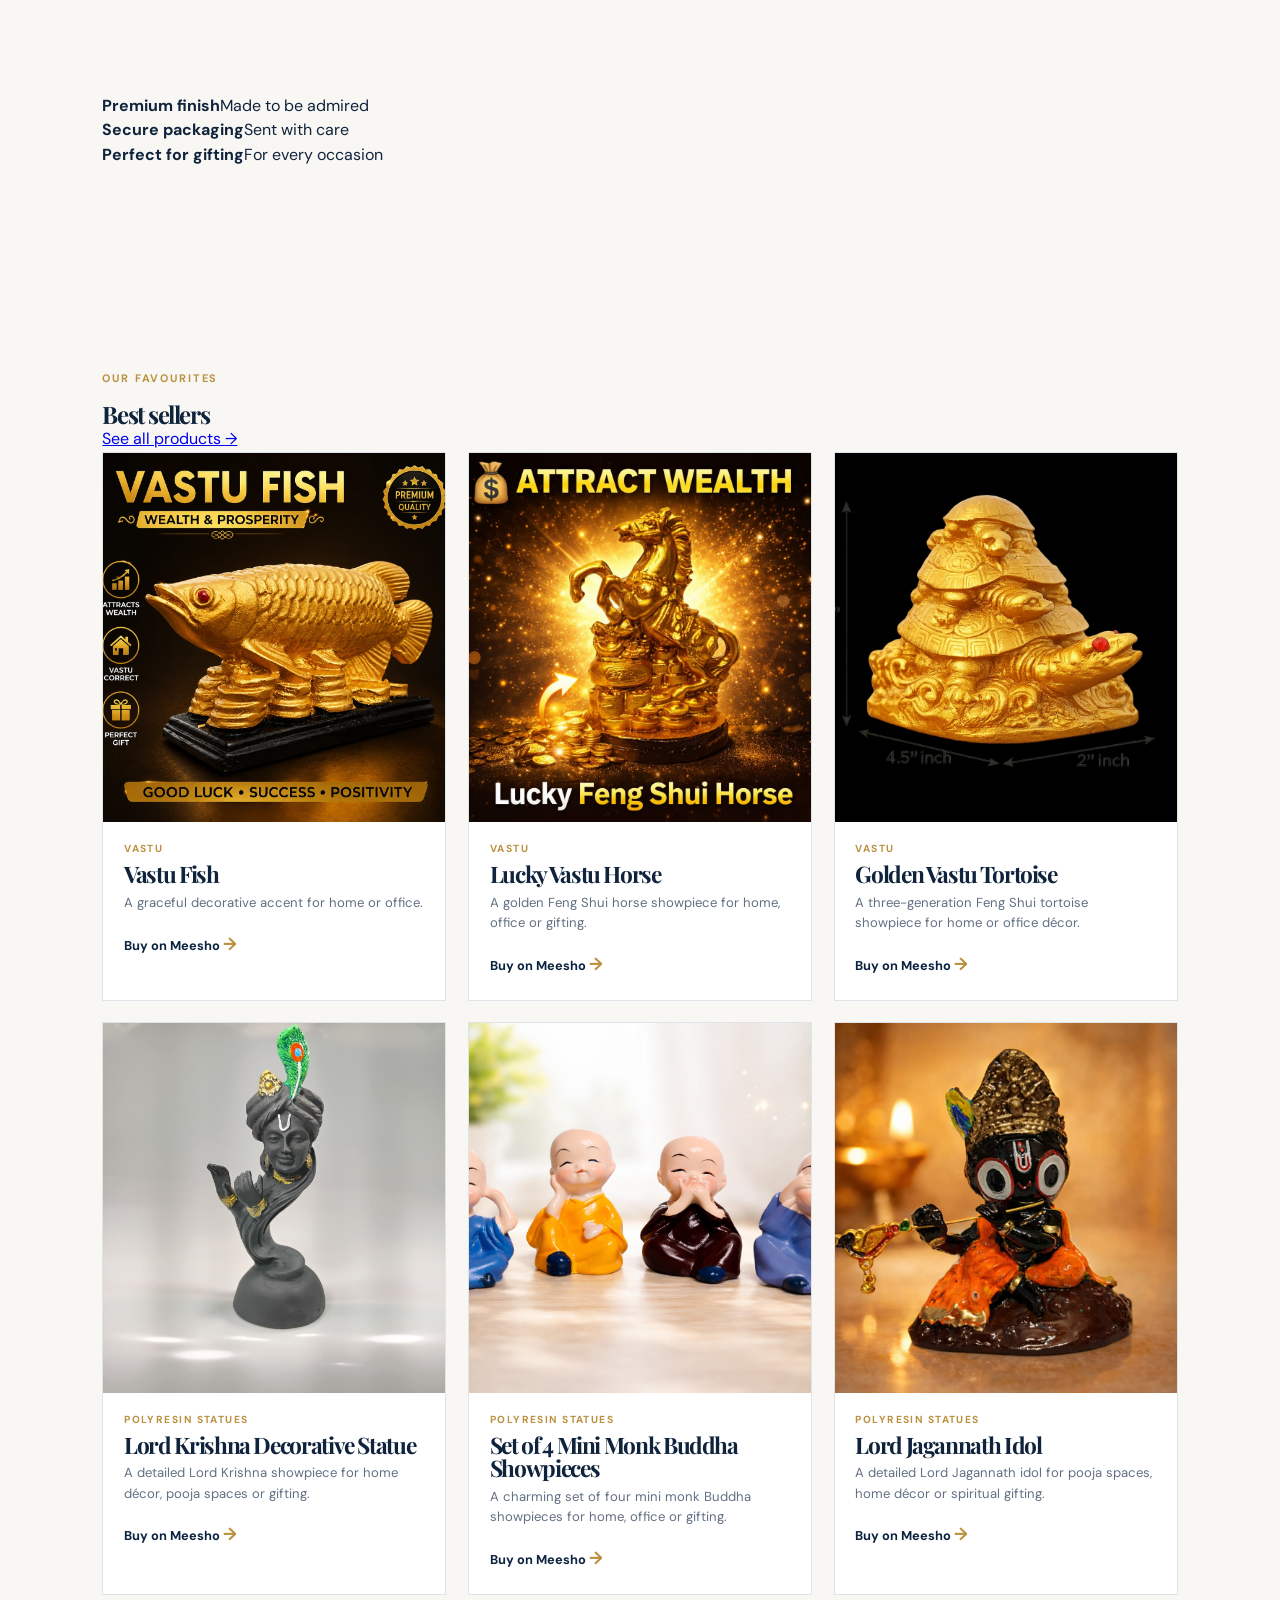
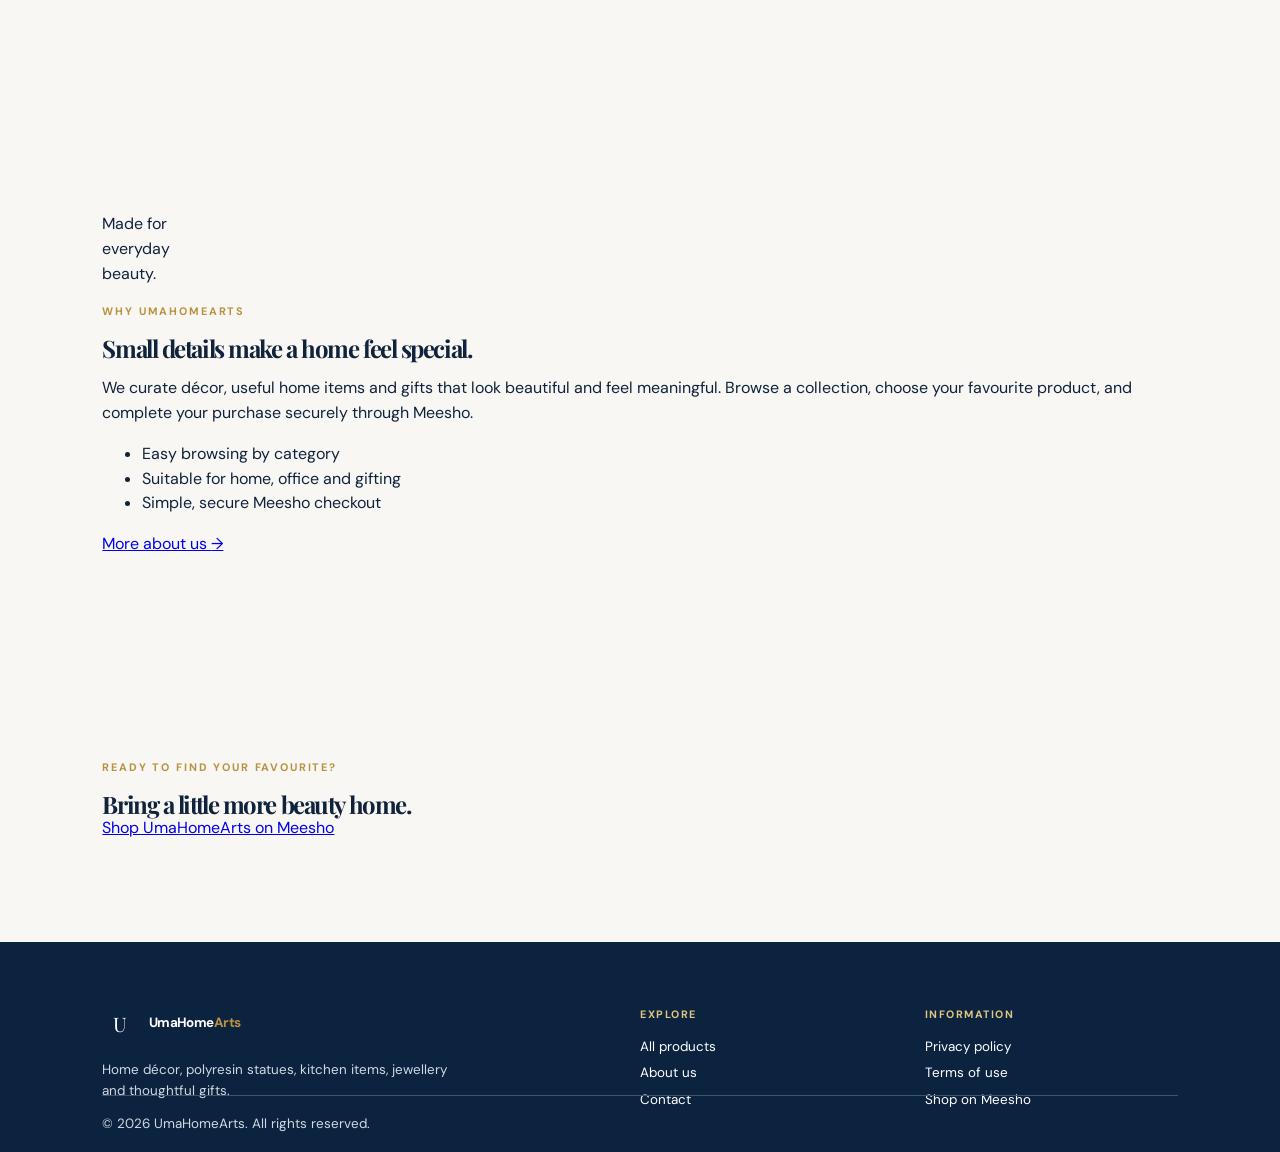
==== commit c17982a6: "Add files via upload" ====
--- a/index.html
+++ b/index.html
@@ -1 +1,23 @@
-<!doctype html><html lang="en"><head><meta charset="utf-8"><meta name="viewport" content="width=device-width,initial-scale=1"><meta name="description" content="UmaHomeArts — curated home décor, polyresin statues, Vastu accents and gifts."><title>UmaHomeArts | Curated Home Collection</title><link rel="preconnect" href="https://fonts.googleapis.com"><link rel="preconnect" href="https://fonts.gstatic.com" crossorigin><link href="https://fonts.googleapis.com/css2?family=DM+Sans:wght@400;500;600;700&family=Playfair+Display:ital,wght@0,600;0,700;1,600&display=swap" rel="stylesheet"><link rel="stylesheet" href="css/style.css"></head><body><div class="topbar"><span>Curated details for every home</span><span>Secure purchase via Meesho</span></div><header class="site-header"><a class="brand" href="index.html"><span class="brand-mark">U</span><span>UmaHome<span>Arts</span></span></a><button class="menu-button" type="button" aria-label="Open menu" aria-expanded="false">☰</button><nav class="site-nav"><a class="active" href="index.html">Home</a><a href="#collections">Collections</a><a href="products.html">Products</a><a href="about.html">About</a><a class="shop-button" data-store-link href="#">Shop on Meesho</a></nav></header><main><section class="hero"><div class="hero-copy"><p class="eyebrow">Curated for meaningful spaces</p><h1>Every home<br>deserves a <em>beautiful</em><br>story.</h1><p>Discover statues, Vastu accents, décor, kitchen pieces, jewellery and gifts chosen to make everyday spaces feel special.</p><div class="hero-links"><a class="primary-button" href="#collections">Shop collections</a><a class="line-link" href="products.html">View all products <span>→</span></a></div></div><div class="hero-products"><div class="hero-image image-main"><img src="images/vastu-fish.jpeg" alt="Golden Vastu Fish"></div><div class="hero-image image-top"><img src="images/lucky-vastu-horse.jpeg" alt="Golden Vastu Horse"></div><div class="hero-image image-bottom"><img src="images/golden-vastu-tortoise.jpeg" alt="Golden Vastu Tortoise"></div><div class="hero-stamp">UMA<br>HOME<br>ARTS</div></div></section><section class="value-strip"><div><b>01</b><span>Premium<br>collection</span></div><div><b>02</b><span>Easy category<br>browsing</span></div><div><b>03</b><span>Meesho secure<br>checkout</span></div><div><b>04</b><span>Home &amp; gifting<br>ready</span></div></section><section class="section collections" id="collections"><div class="heading-row"><div><p class="eyebrow">Explore our collection</p><h2>Shop by category</h2></div><p>One destination for the little things that make a space feel personal.</p></div><div class="category-grid"><a href="products.html?category=Polyresin%20Statues" class="category-card c1"><span>01</span><h3>Polyresin<br>Statues</h3><b>Explore →</b></a><a href="products.html?category=Vastu" class="category-card c2"><span>02</span><h3>Vastu<br>Collection</h3><b>Explore →</b></a><a href="products.html?category=Home%20Decor" class="category-card c3"><span>03</span><h3>Home<br>Décor</h3><b>Explore →</b></a><a href="products.html?category=Kitchen%20%26%20Dining" class="category-card c4"><span>04</span><h3>Kitchen &amp;<br>Dining</h3><b>Explore →</b></a><a href="products.html?category=Jewellery" class="category-card c5"><span>05</span><h3>Jewellery</h3><b>Explore →</b></a><a href="products.html?category=Gifts" class="category-card c6"><span>06</span><h3>Gift<br>Collection</h3><b>Explore →</b></a><a href="products.html?category=MDF%20Wall%20Hangings" class="category-card c7"><span>07</span><h3>MDF Wall<br>Hangings</h3><b>Explore →</b></a></div></section><section class="section featured"><div class="heading-row"><div><p class="eyebrow">A few favourites</p><h2>Featured pieces</h2></div><a class="line-link" href="products.html">See everything <span>→</span></a></div><div class="product-grid" data-product-grid data-limit="6"></div></section><section class="editorial"><div class="editorial-text"><p class="eyebrow">UmaHomeArts</p><h2>Thoughtfully chosen.<br>Beautifully yours.</h2><p>From a peaceful pooja corner to a warm living room, find details that reflect your style and bring joy to everyday living.</p><a class="primary-button" data-store-link href="#">Shop on Meesho</a></div><div class="editorial-art"><div class="gold-line"></div><p>MAKE<br>ROOM<br>FOR<br>BEAUTY</p><span>HOME · DECOR · GIFTING</span></div></section><section class="trust"><p>Premium collection <i>•</i> Easy browsing <i>•</i> Secure Meesho checkout <i>•</i> Thoughtful gifting</p></section></main><footer class="site-footer"><div><a class="brand" href="index.html"><span class="brand-mark">U</span><span>UmaHome<span>Arts</span></span></a><p>Curated décor, meaningful gifts and beautiful things for your home.</p></div><div><b>Explore</b><a href="products.html">All products</a><a href="about.html">About us</a><a href="contact.html">Contact</a></div><div><b>Information</b><a href="privacy-policy.html">Privacy policy</a><a href="terms.html">Terms of use</a></div><p class="copyright">© <span data-year></span> UmaHomeArts. All rights reserved.</p></footer><script src="js/products.js"></script><script src="js/script.js"></script></body></html>
+<!doctype html>
+<html lang="en">
+<head>
+  <meta charset="utf-8"><meta name="viewport" content="width=device-width,initial-scale=1.0">
+  <meta name="description" content="Explore UmaHomeArts collections: polyresin statues, Vastu décor, kitchen items, jewellery and gifts.">
+  <title>UmaHomeArts | Shop by Category</title>
+  <link rel="preconnect" href="https://fonts.googleapis.com"><link rel="preconnect" href="https://fonts.gstatic.com" crossorigin>
+  <link href="https://fonts.googleapis.com/css2?family=DM+Sans:wght@400;500;600;700&family=Playfair+Display:wght@600;700&display=swap" rel="stylesheet"><link rel="stylesheet" href="css/style.css">
+</head>
+<body>
+  <a class="skip-link" href="#main">Skip to content</a>
+  <header class="site-header"><a class="brand" href="index.html"><span class="brand-mark">U</span><span>UmaHome<span>Arts</span></span></a><button class="menu-button" type="button" aria-label="Open menu" aria-expanded="false">☰</button><nav class="site-nav"><a class="active" href="index.html">Home</a><a href="products.html">Products</a><a href="about.html">About</a><a href="contact.html">Contact</a><a class="button button-small" data-store-link href="#">Shop on Meesho</a></nav></header>
+  <main id="main">
+    <section class="hero"><div class="hero-content"><p class="eyebrow">UmaHomeArts · made for meaningful spaces</p><h1>Find the perfect piece for your <em>home.</em></h1><p class="hero-copy">Shop home décor, polyresin statues, kitchen items, jewellery and gifts—one collection at a time.</p><div class="hero-actions"><a class="button" href="#categories">Shop by category</a><a class="text-link" data-store-link href="#">Shop on Meesho <span>→</span></a></div></div><div class="hero-art" aria-hidden="true"><div class="sun"></div><div class="arch arch-back"></div><div class="arch arch-front"></div><p>Décor · Kitchen · Jewellery</p></div></section>
+    <section class="section categories" id="categories"><div class="section-heading"><div><p class="eyebrow">Start here</p><h2>Shop by category</h2></div><p class="category-intro">Choose a collection to see its products.</p></div><div class="category-grid"><a href="products.html?category=Polyresin%20Statues" class="category-card cat-vastu"><span>01</span><h3>Polyresin Statues</h3><p>Beautiful idols and showpieces</p></a><a href="products.html?category=Vastu" class="category-card cat-idols"><span>02</span><h3>Vastu Collection</h3><p>Thoughtful accents for your space</p></a><a href="products.html?category=Home%20Decor" class="category-card cat-decor"><span>03</span><h3>Home Décor</h3><p>Details that make a home special</p></a><a href="products.html?category=Kitchen%20%26%20Dining" class="category-card cat-gifts"><span>04</span><h3>Kitchen &amp; Dining</h3><p>Useful and beautiful everyday pieces</p></a><a href="products.html?category=Jewellery" class="category-card cat-idols"><span>05</span><h3>Jewellery</h3><p>Accessories for every occasion</p></a><a href="products.html?category=Gifts" class="category-card cat-decor"><span>06</span><h3>Gifts</h3><p>Memorable things to give</p></a><a href="products.html?category=MDF%20Wall%20Hangings" class="category-card cat-vastu"><span>07</span><h3>MDF Wall Hangings</h3><p>Artful décor for your walls</p></a></div></section>
+    <section class="section trust-row" aria-label="UmaHomeArts promises"><div><b>Premium finish</b><span>Made to be admired</span></div><div><b>Secure packaging</b><span>Sent with care</span></div><div><b>Perfect for gifting</b><span>For every occasion</span></div></section>
+    <section class="section" id="best-sellers"><div class="section-heading"><div><p class="eyebrow">Our favourites</p><h2>Best sellers</h2></div><a class="text-link" href="products.html">See all products <span>→</span></a></div><div class="product-grid" data-product-grid data-limit="6"></div></section>
+    <section class="section story"><div class="story-image"><div class="story-circle"></div><p>Made for<br>everyday<br>beauty.</p></div><div class="story-copy"><p class="eyebrow">Why UmaHomeArts</p><h2>Small details make a home feel special.</h2><p>We curate décor, useful home items and gifts that look beautiful and feel meaningful. Browse a collection, choose your favourite product, and complete your purchase securely through Meesho.</p><ul><li>Easy browsing by category</li><li>Suitable for home, office and gifting</li><li>Simple, secure Meesho checkout</li></ul><a href="about.html" class="text-link">More about us <span>→</span></a></div></section>
+    <section class="section cta"><p class="eyebrow">Ready to find your favourite?</p><h2>Bring a little more beauty home.</h2><a class="button" data-store-link href="#">Shop UmaHomeArts on Meesho</a></section>
+  </main>
+  <footer class="site-footer"><div><a class="brand" href="index.html"><span class="brand-mark">U</span><span>UmaHome<span>Arts</span></span></a><p>Home décor, polyresin statues, kitchen items, jewellery and thoughtful gifts.</p></div><div><b>Explore</b><a href="products.html">All products</a><a href="about.html">About us</a><a href="contact.html">Contact</a></div><div><b>Information</b><a href="privacy-policy.html">Privacy policy</a><a href="terms.html">Terms of use</a><a data-store-link href="#">Shop on Meesho</a></div><p class="copyright">© <span data-year></span> UmaHomeArts. All rights reserved.</p></footer>
+  <script src="js/products.js"></script><script src="js/script.js"></script>
+</body></html>
--- a/css/style.css
+++ b/css/style.css
@@ -1 +1 @@
-:root{--navy:#081a33;--blue:#123d70;--gold:#c79a42;--cream:#f4f1e9;--paper:#fffdf8;--ink:#0b1a33;--muted:#657084;--line:#d9dbe0;--serif:"Playfair Display",Georgia,serif;--sans:"DM Sans",Arial,sans-serif}*{box-sizing:border-box}html{scroll-behavior:smooth}body{margin:0;background:var(--cream);color:var(--ink);font-family:var(--sans);line-height:1.55}.skip-link{position:absolute;left:-999px}.skip-link:focus{left:1rem;top:1rem;z-index:50;background:#fff;padding:.5rem}.announcement{background:var(--navy);color:#f6e8c8;padding:.55rem 6%;text-align:center;font-size:.7rem;text-transform:uppercase;letter-spacing:.1em;font-weight:700}.announcement span{color:var(--gold);padding:0 .5rem}.site-header{height:84px;padding:0 6%;display:flex;align-items:center;justify-content:space-between;background:rgba(255,253,248,.95);border-bottom:1px solid var(--line);position:sticky;top:0;z-index:10;backdrop-filter:blur(10px)}.brand{display:flex;align-items:center;gap:.65rem;color:var(--ink);font-size:1.18rem;font-weight:700;text-decoration:none;letter-spacing:-.04em}.brand>span>span{color:var(--gold)}.brand-mark{width:34px;height:34px;border-radius:50%;display:grid;place-items:center;background:var(--navy);color:#fff;font:1.25rem var(--serif)}.site-nav{display:flex;align-items:center;gap:1.7rem}.site-nav>a{color:var(--ink);font-size:.83rem;font-weight:700;text-decoration:none}.site-nav>a:hover,.site-nav>a.active{color:var(--gold)}.button{display:inline-block;padding:.88rem 1.25rem;background:var(--navy);border:1px solid var(--navy);color:#fff!important;text-decoration:none;font-size:.78rem;font-weight:700;letter-spacing:.03em;transition:.2s}.button:hover{background:var(--gold);border-color:var(--gold);transform:translateY(-2px)}.button-small{padding:.62rem .9rem!important}.menu-button{display:none;border:0;background:none;font-size:1.55rem}.luxury-hero{display:grid;grid-template-columns:1fr 1fr;min-height:625px;background:var(--paper)}.hero-copy{padding:10% 11% 8% 15%;display:flex;justify-content:center;flex-direction:column}.eyebrow{margin:0 0 1rem;color:var(--gold);font-size:.68rem;text-transform:uppercase;letter-spacing:.17em;font-weight:700}h1,h2,h3{font-family:var(--serif);letter-spacing:-.055em;line-height:1.04;margin:0}h1{font-size:clamp(3.3rem,5.4vw,5.9rem)}h1 em{color:var(--gold);font-style:italic}.hero-copy>p:not(.eyebrow):not(.hero-note){max-width:500px;margin:1.7rem 0 2.15rem;color:var(--muted);font-size:1.04rem;line-height:1.7}.hero-actions{display:flex;gap:1.6rem;align-items:center}.under-link{color:var(--ink);font-size:.84rem;font-weight:700;text-decoration:none}.under-link span,.card-link span{color:var(--gold);font-size:1.15rem}.hero-note{margin:3.5rem 0 0;color:var(--muted);font-size:.7rem;text-transform:uppercase;letter-spacing:.12em}.hero-product{position:relative;display:flex;align-items:center;justify-content:center;overflow:hidden;background:linear-gradient(135deg,#071a35,#194b82 60%,#0b2b54)}.hero-product:after{content:"";position:absolute;inset:7%;border:1px solid rgba(255,255,255,.4)}.hero-product img{width:68%;max-height:76%;object-fit:contain;position:relative;z-index:2;mix-blend-mode:screen;filter:drop-shadow(0 25px 20px rgba(0,0,0,.4))}.hero-label{position:absolute;top:8%;left:9%;z-index:3;color:#f1d89e;font-size:.66rem;font-weight:700;letter-spacing:.14em}.hero-caption{position:absolute;right:10%;bottom:8%;z-index:3;color:#f7e2aa;text-align:right}.hero-caption span{display:block;color:#fff;font:3rem var(--serif);line-height:.8}.hero-caption b{font-size:.72rem;text-transform:uppercase;letter-spacing:.08em}.hero-orbit{position:absolute;border:1px solid rgba(255,255,255,.25);border-radius:50%}.orbit-one{width:510px;height:510px}.orbit-two{width:690px;height:690px}.section{padding:6.2rem 8%}.section-heading{display:flex;align-items:end;justify-content:space-between;gap:2rem;margin-bottom:2.6rem}.section-heading h2,.brand-story h2,.premium-cta h2{font-size:clamp(2.5rem,4vw,4.35rem)}.section-heading>p{max-width:250px;margin:0;color:var(--muted);font-size:.9rem}.collections{background:#e8edf3}.category-grid{display:grid;grid-template-columns:repeat(4,1fr);gap:1rem}.category-card{position:relative;min-height:300px;padding:1.6rem;display:flex;flex-direction:column;justify-content:flex-end;overflow:hidden;color:#fff;text-decoration:none;transition:.25s}.category-card:before{content:"";position:absolute;right:-62px;top:-70px;width:260px;height:260px;border-radius:50%;background:rgba(255,255,255,.12);transition:.3s}.category-card:hover{transform:translateY(-7px);box-shadow:0 16px 25px rgba(8,26,51,.2)}.category-card:hover:before{transform:scale(1.2)}.category-card>*{position:relative}.category-card span{align-self:flex-start;margin-bottom:auto;font-size:.64rem;letter-spacing:.13em;font-weight:700}.category-card h3{font-size:1.7rem}.category-card p{margin:.65rem 0 0;font-size:.77rem}.category-card p b{float:right;font-size:1.1rem}.category-1{background:#0c2c52}.category-2{background:#244a78}.category-3{background:#3d6385}.category-4{background:#58778c}.category-5{background:#8a6d67}.category-6{background:#b38842}.category-7{background:#31576a}.promise-bar{padding:2.5rem 8%;display:grid;grid-template-columns:repeat(3,1fr);gap:1.5rem;background:var(--navy);color:#fff}.promise-bar div{padding-left:1.2rem;border-left:1px solid #506783}.promise-bar span{color:var(--gold);font-size:.7rem;font-weight:700}.promise-bar b{display:block;margin:.2rem 0;font:1.25rem var(--serif)}.promise-bar p{margin:0;color:#d7e0e9;font-size:.78rem}.product-grid{display:grid;grid-template-columns:repeat(3,1fr);gap:1.35rem}.product-card{overflow:hidden;background:var(--paper);border:1px solid var(--line);transition:.25s}.product-card:hover{transform:translateY(-6px);box-shadow:0 15px 26px rgba(8,26,51,.13)}.product-image{display:block;aspect-ratio:1/1.07;overflow:hidden;background:#e5e8ec}.product-image img{width:100%;height:100%;object-fit:cover;transition:.45s}.product-card:hover img{transform:scale(1.04)}.product-info{padding:1.25rem 1.3rem 1.35rem}.product-category{margin:0!important;color:var(--gold)!important;font-size:.65rem!important;letter-spacing:.13em;text-transform:uppercase;font-weight:700}.product-info h3{margin:.3rem 0 .45rem;font-size:1.42rem}.product-info p:not(.product-category){margin:.2rem 0 1.1rem;color:var(--muted);font-size:.83rem}.card-link{color:var(--ink);font-size:.8rem;font-weight:700;text-decoration:none}.product-placeholder{display:grid;width:100%;height:100%;place-content:center;background:linear-gradient(135deg,#173a64,#b68d45);color:#fff;font:1.7rem var(--serif)}.brand-story{display:grid;grid-template-columns:1.08fr .92fr;background:var(--paper)}.story-panel{padding:12% 14%;background:#e4e9ee}.story-panel>p:not(.eyebrow){max-width:530px;margin:1.5rem 0 2rem;color:var(--muted)}.story-visual{position:relative;min-height:470px;padding:11%;display:flex;flex-direction:column;justify-content:center;overflow:hidden;background:linear-gradient(140deg,#174778,#071a33);color:#f1d598}.story-visual:after{content:"";position:absolute;right:-80px;bottom:-130px;width:430px;height:430px;border:1px solid #d5ad59;border-radius:50%}.story-visual p{z-index:1;margin:0;font:clamp(3.1rem,5vw,5rem)/.84 var(--serif);letter-spacing:-.08em}.story-visual span{margin-top:1.7rem;color:#e3e5eb;font-size:.67rem;letter-spacing:.15em;text-transform:uppercase}.premium-cta{text-align:center;background:#0d2d55;color:#fff}.premium-cta h2{margin:.25rem 0 1.8rem}.light-button{background:var(--gold);border-color:var(--gold);color:var(--navy)!important}.light-button:hover{background:#fff;border-color:#fff}.site-footer{position:relative;padding:4rem 8% 2rem;display:grid;grid-template-columns:2fr 1fr 1fr;gap:2rem;background:var(--paper)}.site-footer p{max-width:360px;color:var(--muted);font-size:.84rem}.site-footer div{display:flex;flex-direction:column;gap:.38rem}.site-footer b{margin-bottom:.5rem;font-size:.68rem;text-transform:uppercase;letter-spacing:.14em}.site-footer a{color:var(--ink);font-size:.84rem;text-decoration:none}.copyright{position:absolute;bottom:0;left:8%;right:8%;max-width:none!important;margin:0;padding:1.1rem 0;border-top:1px solid var(--line)}.page-hero{padding:7rem 12%;text-align:center;background:#e8edf3}.page-hero h1{font-size:clamp(3.2rem,5vw,5rem)}.page-hero>p:not(.eyebrow){max-width:600px;margin:1.25rem auto 0;color:var(--muted)}.filters{display:flex;flex-wrap:wrap;gap:.55rem;margin-bottom:2rem}.filter{padding:.62rem .85rem;border:1px solid var(--line);background:var(--paper);font:700 .75rem var(--sans);cursor:pointer}.filter.active,.filter:hover{background:var(--navy);border-color:var(--navy);color:#fff}.empty-state{padding:2rem 0;color:var(--muted)}.contact-cards{display:grid;grid-template-columns:repeat(2,1fr);gap:1.2rem}.contact-cards article{padding:2rem;background:var(--paper);border:1px solid var(--line)}.contact-cards span{color:var(--gold);font-size:1.5rem}.contact-cards h2{margin:.5rem 0;font-size:1.8rem}.legal{max-width:860px}.legal h1{margin-bottom:1rem;font-size:clamp(2.8rem,5vw,4.5rem)}.legal h2{margin:2.2rem 0 .5rem;font-size:1.7rem}.legal>p{color:var(--muted)}.compact{min-height:0;padding:1.5rem 8%;display:flex;align-items:center;justify-content:flex-start;gap:1.5rem}.compact p{margin:0}.compact .copyright{display:none}@media(max-width:900px){.category-grid{grid-template-columns:repeat(3,1fr)}.hero-copy{padding:10%}.hero-product img{width:77%}}@media(max-width:720px){.announcement{font-size:.6rem}.site-header{height:70px;padding:0 5%}.menu-button{display:block}.site-nav{position:absolute;top:70px;left:0;right:0;display:none;flex-direction:column;align-items:stretch;gap:1rem;padding:1.2rem 5%;background:var(--paper);border-bottom:1px solid var(--line)}.site-nav.open{display:flex}.luxury-hero,.brand-story{grid-template-columns:1fr}.hero-copy{padding:5.5rem 8%}.hero-product{min-height:430px}.hero-product img{width:57%}.section{padding:4.6rem 7%}.section-heading{flex-direction:column;align-items:flex-start;gap:1rem}.category-grid,.product-grid,.promise-bar,.site-footer{grid-template-columns:repeat(2,1fr)}.premium-categories .category-card{min-height:250px}.promise-bar div:nth-child(3){grid-column:1/-1}.site-footer>div:first-child{grid-column:1/-1}.story-panel{padding:14% 10%}}@media(max-width:480px){h1{font-size:3.25rem}.hero-actions{flex-direction:column;align-items:flex-start}.hero-product{min-height:350px}.hero-product img{width:66%}.category-grid,.product-grid,.promise-bar,.site-footer,.contact-cards{grid-template-columns:1fr}.promise-bar div:nth-child(3),.site-footer>div:first-child{grid-column:auto}.category-card{min-height:245px}.section{padding:4rem 6%}.page-hero{padding:4.5rem 7%}.site-nav.simple{position:static;display:flex;flex-direction:row;padding:0;border:0}.site-nav.simple a{font-size:.72rem}.site-nav.simple a:nth-child(n+4){display:none}.compact{flex-wrap:wrap}}
+:root{--navy:#0c2340;--blue:#174e87;--gold:#bb913f;--cream:#f8f7f3;--paper:#fff;--ink:#10233c;--muted:#627083;--line:#dfe4e9;--serif:"Playfair Display",Georgia,serif;--sans:"DM Sans",Arial,sans-serif}*{box-sizing:border-box}html{scroll-behavior:smooth}body{margin:0;background:var(--cream);color:var(--ink);font-family:var(--sans);line-height:1.55}.topbar{display:flex;justify-content:space-between;padding:.55rem 7%;background:var(--navy);color:#dfe8f2;font-size:.67rem;text-transform:uppercase;letter-spacing:.13em;font-weight:700}.site-header{height:84px;display:flex;align-items:center;justify-content:space-between;padding:0 7%;background:#fff;border-bottom:1px solid var(--line);position:sticky;top:0;z-index:10}.brand{display:flex;gap:.7rem;align-items:center;color:var(--navy);text-decoration:none;font-size:1.2rem;font-weight:700;letter-spacing:-.04em}.brand>span>span{color:var(--gold)}.brand-mark{width:35px;height:35px;display:grid;place-items:center;border-radius:50%;background:var(--navy);color:#fff;font:1.25rem var(--serif)}.site-nav{display:flex;align-items:center;gap:1.75rem}.site-nav>a{color:var(--ink);font-size:.82rem;font-weight:700;text-decoration:none}.site-nav>a:hover,.site-nav>a.active{color:var(--gold)}.shop-button,.primary-button{display:inline-block;background:var(--navy);color:#fff!important;padding:.82rem 1.15rem;font-size:.76rem;font-weight:700;letter-spacing:.03em;text-decoration:none;transition:.2s}.shop-button:hover,.primary-button:hover{background:var(--gold)}.menu-button{display:none;border:0;background:none;font-size:1.5rem}.hero{min-height:625px;display:grid;grid-template-columns:53% 47%;background:#fff}.hero-copy{padding:12% 10% 9% 14%}.eyebrow{margin:0 0 1rem;color:var(--gold);font-size:.68rem;font-weight:700;letter-spacing:.17em;text-transform:uppercase}h1,h2,h3{margin:0;font-family:var(--serif);line-height:1.03;letter-spacing:-.06em}h1{font-size:clamp(3.6rem,5.8vw,6.4rem)}h1 em{color:var(--gold);font-style:italic}.hero-copy>p:not(.eyebrow){max-width:500px;margin:1.65rem 0 2rem;color:var(--muted);font-size:1.02rem;line-height:1.75}.hero-links{display:flex;align-items:center;gap:1.5rem}.line-link{color:var(--navy);font-size:.82rem;font-weight:700;text-decoration:none}.line-link span{color:var(--gold);font-size:1.15rem}.hero-products{position:relative;overflow:hidden;background:#eaf0f5}.hero-products:before{content:"";position:absolute;inset:9%;border:1px solid #c4d0db}.hero-image{position:absolute;overflow:hidden;box-shadow:0 16px 35px rgba(12,35,64,.16)}.hero-image img{width:100%;height:100%;object-fit:cover}.image-main{width:50%;height:66%;top:17%;left:20%}.image-top{width:27%;height:34%;top:8%;right:7%}.image-bottom{width:31%;height:35%;bottom:7%;right:8%}.hero-stamp{position:absolute;z-index:3;bottom:7%;left:7%;color:var(--gold);font-size:.67rem;font-weight:700;letter-spacing:.12em;line-height:1.15}.value-strip{display:grid;grid-template-columns:repeat(4,1fr);padding:1.6rem 7%;background:var(--navy);color:#fff}.value-strip div{display:flex;gap:.8rem;align-items:center;border-right:1px solid #5a6b80;padding:0 1.2rem}.value-strip div:first-child{padding-left:0}.value-strip div:last-child{border:0}.value-strip b{color:var(--gold);font:1.75rem var(--serif)}.value-strip span{font-size:.72rem;text-transform:uppercase;letter-spacing:.06em}.section{padding:6.3rem 8%}.heading-row{display:flex;align-items:end;justify-content:space-between;gap:2rem;margin-bottom:2.7rem}.heading-row h2{font-size:clamp(2.6rem,4.2vw,4.5rem)}.heading-row>p{max-width:280px;margin:0;color:var(--muted);font-size:.88rem}.collections{background:#f1f4f7}.category-grid{display:grid;grid-template-columns:repeat(4,1fr);gap:1px;background:#d4dde6;border:1px solid #d4dde6}.category-card{min-height:270px;padding:1.45rem;display:flex;flex-direction:column;justify-content:flex-end;background:#fff;color:var(--navy);text-decoration:none;transition:.25s}.category-card:hover{background:var(--navy);color:#fff;transform:scale(1.015);z-index:1}.category-card span{margin-bottom:auto;color:var(--gold);font-size:.68rem;letter-spacing:.13em;font-weight:700}.category-card h3{font-size:1.65rem}.category-card b{margin-top:.8rem;font-size:.72rem;text-transform:uppercase;letter-spacing:.08em}.c1{background:#fefefe}.c2{background:#edf3f7}.c3{background:#f7f3e9}.c4{background:#eaf0f1}.c5{background:#f4eceb}.c6{background:#fbf6ea}.c7{background:#e6edf1}.featured{background:#fff}.product-grid{display:grid;grid-template-columns:repeat(3,1fr);gap:1.35rem}.product-card{overflow:hidden;background:#fff;border:1px solid var(--line);transition:.25s}.product-card:hover{transform:translateY(-6px);box-shadow:0 14px 26px rgba(12,35,64,.13)}.product-image{display:block;aspect-ratio:1/1.08;overflow:hidden;background:#eef2f5}.product-image img{width:100%;height:100%;object-fit:cover;transition:.45s}.product-card:hover img{transform:scale(1.04)}.product-info{padding:1.2rem 1.3rem 1.35rem}.product-category{margin:0!important;color:var(--gold)!important;font-size:.64rem!important;font-weight:700;letter-spacing:.14em;text-transform:uppercase}.product-info h3{margin:.3rem 0 .45rem;font-size:1.42rem}.product-info p:not(.product-category){margin:.2rem 0 1.1rem;color:var(--muted);font-size:.82rem}.card-link{color:var(--navy);font-size:.8rem;font-weight:700;text-decoration:none}.card-link span{color:var(--gold);font-size:1.1rem}.product-placeholder{display:grid;width:100%;height:100%;place-content:center;background:linear-gradient(135deg,#e1ebf2,#c8a965);color:#fff;font:1.65rem var(--serif)}.editorial{display:grid;grid-template-columns:1fr 1fr}.editorial-text{padding:13% 16%;background:#f5f0e5}.editorial-text h2{font-size:clamp(2.5rem,3.8vw,4.1rem)}.editorial-text>p:not(.eyebrow){color:var(--muted);margin:1.5rem 0 2rem}.editorial-art{position:relative;min-height:490px;padding:12%;overflow:hidden;display:flex;justify-content:center;flex-direction:column;background:var(--blue);color:#fff}.editorial-art:after{content:"";position:absolute;width:470px;height:470px;border-radius:50%;border:1px solid rgba(255,255,255,.32);right:-110px;bottom:-130px}.editorial-art p{z-index:1;margin:0;font:clamp(3.3rem,5vw,5.5rem)/.82 var(--serif);letter-spacing:-.08em}.editorial-art span{z-index:1;margin-top:1.7rem;color:#e5d0a1;font-size:.68rem;letter-spacing:.15em}.gold-line{position:absolute;top:13%;left:12%;width:55px;height:2px;background:var(--gold)}.trust{padding:1.35rem 7%;text-align:center;background:#fff;border-top:1px solid var(--line);color:var(--navy);font-size:.72rem;font-weight:700;letter-spacing:.08em;text-transform:uppercase}.trust i{color:var(--gold);font-style:normal;padding:0 .8rem}.site-footer{position:relative;display:grid;grid-template-columns:2fr 1fr 1fr;gap:2rem;padding:4rem 8% 2.3rem;background:var(--navy);color:#fff}.site-footer .brand{color:#fff}.site-footer p{max-width:350px;color:#d0d9e2;font-size:.84rem}.site-footer div{display:flex;flex-direction:column;gap:.38rem}.site-footer b{margin-bottom:.5rem;font-size:.67rem;letter-spacing:.14em;text-transform:uppercase;color:#e2c57e}.site-footer a{color:#fff;font-size:.84rem;text-decoration:none}.copyright{position:absolute;bottom:0;left:8%;right:8%;max-width:none!important;margin:0;padding:1.1rem 0;border-top:1px solid #40546d}.page-hero{padding:7rem 12%;text-align:center;background:#eef3f7}.page-hero h1{font-size:clamp(3.2rem,5vw,5rem)}.page-hero>p:not(.eyebrow){max-width:600px;margin:1.25rem auto 0;color:var(--muted)}.filters{display:flex;flex-wrap:wrap;gap:.55rem;margin-bottom:2rem}.filter{padding:.62rem .85rem;border:1px solid var(--line);background:#fff;font:700 .75rem var(--sans);cursor:pointer}.filter.active,.filter:hover{background:var(--navy);color:#fff;border-color:var(--navy)}.empty-state{padding:2rem 0;color:var(--muted)}.contact-cards{display:grid;grid-template-columns:repeat(2,1fr);gap:1.2rem}.contact-cards article{padding:2rem;background:#fff;border:1px solid var(--line)}.contact-cards span{color:var(--gold);font-size:1.5rem}.contact-cards h2{margin:.5rem 0;font-size:1.8rem}.legal{max-width:860px}.legal h1{margin-bottom:1rem;font-size:clamp(2.8rem,5vw,4.5rem)}.legal h2{margin:2.2rem 0 .5rem;font-size:1.7rem}.legal>p{color:var(--muted)}.compact{min-height:0;padding:1.5rem 8%;display:flex;align-items:center;gap:1.5rem}.compact p{margin:0}.compact .copyright{display:none}@media(max-width:900px){.category-grid{grid-template-columns:repeat(3,1fr)}.hero-copy{padding:11%}.image-main{left:15%;width:55%}}@media(max-width:720px){.topbar{font-size:.58rem}.site-header{height:70px;padding:0 5%}.menu-button{display:block}.site-nav{position:absolute;top:70px;left:0;right:0;display:none;flex-direction:column;align-items:stretch;gap:1rem;padding:1.2rem 5%;background:#fff;border-bottom:1px solid var(--line)}.site-nav.open{display:flex}.hero,.editorial{grid-template-columns:1fr}.hero-copy{padding:5.5rem 8%}.hero-products{min-height:440px}.value-strip{grid-template-columns:repeat(2,1fr);gap:1rem}.value-strip div:nth-child(2){border:0}.value-strip div:nth-child(3){padding-left:0}.section{padding:4.7rem 7%}.heading-row{align-items:flex-start;flex-direction:column;gap:1rem}.category-grid,.product-grid,.site-footer{grid-template-columns:repeat(2,1fr)}.site-footer>div:first-child{grid-column:1/-1}.editorial-text{padding:14% 10%}}@media(max-width:480px){h1{font-size:3.35rem}.hero-links{flex-direction:column;align-items:flex-start}.hero-products{min-height:350px}.image-main{width:54%;height:66%;left:13%}.category-grid,.product-grid,.site-footer,.contact-cards{grid-template-columns:1fr}.value-strip{grid-template-columns:1fr}.value-strip div{padding:.7rem 0;border:0;border-bottom:1px solid #415771}.site-footer>div:first-child{grid-column:auto}.trust{line-height:2}.trust i{padding:0 .3rem}.section{padding:4rem 6%}.page-hero{padding:4.5rem 7%}.compact{flex-wrap:wrap}}
